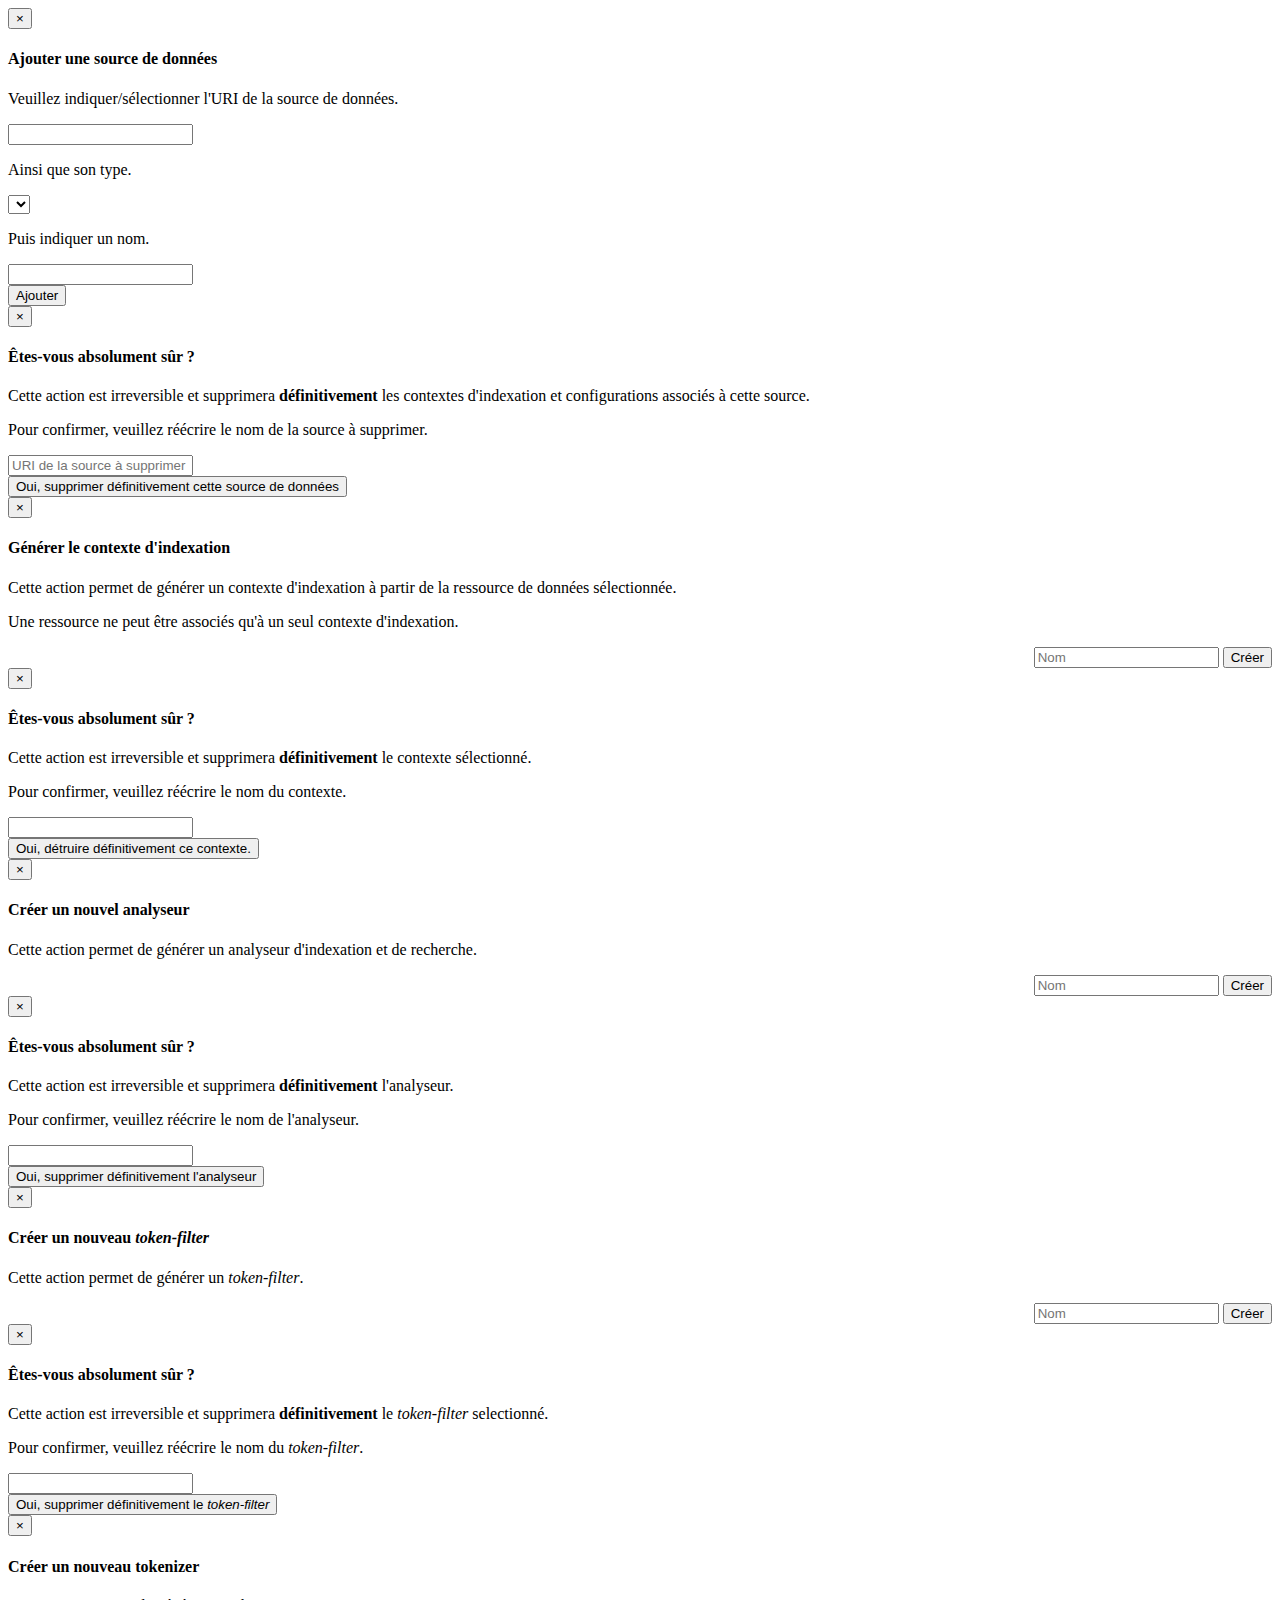
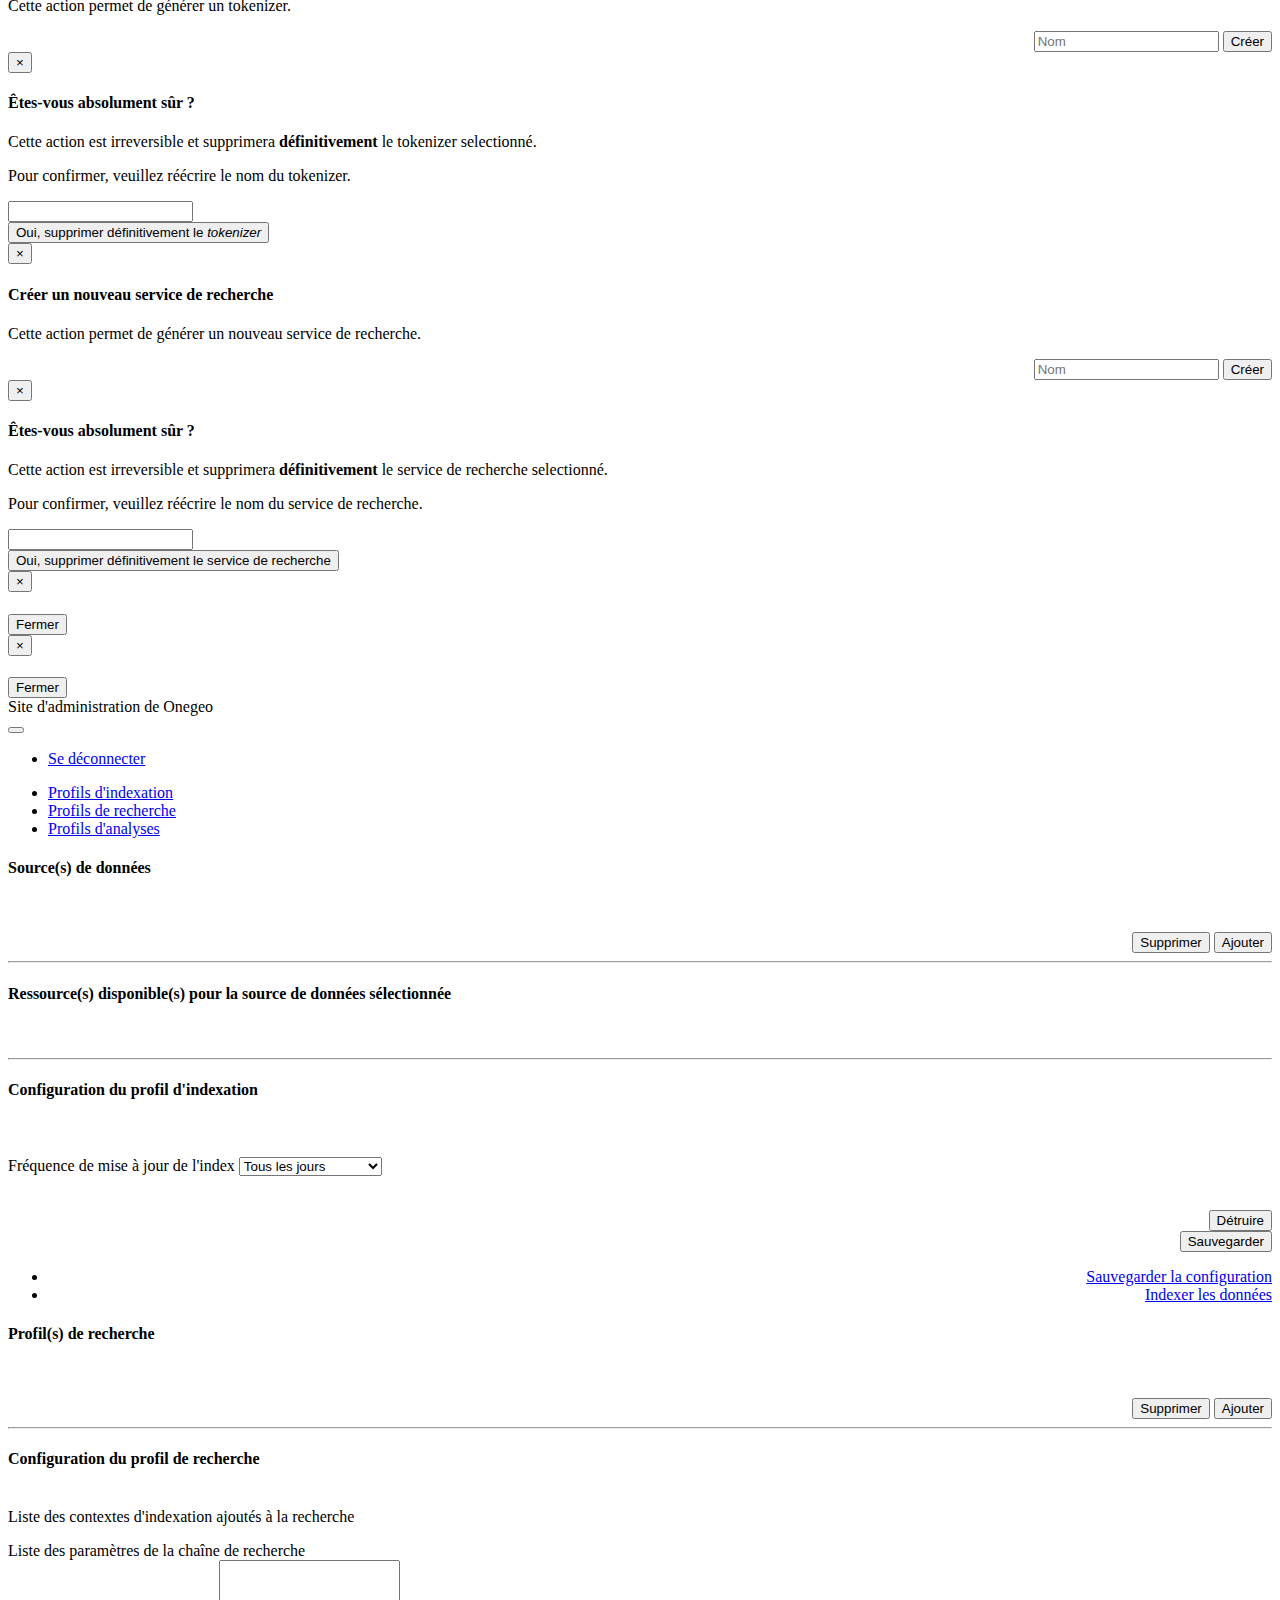
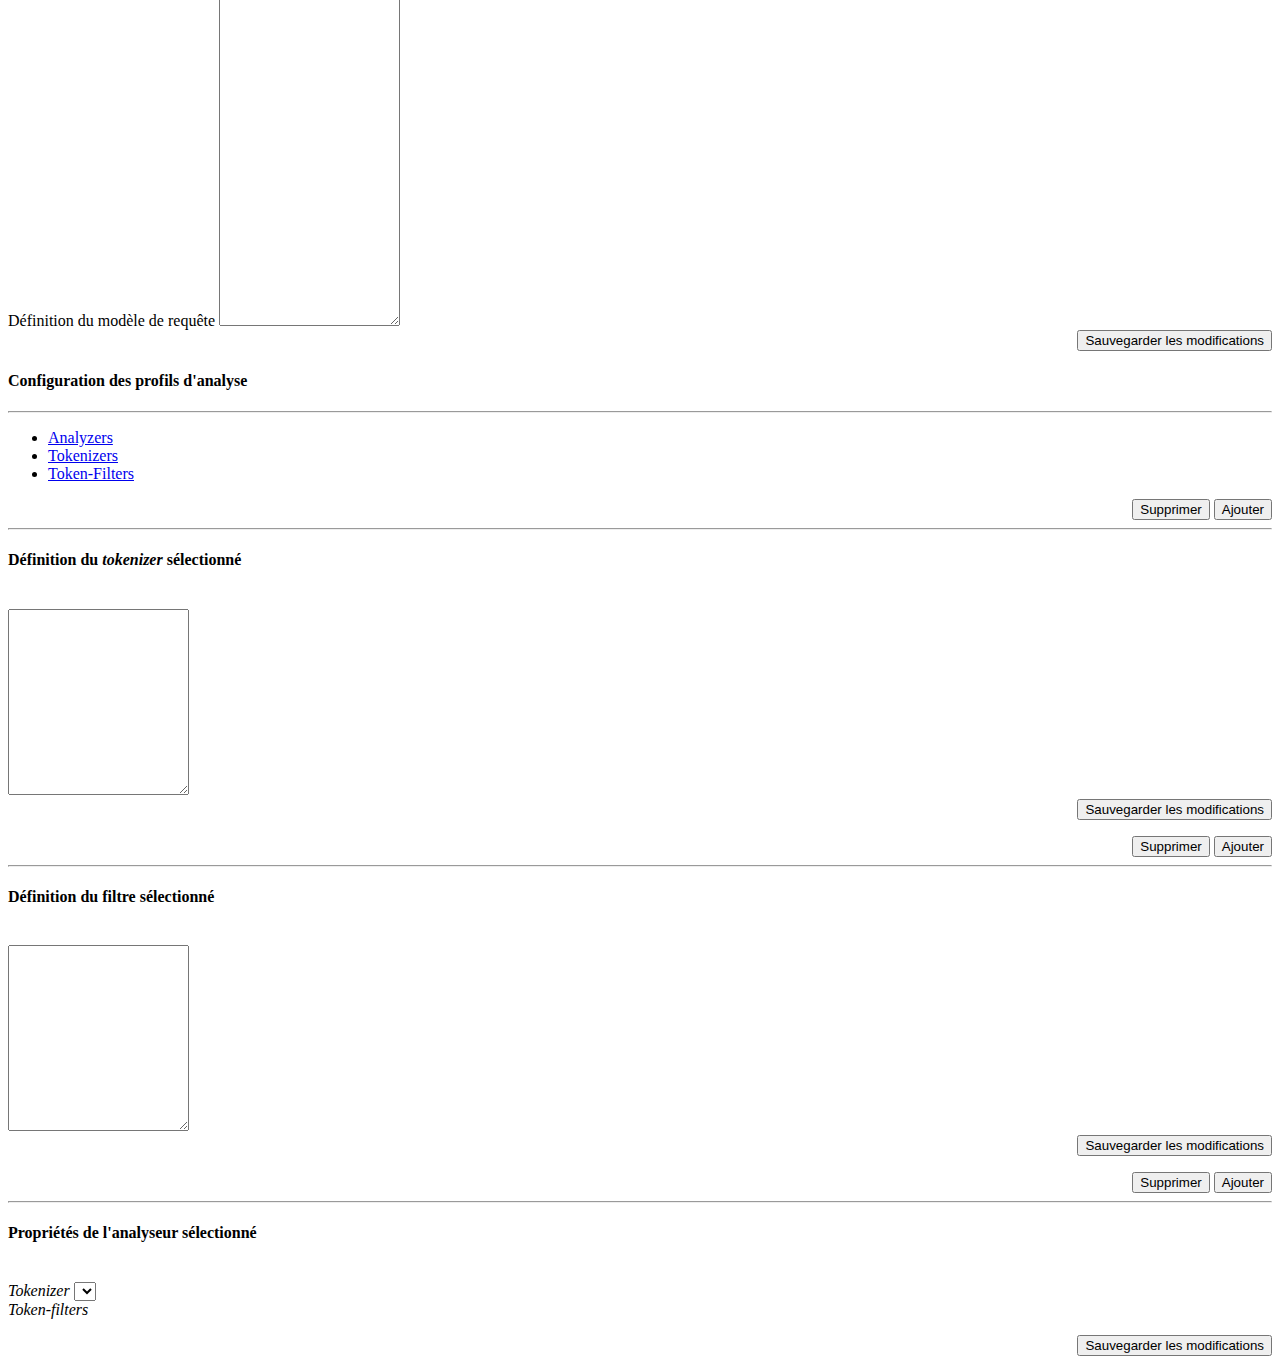
==== index.html @ 5108c3b1 "Dev" ====
<!DOCTYPE html>
<html lang="fr">
    <head>
        <meta charset="UTF-8">
        <meta name="viewport" content="width=device-width, initial-scale=1, maximum-scale=1, user-scalable=no">
        <script>;window.isMobile=(function(a){if (/(android|bb\d+|meego).+mobile|avantgo|bada\/|blackberry|blazer|compal|elaine|fennec|hiptop|iemobile|ip(hone|od)|iris|kindle|lge |maemo|midp|mmp|mobile.+firefox|netfront|opera m(ob|in)i|palm( os)?|phone|p(ixi|re)\/|plucker|pocket|psp|series(4|6)0|symbian|treo|up\.(browser|link)|vodafone|wap|windows ce|xda|xiino/i.test(a)||/1207|6310|6590|3gso|4thp|50[1-6]i|770s|802s|a wa|abac|ac(er|oo|s\-)|ai(ko|rn)|al(av|ca|co)|amoi|an(ex|ny|yw)|aptu|ar(ch|go)|as(te|us)|attw|au(di|\-m|r |s )|avan|be(ck|ll|nq)|bi(lb|rd)|bl(ac|az)|br(e|v)w|bumb|bw\-(n|u)|c55\/|capi|ccwa|cdm\-|cell|chtm|cldc|cmd\-|co(mp|nd)|craw|da(it|ll|ng)|dbte|dc\-s|devi|dica|dmob|do(c|p)o|ds(12|\-d)|el(49|ai)|em(l2|ul)|er(ic|k0)|esl8|ez([4-7]0|os|wa|ze)|fetc|fly(\-|_)|g1 u|g560|gene|gf\-5|g\-mo|go(\.w|od)|gr(ad|un)|haie|hcit|hd\-(m|p|t)|hei\-|hi(pt|ta)|hp( i|ip)|hs\-c|ht(c(\-| |_|a|g|p|s|t)|tp)|hu(aw|tc)|i\-(20|go|ma)|i230|iac( |\-|\/)|ibro|idea|ig01|ikom|im1k|inno|ipaq|iris|ja(t|v)a|jbro|jemu|jigs|kddi|keji|kgt( |\/)|klon|kpt |kwc\-|kyo(c|k)|le(no|xi)|lg( g|\/(k|l|u)|50|54|\-[a-w])|libw|lynx|m1\-w|m3ga|m50\/|ma(te|ui|xo)|mc(01|21|ca)|m\-cr|me(rc|ri)|mi(o8|oa|ts)|mmef|mo(01|02|bi|de|do|t(\-| |o|v)|zz)|mt(50|p1|v )|mwbp|mywa|n10[0-2]|n20[2-3]|n30(0|2)|n50(0|2|5)|n7(0(0|1)|10)|ne((c|m)\-|on|tf|wf|wg|wt)|nok(6|i)|nzph|o2im|op(ti|wv)|oran|owg1|p800|pan(a|d|t)|pdxg|pg(13|\-([1-8]|c))|phil|pire|pl(ay|uc)|pn\-2|po(ck|rt|se)|prox|psio|pt\-g|qa\-a|qc(07|12|21|32|60|\-[2-7]|i\-)|qtek|r380|r600|raks|rim9|ro(ve|zo)|s55\/|sa(ge|ma|mm|ms|ny|va)|sc(01|h\-|oo|p\-)|sdk\/|se(c(\-|0|1)|47|mc|nd|ri)|sgh\-|shar|sie(\-|m)|sk\-0|sl(45|id)|sm(al|ar|b3|it|t5)|so(ft|ny)|sp(01|h\-|v\-|v )|sy(01|mb)|t2(18|50)|t6(00|10|18)|ta(gt|lk)|tcl\-|tdg\-|tel(i|m)|tim\-|t\-mo|to(pl|sh)|ts(70|m\-|m3|m5)|tx\-9|up(\.b|g1|si)|utst|v400|v750|veri|vi(rg|te)|vk(40|5[0-3]|\-v)|vm40|voda|vulc|vx(52|53|60|61|70|80|81|83|85|98)|w3c(\-| )|webc|whit|wi(g |nc|nw)|wmlb|wonu|x700|yas\-|your|zeto|zte\-/i.test(a.substr(0,4))){return true;}else{return false;};})(navigator.userAgent||navigator.vendor||window.opera);</script>
        <script src="libs/jquery/dist/jquery.min.js"></script>
        <script src="libs/bootstrap/dist/js/bootstrap.min.js"></script>
        <script src="libs/editablegrid/editablegrid.js"></script>
        <script src="libs/editablegrid/editablegrid_renderers.js"></script>
        <script src="libs/editablegrid/editablegrid_editors.js"></script>
        <script src="libs/editablegrid/editablegrid_validators.js"></script>
        <script src="libs/editablegrid/editablegrid_utils.js"></script>
        <script src="libs/editablegrid/editablegrid_charts.js"></script>
        <script src="libs/moment/min/moment-with-locales.min.js"></script>
        <script src="js/jquery.sortable.js"></script>  <!-- deprecated -->
        <script src="js/utils.js"></script>
        <script src="js/main.js"></script>
        <link rel="stylesheet" href="libs/bootstrap/dist/css/bootstrap.min.css"/>
        <link rel="stylesheet" href="libs/editablegrid/editablegrid.css"/>
        <link rel="stylesheet" href="styles/default.css"/>
    </head>
    <body>

        <!-- START MODALS -->
        <div id="modal-add-source" class="modal fade" tabindex="-1" role="dialog">
            <div class="modal-dialog" role="document">
                <div class="modal-content">
                    <div class="modal-header">
                        <button type="button" class="close" data-dismiss="modal" aria-label="Close">
                            <span aria-hidden="true">&times;</span>
                        </button>
                        <h4 class="modal-title">Ajouter une source de données</h4>
                    </div>
                    <div class="modal-body">
                        <p>Veuillez indiquer/sélectionner l'URI de la source de données.</p>
                        <form>
                            <div class="form-group">
                                <input list="source-options" id="source-uri" class="form-control" />
                                <datalist id="source-options"></datalist>
                            </div>
                            <div class="form-group">
                                <p>Ainsi que son type.</p>
                                <div class="form-group">
                                    <select id="source-mode" class="form-control"></select>
                                </div>
                            </div>
                            <div class="form-group">
                                <p>Puis indiquer un nom.</p>
                                <input type="text" class="form-control" id="source-name">
                            </div>
                        </form>
                        <button type="button" id="confirm-add-source" class="btn btn-default btn-block">Ajouter</button>
                    </div>
                </div>
            </div>
        </div>
        <div id="modal-del-source" class="modal fade" tabindex="-1" role="dialog">
            <div class="modal-dialog" role="document">
                <div class="modal-content">
                    <div class="modal-header">
                        <button type="button" class="close" data-dismiss="modal" aria-label="Close">
                            <span aria-hidden="true">&times;</span>
                        </button>
                        <h4 class="modal-title">Êtes-vous absolument sûr ?</h4>
                    </div>
                    <div class="modal-body">
                        <p>Cette action est irreversible et supprimera <strong>définitivement</strong> les contextes d'indexation et configurations associés à cette source.</p>
                        <form>
                            <div class="form-group">
                                <p>Pour confirmer, veuillez réécrire le nom de la source à supprimer.</p>
                                <input type="text" class="form-control" id="control-source-name" placeholder="URI de la source à supprimer">
                            </div>
                        </form>
                        <button type="button" id="confirm-del-source" class="btn btn-danger btn-block">Oui, supprimer définitivement cette source de données</button>
                    </div>
                </div>
            </div>
        </div>
        <div id="modal-add-context" class="modal fade" tabindex="-1" role="dialog">
            <div class="modal-dialog" role="document">
                <div class="modal-content">
                    <div class="modal-header">
                        <button type="button" class="close" data-dismiss="modal" aria-label="Close">
                            <span aria-hidden="true">&times;</span>
                        </button>
                        <h4 class="modal-title">Générer le contexte d'indexation</h4>
                    </div>
                    <div class="modal-body">
                        <p>Cette action permet de générer un contexte d'indexation à partir de la ressource de données sélectionnée.</p>
                        <p>Une ressource ne peut être associés qu'à un seul contexte d'indexation.</p>
                        <div align="right">
                            <form class="form-inline">
                                <input type="text" class="form-control" id="context-name" placeholder="Nom">
                                <button type="button" id="confirm-add-context" class="btn btn-default">Créer <span class="glyphicon glyphicon-send"></span></button>
                            </form>
                        </div>
                    </div>
                </div>
            </div>
        </div>
        <div id="modal-del-context" class="modal fade" tabindex="-1" role="dialog">
            <div class="modal-dialog" role="document">
                <div class="modal-content">
                    <div class="modal-header">
                        <button type="button" class="close" data-dismiss="modal" aria-label="Close">
                            <span aria-hidden="true">&times;</span>
                        </button>
                        <h4 class="modal-title">Êtes-vous absolument sûr ?</h4>
                    </div>
                    <div class="modal-body">
                        <p>Cette action est irreversible et supprimera <strong>définitivement</strong> le contexte sélectionné.</p>
                        <form>
                            <div class="form-group">
                                <p>Pour confirmer, veuillez réécrire le nom du contexte.</p>
                                <input type="text" class="form-control" id="control-context-name">
                            </div>
                        </form>
                        <button type="button" id="confirm-del-context" class="btn btn-danger btn-block">Oui, détruire définitivement ce contexte.</button>
                    </div>
                </div>
            </div>
        </div>
        <div id="modal-add-analyzer" class="modal fade" tabindex="-1" role="dialog">
            <div class="modal-dialog" role="document">
                <div class="modal-content">
                    <div class="modal-header">
                        <button type="button" class="close" data-dismiss="modal" aria-label="Close">
                            <span aria-hidden="true">&times;</span>
                        </button>
                        <h4 class="modal-title">Créer un nouvel analyseur</h4>
                    </div>
                    <div class="modal-body">
                        <p>Cette action permet de générer un analyseur d'indexation et de recherche.</p>
                        <div align="right">
                            <form class="form-inline">
                                <input type="text" class="form-control" id="analyzer-name" placeholder="Nom">
                                <button type="button" id="confirm-add-analyzer" class="btn btn-default">Créer <span class="glyphicon glyphicon-send"></span></button>
                            </form>
                        </div>
                    </div>
                </div>
            </div>
        </div>
        <div id="modal-del-analyzer" class="modal fade" tabindex="-1" role="dialog">
            <div class="modal-dialog" role="document">
                <div class="modal-content">
                    <div class="modal-header">
                        <button type="button" class="close" data-dismiss="modal" aria-label="Close">
                            <span aria-hidden="true">&times;</span>
                        </button>
                        <h4 class="modal-title">Êtes-vous absolument sûr ?</h4>
                    </div>
                    <div class="modal-body">
                        <p>Cette action est irreversible et supprimera <strong>définitivement</strong> l'analyseur.</p>
                        <form>
                            <div class="form-group">
                                <p>Pour confirmer, veuillez réécrire le nom de l'analyseur.</p>
                                <input type="text" class="form-control" id="control-analyzer-name">
                            </div>
                        </form>
                        <button type="button" id="confirm-del-analyzer" class="btn btn-danger btn-block">Oui, supprimer définitivement l'analyseur</button>
                    </div>
                </div>
            </div>
        </div>
        <div id="modal-add-tokenfilter" class="modal fade" tabindex="-1" role="dialog">
            <div class="modal-dialog" role="document">
                <div class="modal-content">
                    <div class="modal-header">
                        <button type="button" class="close" data-dismiss="modal" aria-label="Close">
                            <span aria-hidden="true">&times;</span>
                        </button>
                        <h4 class="modal-title">Créer un nouveau <i>token-filter</i></h4>
                    </div>
                    <div class="modal-body">
                        <p>Cette action permet de générer un <i>token-filter</i>.</p>
                        <div align="right">
                            <form class="form-inline">
                                <input type="text" class="form-control" id="tokenfilter-name" placeholder="Nom">
                                <button type="button" id="confirm-add-tokenfilter" class="btn btn-default">Créer <span class="glyphicon glyphicon-send"></span></button>
                            </form>
                        </div>
                    </div>
                </div>
            </div>
        </div>
        <div id="modal-del-tokenfilter" class="modal fade" tabindex="-1" role="dialog">
            <div class="modal-dialog" role="document">
                <div class="modal-content">
                    <div class="modal-header">
                        <button type="button" class="close" data-dismiss="modal" aria-label="Close">
                            <span aria-hidden="true">&times;</span>
                        </button>
                        <h4 class="modal-title">Êtes-vous absolument sûr ?</h4>
                    </div>
                    <div class="modal-body">
                        <p>Cette action est irreversible et supprimera <strong>définitivement</strong> le <i>token-filter</i> selectionné.</p>
                        <form>
                            <div class="form-group">
                                <p>Pour confirmer, veuillez réécrire le nom du <i>token-filter</i>.</p>
                                <input type="text" class="form-control" id="control-tokenfilter-name">
                            </div>
                        </form>
                        <button type="button" id="confirm-del-tokenfilter" class="btn btn-danger btn-block">Oui, supprimer définitivement le <i>token-filter</i></button>
                    </div>
                </div>
            </div>
        </div>
        <div id="modal-add-tokenizer" class="modal fade" tabindex="-1" role="dialog">
            <div class="modal-dialog" role="document">
                <div class="modal-content">
                    <div class="modal-header">
                        <button type="button" class="close" data-dismiss="modal" aria-label="Close">
                            <span aria-hidden="true">&times;</span>
                        </button>
                        <h4 class="modal-title">Créer un nouveau tokenizer</h4>
                    </div>
                    <div class="modal-body">
                        <p>Cette action permet de générer un tokenizer.</p>
                        <div align="right">
                            <form class="form-inline">
                                <input type="text" class="form-control" id="tokenizer-name" placeholder="Nom">
                                <button type="button" id="confirm-add-tokenizer" class="btn btn-default">Créer <span class="glyphicon glyphicon-send"></span></button>
                            </form>
                        </div>
                    </div>
                </div>
            </div>
        </div>
        <div id="modal-del-tokenizer" class="modal fade" tabindex="-1" role="dialog">
            <div class="modal-dialog" role="document">
                <div class="modal-content">
                    <div class="modal-header">
                        <button type="button" class="close" data-dismiss="modal" aria-label="Close">
                            <span aria-hidden="true">&times;</span>
                        </button>
                        <h4 class="modal-title">Êtes-vous absolument sûr ?</h4>
                    </div>
                    <div class="modal-body">
                        <p>Cette action est irreversible et supprimera <strong>définitivement</strong> le tokenizer selectionné.</p>
                        <form>
                            <div class="form-group">
                                <p>Pour confirmer, veuillez réécrire le nom du tokenizer.</p>
                                <input type="text" class="form-control" id="control-tokenizer-name">
                            </div>
                        </form>
                        <button type="button" id="confirm-del-tokenizer" class="btn btn-danger btn-block">Oui, supprimer définitivement le <i>tokenizer</i></button>
                    </div>
                </div>
            </div>
        </div>
        <div id="modal-add-model" class="modal fade" tabindex="-1" role="dialog">
            <div class="modal-dialog" role="document">
                <div class="modal-content">
                    <div class="modal-header">
                        <button type="button" class="close" data-dismiss="modal" aria-label="Close">
                            <span aria-hidden="true">&times;</span>
                        </button>
                        <h4 class="modal-title">Créer un nouveau service de recherche</h4>
                    </div>
                    <div class="modal-body">
                        <p>Cette action permet de générer un nouveau service de recherche.</p>
                        <div align="right">
                            <form class="form-inline">
                                <input type="text" class="form-control" id="model-name" placeholder="Nom">
                                <button type="button" id="confirm-add-model" class="btn btn-default">Créer <span class="glyphicon glyphicon-send"></span></button>
                            </form>
                        </div>
                    </div>
                </div>
            </div>
        </div>
        <div id="modal-del-model" class="modal fade" tabindex="-1" role="dialog">
            <div class="modal-dialog" role="document">
                <div class="modal-content">
                    <div class="modal-header">
                        <button type="button" class="close" data-dismiss="modal" aria-label="Close">
                            <span aria-hidden="true">&times;</span>
                        </button>
                        <h4 class="modal-title">Êtes-vous absolument sûr ?</h4>
                    </div>
                    <div class="modal-body">
                        <p>Cette action est irreversible et supprimera <strong>définitivement</strong> le service de recherche selectionné.</p>
                        <form>
                            <div class="form-group">
                                <p>Pour confirmer, veuillez réécrire le nom du service de recherche.</p>
                                <input type="text" class="form-control" id="control-model-name">
                            </div>
                        </form>
                        <button type="button" id="confirm-del-model" class="btn btn-danger btn-block">Oui, supprimer définitivement le service de recherche</button>
                    </div>
                </div>
            </div>
        </div>
        <div id="modal-error" class="modal fade" tabindex="-1" role="dialog">
            <div class="modal-dialog modal-sm" role="document">
                <div class="modal-content">
                    <div class="modal-header">
                        <button type="button" class="close" data-dismiss="modal" aria-label="Close">
                            <span aria-hidden="true">&times;</span>
                        </button>
                        <h4 class="modal-title"></h4>
                    </div>
                    <div class="modal-body">
                        <p></p>
                    </div>
                    <div class="modal-footer">
                        <button type="button" class="btn btn-default" data-dismiss="modal">Fermer</button>
                    </div>
                </div>
            </div>
        </div>
        <div id="modal-success" class="modal fade" tabindex="-1" role="dialog">
            <div class="modal-dialog modal-sm" role="document">
                <div class="modal-content">
                    <div class="modal-header">
                        <button type="button" class="close" data-dismiss="modal" aria-label="Close">
                            <span aria-hidden="true">&times;</span>
                        </button>
                        <h4 class="modal-title"></h4>
                    </div>
                    <div class="modal-body">
                        <p></p>
                    </div>
                    <div class="modal-footer">
                        <button type="button" class="btn btn-default" data-dismiss="modal">Fermer</button>
                    </div>
                </div>
            </div>
        </div>
        <!-- END MODALS -->

        <!-- START HEADER -->
        <div class="page-header">
            <div class="container">
                <div class="row">
                    <div class="col-md-offset-0 col-md-12">
                        <span class="title">Site d'administration de Onegeo</span>
                        <div class="btn-group login">
                            <button type="button" class="btn btn-lg dropdown-toggle" data-toggle="dropdown" aria-haspopup="true" aria-expanded="false"><span class="glyphicon glyphicon-user"></span></button>
                            <ul class="dropdown-menu">
                                <li><a href="#" id="log-out">Se déconnecter</a></li>
                            </ul>
                        </div>
                    </div>
                </div>
            </div>
        </div>
        <!-- END HEADER -->

        <!-- START MAIN CONTAINER -->
        <div class="container">
            <div class="row">
                <div class="col-md-offset-0 col-md-12">
                    <ul id="menu" class="nav nav-default" role="tablist">
                        <li role="presentation">
                            <a href="#indices" aria-controls="indices" role="tab" data-toggle="tab">Profils d'indexation</a>
                        </li>
                        <li role="presentation">
                            <a href="#profiles" aria-controls="profiles" role="tab" data-toggle="tab">Profils de recherche</a>
                        </li>
                        <li role="presentation">
                            <a href="#analysis" aria-controls="analysis" role="tab" data-toggle="tab">Profils d'analyses</a>
                        </li>
                    </ul>
                </div>
            </div>
        </div>
        <div class="main-container">
            <div class="container">
                <div class="row">
                    <div class="col-md-offset-0 col-md-12">
                        <div class="tab-content">

                            <!-- PROFILS D'INDEXATION -->
                            <div role="tabpanel" class="tab-pane fade in active" id="indices">

                                <div id="sources-container">
                                    <h4>Source(s) de données</h4>
                                    <br />
                                    <div id="table-sources" class="table-responsive"></div>
                                    <nav aria-label="Page navigation" style="text-align: center;">
                                        <ul id="table-sources-paginator" class="pagination pagination-sm"></ul>
                                    </nav>
                                    <div align="right">
                                        <button type="button" id="del-source" class="btn btn-sm btn-danger" data-toggle="modal" data-target="#modal-del-source">Supprimer <span class="glyphicon glyphicon-trash" aria-hidden="true"></span></button>
                                        <button type="button" id="add-source" class="btn btn-sm btn-default" data-toggle="modal" data-target="#modal-add-source">Ajouter</button>
                                    </div>
                                </div>

                                <div id="resources-container">
                                    <hr />
                                    <h4>Ressource(s) disponible(s) pour la source de données sélectionnée</h4>
                                    <br />
                                    <div id="table-resources" class="table-responsive"></div>
                                    <nav aria-label="Page navigation" style="text-align: center;">
                                        <ul id="table-resources-paginator" class="pagination pagination-sm"></ul>
                                    </nav>
                                </div>

                                <div id="context-container">
                                    <hr />
                                    <h4>Configuration du profil d'indexation  <strong id="context-label"></strong></h4>
                                    <br />
                                    <div class="alert" role="alert" id="tasks-info"></div>
                                    <br />
                                    <form class="form-inline">
                                        <div class="form-group">
                                            <label for="reindex-frequency">Fréquence de mise à jour de l'index</label>
                                            <select id="reindex-frequency" class="form-control">
                                                <option value="daily">Tous les jours</option>
                                                <option value="weekly">Toutes les semaines</option>
                                                <option value="monthly">Tous les mois</option>
                                            </select>
                                        </div>
                                    </form>
                                    <br />
                                    <div id="table-context-properties" class="table-responsive"></div>
                                    <nav aria-label="Page navigation" style="text-align: center;">
                                        <ul id="table-context-paginator" class="pagination pagination-sm"></ul>
                                    </nav>
                                    <div align="right">
                                        <button type="button" id="del-context" class="btn btn-sm btn-danger" data-toggle="modal" data-target="#modal-del-context">Détruire <span class="glyphicon glyphicon-trash" aria-hidden="true"></span></button>
                                        <div class="btn-group">
                                            <button type="button" class="btn btn-default btn-sm dropdown-toggle" data-toggle="dropdown" aria-haspopup="true" aria-expanded="false">Sauvegarder <span class="caret"></span></button>
                                            <ul class="dropdown-menu">
                                                <li><a href="#" id="update-context">Sauvegarder la configuration</a></li>
                                                <li><a href="#" id="update-context-force-rebuild">Indexer les données</a></li>
                                            </ul>
                                        </div>
                                    </div>
                                </div>
                            </div>

                            <!-- PROFILS DE RECHERCHE -->
                            <div role="tabpanel" class="tab-pane fade" id="profiles">

                                <div id="models-container">
                                    <h4>Profil(s) de recherche</h4>
                                    <br />
                                    <div id="table-models" class="table-responsive"></div>
                                    <nav aria-label="Page navigation" style="text-align: center;">
                                        <ul id="table-models-paginator" class="pagination pagination-sm"></ul>
                                    </nav>
                                    <div align="right">
                                        <button type="button" id="del-model" class="btn btn-sm btn-danger" data-toggle="modal" data-target="#modal-del-model">Supprimer <span class="glyphicon glyphicon-trash" aria-hidden="true"></span></button>
                                        <button type="button" id="add-model" class="btn btn-sm btn-default" data-toggle="modal" data-target="#modal-add-model">Ajouter</button>
                                    </div>
                                </div>

                                <div id="model-properties">
                                    <hr />
                                    <h4>Configuration du profil de recherche</h4>
                                    <br />
                                    <form>
                                        <div class="form-group">
                                            <label class="control-label">Liste des contextes d'indexation ajoutés à la recherche</label>
                                            <div class="row">
                                                <div class="col-sm-6">
                                                    <ul id="chosen-contexts" class="connected list-chosen grabbable"></ul>
                                                </div>
                                                <div class="col-sm-6">
                                                    <ul id="choice-contexts" class="connected list-choice grabbable"></ul>
                                                </div>
                                            </div>
                                        </div>

                                        <label class="control-label" for="table-model-qs">Liste des paramètres de la chaîne de recherche</label>
                                        <div id="table-model-qs" class="table-responsive"></div>

                                        <div class="form-group">
                                            <label for="model-config-json">Définition du modèle de requête<a class="btn btn-link"><span class="glyphicon glyphicon-info-sign"></span></a> </label>
                                            <textarea class="form-control" id="model-config-json" rows="24"></textarea>
                                        </div>
                                        <div class="form-group" align="right">
                                            <button type="button" id="update-model" class="btn btn-sm btn-default">Sauvegarder les modifications</button>
                                        </div>
                                    </form>
                                </div>
                            </div>

                            <!-- PROFILS D'ANALYSE -->
                            <div role="tabpanel" class="tab-pane fade" id="analysis">
                                <h4>Configuration des profils d'analyse</h4>
                                <hr />
                                <div class="row">
                                    <div class="col-md-2">
                                        <ul class="nav nav-pills nav-stacked">
                                            <li role="presentation">
                                                <a href="#analyzers" aria-controls="analyzers" role="tab" data-toggle="tab">Analyzers</a>
                                            </li>
                                            <li role="presentation">
                                                <a href="#tokenizers" aria-controls="tokenizers" role="tab" data-toggle="tab">Tokenizers</a>
                                            </li>
                                            <li role="presentation">
                                                <a href="#tokenfilters" aria-controls="filters" role="tab" data-toggle="tab">Token-Filters</a>
                                            </li>
                                        </ul>
                                    </div>
                                    <div class="col-md-10">
                                        <div class="tab-content">

                                            <!-- TOKENIZERS -->
                                            <div role="tabpanel" class="tab-pane fade" id="tokenizers">
                                                <div id="tokenizers-container">
                                                    <div id="table-tokenizers" class="table-responsive"></div>
                                                    <nav aria-label="Page navigation" style="text-align: center;">
                                                        <ul id="table-tokenizers-paginator" class="pagination pagination-sm"></ul>
                                                    </nav>
                                                    <div align="right">
                                                        <button type="button" id="del-tokenizer" class="btn btn-sm btn-danger" data-toggle="modal" data-target="#modal-del-tokenizer">Supprimer <span class="glyphicon glyphicon-trash" aria-hidden="true"></span></button>
                                                        <button type="button" id="add-tokenizer" class="btn btn-sm btn-default" data-toggle="modal" data-target="#modal-add-tokenizer">Ajouter</button>
                                                    </div>
                                                </div>
                                                <div id="tokenizer-properties">
                                                    <hr />
                                                    <h4>Définition du <em>tokenizer</em> sélectionné</h4>
                                                    <br />
                                                    <form>
                                                        <div class="form-group">
                                                            <textarea class="form-control" id="tokenizer-config-json" rows="12"></textarea>
                                                        </div>
                                                        <div class="form-group" align="right">
                                                            <button type="button" id="update-tokenizer" class="btn btn-sm btn-default">Sauvegarder les modifications</button>
                                                        </div>
                                                    </form>
                                                </div>
                                            </div>

                                            <!-- TOKEN FILTERS -->
                                            <div role="tabpanel" class="tab-pane fade" id="tokenfilters">
                                                <div id="tokenfilters-container">
                                                    <div id="table-tokenfilters" class="table-responsive"></div>
                                                    <nav aria-label="Page navigation" style="text-align: center;">
                                                        <ul id="table-tokenfilters-paginator" class="pagination pagination-sm"></ul>
                                                    </nav>
                                                    <div align="right">
                                                        <button type="button" id="del-tokenfilter" class="btn btn-sm btn-danger" data-toggle="modal" data-target="#modal-del-tokenfilter">Supprimer <span class="glyphicon glyphicon-trash" aria-hidden="true"></span></button>
                                                        <button type="button" id="add-tokenfilter" class="btn btn-sm btn-default" data-toggle="modal" data-target="#modal-add-tokenfilter">Ajouter</button>
                                                    </div>
                                                </div>
                                                <div id="tokenfilter-properties">
                                                    <hr />
                                                    <h4>Définition du filtre sélectionné</h4>
                                                    <br />
                                                    <form>
                                                        <div class="form-group">
                                                            <textarea class="form-control" id="tokenfilter-config-json" rows="12"></textarea>
                                                        </div>
                                                        <div class="form-group" align="right">
                                                            <button type="button" id="update-tokenfilter" class="btn btn-sm btn-default">Sauvegarder les modifications</button>
                                                        </div>
                                                    </form>
                                                </div>
                                            </div>

                                            <!-- ANALYZERS -->
                                            <div role="tabpanel" class="tab-pane fade" id="analyzers">
                                                <div id="analyzers-container">
                                                    <div id="table-analyzers" class="table-responsive"></div>
                                                    <nav aria-label="Page navigation" style="text-align: center;">
                                                        <ul id="table-analyzers-paginator" class="pagination pagination-sm"></ul>
                                                    </nav>
                                                    <div class="form-group" align="right">
                                                        <button type="button" id="del-analyzer" class="btn btn-sm btn-danger" data-toggle="modal" data-target="#modal-del-analyzer">Supprimer <span class="glyphicon glyphicon-trash" aria-hidden="true"></span></button>
                                                        <button type="button" id="add-analyzer" class="btn btn-sm btn-default" data-toggle="modal" data-target="#modal-add-analyzer">Ajouter</button>
                                                    </div>
                                                </div>
                                                <div id="analyzers-properties">
                                                    <hr />
                                                    <h4>Propriétés de l'analyseur sélectionné</h4>
                                                    <br />
                                                    <form class="form-horizontal">
                                                        <div class="form-group">
                                                            <label class="control-label" for="choice-tokenizer"><i>Tokenizer</i></label>
                                                            <select id="choice-tokenizer" class="form-control"></select>
                                                        </div>
                                                        <div class="form-group">
                                                            <label class="control-label" for="chosen-filters"><i>Token-filters</i></label>
                                                            <div class="row">
                                                                <div class="col-sm-6">
                                                                    <ul id="chosen-filters" class="connected list-chosen grabbable"></ul>
                                                                </div>
                                                                <div class="col-sm-6">
                                                                    <ul id="choice-filters" class="connected list-choice grabbable"></ul>
                                                                </div>
                                                            </div>
                                                        </div>
                                                        <!--
                                                        <div class="form-group">
                                                            <textarea class="form-control" id="analyzer-config-json" rows="12"></textarea>
                                                        </div>
                                                        -->
                                                        <div align="right">
                                                            <button type="button" id="update-analyzer" class="btn btn-sm btn-default">Sauvegarder les modifications</button>
                                                        </div>
                                                    </form>
                                                </div>
                                            </div>

                                        </div>
                                    </div>
                                </div>
                            </div>
                        </div>
                    </div>
                </div>
            </div>
        </div>
    </body>
    <script>

let DATE_FORMAT = "dddd Do MMMM YYYY à HH:mm:ss",

    API_BASE_URL = window.location.origin + '/onegeo/api/',

    ERROR,
    SUCCESS,

    SOURCES = [],
    RESOURCES = [],
    CONTEXTS = [],
    CONTEXT_PROPERTIES = [],
    MODELS = [],
    TOKENIZERS = [],
    TOKEN_FILTERS = [],
    ANALYZERS = [],

    CURRENT_SOURCE,
    CURRENT_SOURCE_PK,

    CURRENT_RESOURCE,
    CURRENT_RESOURCE_PK,

    CURRENT_CONTEXT,
    CURRENT_CONTEXT_PK,

    CURRENT_MODEL,
    CURRENT_MODEL_PK,

    CURRENT_TOKENIZER,
    CURRENT_TOKENIZER_PK,

    CURRENT_FILTER,
    CURRENT_FILTER_PK,

    CURRENT_ANALYZER,
    CURRENT_ANALYZER_PK,

    GRID_CLASS_NAME_PROPERTY = 'table table-striped table-bordered table-hover table-condensed',

    SOURCES_CONTAINER = 'table-sources',
    RESOURCES_CONTAINER = 'table-resources',
    CONTEXTS_CONTAINER = 'table-contexts',
    CONTEXT_PROPERTIES_CONTAINER = 'table-context-properties',
    MODELS_CONTAINER = 'table-models',
	MODEL_QS_CONTAINER = 'table-model-qs',
    TOKENIZERS_CONTAINER = 'table-tokenizers',
    FILTERS_CONTAINER = 'table-tokenfilters',
    ANALYZERS_CONTAINER = 'table-analyzers',

    SOURCE_METADATA = [
        {
            name: 'name',
            label: 'Nom',
            editable: false,
            datatype: 'string'
        }, {
            name: 'mode',
            label: 'Type de source',
            editable: false,
            datatype: 'string'
        }, {
            name: 'uri',
            label: 'URI de la source de données',
            editable: false,
            datatype: 'url'
        }
    ],
    RESOURCE_METADATA = [
        {
            name: 'name',
            label: 'Nom de la ressource',
            editable: false,
            datatype: 'string'
        }, {
            name: 'context',
            label: "Contexte d'indexation",
            editable: false,
            datatype: 'html'
        }
    ],
    CONTEXT_METADATA = [
        {
            name: 'name',
            label: 'Nom du contexte',
            editable: false,
            datatype: 'string'
        }, {
            name: 'resource',
            label: 'Nom de la ressource',
            editable: false,
            datatype: 'string'
        }, {
            name: 'source',
            label: 'URI de la source de données',
            editable: false,
            datatype: 'string'
        }, {
            name: 'analyzer',
            label: 'Analyseur par défaut',
            editable: true,
            datatype: 'string',
            values: {}
        }, {
            name: 'search_analyzer',
            label: 'Analyseur de recherche par défaut',
            editable: true,
            datatype: 'string',
            values: {}
        }
    ],
    CONTEXT_PROPERTY_METADATA = [
        {
            name: 'rejected',
            label: 'Exclure',
            editable: true,
            datatype: 'boolean'
        }, {
            name: 'count',
            label: 'Occurance',
            editable: false,
            datatype: 'integer'
        }, {
            name: 'name',
            label: 'Nom',
            editable: false,
            datatype: 'string'
        }, {
            name: 'alias',
            label: 'Alias',
            editable: true,
            datatype: 'string'
        }, {
            name: 'type',
            label: 'Type',
            editable: true,
            datatype: 'string',
            values: {
                binary: 'binary',
                boolean: 'boolean',
                byte: 'byte',
                date: 'date',
                date_range: 'date_range',
                double: 'double',
                double_range: 'double_range',
                float: 'float',
                float_range: 'float_range',
                half_float: 'half_float',
                integer: 'integer',
                integer_range: 'integer_range',
                ip: 'ip',
                keyword: 'keyword',
                long: 'long',
                long_range: 'long_range',
                pdf: 'pdf',
                scaled_float: 'scaled_float',
                short: 'short',
                text: 'text'
            }
        }, {
            name: 'pattern',
            label: 'pattern',
            editable: true,
            datatype: 'string'
        }, {
            name: 'searchable',
            label: 'Analyser',
            editable: true,
            datatype: 'boolean'
        }, {
            name: 'analyzer',
            label: 'Analyseur',
            editable: true,
            datatype: 'string',
            values: {}
        }, {
            name: 'search_analyzer',
            label: 'Analyseur (recherche)',
            editable: true,
            datatype: 'string',
            values: {}
        }, {
            name: 'weight',
            label: 'Poids',
            editable: true,
            datatype: 'integer'
        }
    ],
    MODELS_METADATA = [
        {
            name: 'name',
            label: 'Nom',
            editable: false,
            datatype: 'string'
        },
        {
            name: 'url',
            label: 'URL du service',
            editable: false,
            datatype: 'url'
        }
    ],
    MODEL_QS_METADATA = [
        {
            name: 'key',
            label: 'Paramètre de la chaîne de requête',
            editable: false,
            datatype: 'string'
        },
        {
            name: 'description',
            label: 'Description',
            editable: false,
            datatype: 'string'
        },
        {
            name: 'type',
            label: 'Type',
            editable: false,
            datatype: 'string'
        }
    ],
    TOKENIZERS_METADATA = [
        {
            name: 'reserved',
            label: 'Editable',
            editable: false,
            datatype: 'boolean'
        }, {
            name: 'name',
            label: 'Nom',
            editable: false,
            datatype: 'string'
        }
    ],
    FILTERS_METADATA = [
        {
            name: 'reserved',
            label: 'Editable',
            editable: false,
            datatype: 'boolean'
        }, {
            name: 'name',
            label: 'Nom',
            editable: false,
            datatype: 'string'
        }
    ],
    ANALYZERS_METADATA = [
        {
            name: 'reserved',
            label: 'Editable',
            editable: false,
            datatype: 'boolean'
        }, {
            name: 'name',
            label: 'Nom',
            editable: false,
            datatype: 'string'
        }
    ],

    sourcesGrid = new EditableGrid('Sources', {pageSize: 5}),
    resourcesGrid = new EditableGrid('Resources', {pageSize: 10}),
    contextsGrid = new EditableGrid('Contexts', {pageSize: 10}),
    contextPropertiesGrid = new EditableGrid('ContextProperties'),
    modelsGrid = new EditableGrid('Models', {pageSize: 10}),
	modelQsGrid = new EditableGrid('ModelQs'),
    tokenizersGrid = new EditableGrid('Tokenizers', {pageSize: 10}),
    filtersGrid = new EditableGrid('Filters', {pageSize: 10}),
    analyzersGrid = new EditableGrid('Analyzers', {pageSize: 10});


function sourcesParser(data){
    SOURCES = data;  // set global
    const m = [];
    for (let i = 0; i < data.length; i ++) {
        m.push({
            id: i,
            values: [
                data[i].name,
                data[i].mode,
                data[i].uri
            ]
        });
    };
    return m;
};

function resourcesParser(data){
    RESOURCES = data;  // set global
    const m = [];
    for (let i = 0; i < data.length; i ++) {
        m.push({
            id: i,
            values: [
                data[i].name
            ]
        });
    };
    return m;
};

function modelsParser(data){
    MODELS = data;  // set global
    const m = [];
    for (let i = 0; i < data.length; i ++) {
        m.push({
            id: i,
            values: [
                data[i].name,
                API_BASE_URL + 'profiles/' + data[i].name + '/search?'
            ]
        });
    };
    return m;
};

function modelQsParser(data){
    const m = [];
    for (let i = 0; i < data.length; i ++) {
        m.push({
            id: i,
            values: [
                data[i].key,
                data[i].description || '',
                data[i].type || ''
            ]
        });
    };
    return m;
};

function tokenizersParser(data){
    TOKENIZERS = data;  // set global
    const m = [];
    for (let i = 0; i < data.length; i ++) {
        m.push({
            id: i,
            values: [
                data[i].reserved,
                data[i].name
            ]
        });
    };
    return m;
};

function filtersParser(data){
    TOKEN_FILTERS = data;  // set global
    const m = [];
    for (let i = 0; i < data.length; i ++) {
        m.push({
            id: i,
            values: [
                data[i].reserved,
                data[i].name
            ]
        });
    };
    return m;
};


function analyzersParser(data){
    ANALYZERS = data;  // set global
    const m = [];
    for (let i = 0; i < data.length; i ++) {
        m.push({
            id: i,
            values: [
                data[i].reserved,
                data[i].name
            ]
        });
    };
    return m;
};


function InfoHeaderRenderer(message){
    this.message = message;
};

InfoHeaderRenderer.prototype = new CellRenderer();

InfoHeaderRenderer.prototype.render = function(cell, value){
    if (value) {

        const $link = $('<a>')
            .attr({
                class: 'btn btn-link'
            })
            .popover({
                content: this.message,
                html: true,
                placement: 'top',
                template: '<div class="popover popover-info" role="tooltip"><div class="arrow"></div><h3 class="popover-title"></h3><div class="popover-content"></div></div>',
                trigger: 'hover'
            })
            .html('<span class="glyphicon glyphicon-info-sign"></span>');

        $(cell)
            .prepend('<br/>')
            .prepend($link);
    };
};


EditableGrid.prototype.updatePaginator = function(grid){

    const paginator = $('#' + this.currentContainerid + '-paginator').empty();
    const pageCount = this.getPageCount();

    const interval = this.getSlidingPageInterval(9);
    if (interval == null) {
        return;
    };

    const pages = this.getPagesInInterval(interval, function(pageIndex, isCurrent){
        const pageLink = $('<li>').html('<a href="#">' + (pageIndex + 1) + '</a>');
        if (isCurrent) {
            return pageLink.addClass('active');
        };
        return pageLink.click(function(e){
            e.stopPropagation();
            grid.setPageIndex(parseInt(e.currentTarget.innerText) - 1);
            selectRow(grid, rowIdOnTop(grid));
            e.preventDefault();
        });
    });

    const firstLink = $('<li>').html('<a href="#" aria-label="First page"><span class="glyphicon glyphicon-fast-backward" aria-hidden="true"></span></a>');
    if (!this.canGoBack()) {
        firstLink.addClass('disabled');
    } else {
        firstLink.click(function(e){
            e.stopPropagation();
            grid.firstPage();
            selectRow(grid, rowIdOnTop(grid));
            e.preventDefault();
        });
    };
    paginator.append(firstLink);

    const prevLink = $('<li>').html('<a href="#" aria-label="Previous page"><span class="glyphicon glyphicon-backward" aria-hidden="true"></span></a>');
    if (!this.canGoBack()) {
        prevLink.addClass('disabled');
    } else {
        prevLink.click(function(e){
            e.stopPropagation();
            grid.prevPage();
            selectRow(grid, rowIdOnTop(grid));
            e.preventDefault();
        });
    };
    paginator.append(prevLink);

    for (p = 0; p < pages.length; p++) {
        paginator.append(pages[p]);
    };

    const nextLink = $('<li>').html('<a href="#" aria-label="Next page"><span class="glyphicon glyphicon-forward" aria-hidden="true"></span></a>');
    if (!this.canGoForward()) {
        nextLink.addClass('disabled');
    } else {
        nextLink.click(function(e){
            e.stopPropagation();
            grid.nextPage();
            selectRow(grid, rowIdOnTop(grid));
            e.preventDefault();
        });
    };
    paginator.append(nextLink);

    const lastLink = $('<li>').html('<a href="#" aria-label="Last page"><span class="glyphicon glyphicon-fast-forward aria-hidden="true"></span></a>');
    if (!this.canGoForward()) {
        lastLink.addClass('disabled');
    } else {
        lastLink.click(function(e){
            e.stopPropagation();
            grid.lastPage();
            selectRow(grid, rowIdOnTop(grid));
            e.preventDefault();
        });
    };
    paginator.append(lastLink);
};


sourcesGrid.initializeGrid = function(){
    let grid = sourcesGrid;
    with (this) {
        rowSelected = function(pRowIdx, nRowIdx){
            CURRENT_SOURCE_PK = grid.getRowId(nRowIdx);
            CURRENT_SOURCE = getSource(CURRENT_SOURCE_PK);
            switchSelection(grid, pRowIdx, nRowIdx);

            Method.getResources(CURRENT_SOURCE.location, function(res){
                CURRENT_SOURCE.addResources(res);
            }, function(err){
                if (err.status == 423) {
                    // TODO
                    return errorHandler(err);
                } else {
                    return errorHandler(err);
                };
            }, function(){
                updateResources(getResources(CURRENT_SOURCE_PK), 0);
            }, null)
        };
        tableRendered = function(){
            this.updatePaginator(grid);
        };
    };
};


resourcesGrid.initializeGrid = function(){

    const grid = resourcesGrid;

    with (this) {
        rowSelected = function(pRowIdx, nRowIdx){
            CURRENT_RESOURCE_PK = grid.getRowId(nRowIdx);
            CURRENT_RESOURCE = getResource(CURRENT_SOURCE_PK, CURRENT_RESOURCE_PK)
            switchSelection(grid, pRowIdx, nRowIdx);
            if (CURRENT_RESOURCE.index) {
                $('#context-container').show();
                Method.getContext(
                    CURRENT_RESOURCE.index,
                    updateContext,
                    function errorHandler(jqXHR, textStatus, errorThrown){
                        if (jqXHR.status === 500) {
                            ERROR = "Le serveur ne répond pas !<br/>Veuillez contacter l'administrateur du site.";
                        } else {
                            ERROR = (jqXHR.responseJSON) ? jqXHR.responseJSON.error : undefined;
                        };
                        $modalError.modal('show');
                    },
                    null,
                    function(){
                        Method.getContextTasks(CURRENT_CONTEXT.location, updateTasks, errorHandler, null, null);
                    });
            } else {
                $('#context-container').hide();
            };
        };

        setCellRenderer('context', new CellRenderer({
            render: function(cell, value){
                cell.style.textAlign = 'center';
                cell.style.width = '205px';
                const rowId = grid.getRowId(cell.rowIndex);
                const resource = getResource(CURRENT_SOURCE_PK, rowId);
                if (resource.index) {
                    cell.innerHTML = '<span class="glyphicon glyphicon-pencil"></span>';
                } else {
                    cell.innerHTML = '<button type="button" id="new-context" class="btn btn-xs btn-default btn-block" data-toggle="modal" data-target="#modal-add-context">Créer</button>';
                };
            }
        }));

        tableRendered = function(){
            this.updatePaginator(grid);
        };

    };
};


contextPropertiesGrid.initializeRow = function (row, rowIndex, columnId, value){
    const $row = $(row);

    if (columnId == 0 && value == true) {
        $row.find('td:not(:first-child) input').prop('disabled', true);
        $row.find('td:not(:first-child)').addClass('text-muted');
    } else if (columnId == 0 && value == false) {
        $row.find('td:not(:first-child) input').prop('disabled', false);
        $row.find('td:not(:first-child)').removeClass('text-muted');
    };

    if (columnId == 4 && ['text', 'pdf'].indexOf(value) == -1) {
        contextPropertiesGrid.setValueAt(rowIndex, 6, false, true)
        contextPropertiesGrid.setValueAt(rowIndex, 7, null, true);
        contextPropertiesGrid.setValueAt(rowIndex, 8, null, true);
    };

    if (columnId == 6 && value == false) {
        contextPropertiesGrid.setValueAt(rowIndex, 7, null, true);
        contextPropertiesGrid.setValueAt(rowIndex, 8, null, true);
    };
};

contextPropertiesGrid.initializeGrid = function(){

    let grid = contextPropertiesGrid;

    with (this) {

        setHeaderRenderer('rejected', new InfoHeaderRenderer("Si coché, l'attribut ne sera pas indéxé."));
        setHeaderRenderer('searchable', new InfoHeaderRenderer("Si coché, l'attribut sera analysé."));
        setHeaderRenderer('analyzer', new InfoHeaderRenderer("Analyseur utilisé pour l'indexation des données."));
        setHeaderRenderer('search_analyzer', new InfoHeaderRenderer("Analyseur utilisé lors d'une recherche."));

        let row;
        rowSelected = function(_, rowId) {
            row = rowId;
        };

        addCellValidator('pattern', new CellValidator({
            isValid: function(value){
                const $ce11 = $(grid.getRow(row)).find('td.editablegrid-type');
                const $cell = $(grid.getRow(row)).find('td.editablegrid-pattern');
                $ce11.removeClass('danger');
                $cell.removeClass('danger');
                if ([null, undefined, ''].indexOf(value) != -1) {
                    return true;
                };
                if (grid.getValueAt(row, 4) != 'date') {
                    $ce11.addClass('danger');
                    $cell.addClass('danger');
                    return false;
                };
                return true;
            }
        }));

        addCellValidator('searchable', new CellValidator({
            isValid: function(value){
                let resp = true;
                const $row = $(grid.getRow(row));
                const $cell4 = $row.find('td.editablegrid-type');
                const $cell6 = $row.find('td.editablegrid-searchable');
                if (value && ['text', 'pdf'].indexOf(grid.getValueAt(row, 4)) == -1) {
                    $cell4.addClass('danger');
                    $cell6.addClass('danger');
                    resp = false;
                } else {
                    $cell4.removeClass('danger');
                    $cell6.removeClass('danger');
                };
                return resp;
            }
        }));

        addCellValidator('analyzer', new CellValidator({
            isValid: function(value){
                let resp = true;
                const $row = $(grid.getRow(row));
                const $cell4 = $row.find('td.editablegrid-type');
                const $cell6 = $row.find('td.editablegrid-searchable');
                const $cell7 = $row.find('td.editablegrid-analyzer');
                $cell4.removeClass('danger');
                $cell6.removeClass('danger');
                $cell7.removeClass('danger');
                if ([null, undefined, ''].indexOf(value) != -1) {
                    return true;
                };
                if (grid.getValueAt(row, 6) == false) {
                    $cell6.addClass('danger');
                    $cell7.addClass('danger');
                    resp = false;
                };
                if (['text', 'pdf'].indexOf(grid.getValueAt(row, 4)) == -1) {
                    $cell4.addClass('danger');
                    resp = false;
                };
                return resp;
            }
        }));

        addCellValidator('search_analyzer', new CellValidator({
            isValid: function(value){
                let resp = true;
                const $row = $(grid.getRow(row));
                const $cell4 = $row.find('td.editablegrid-type');
                const $cell6 = $row.find('td.editablegrid-searchable');
                const $cell7 = $row.find('td.editablegrid-analyzer');
                const $cell8 = $row.find('td.editablegrid-search_analyzer');
                $cell4.removeClass('danger');
                $cell6.removeClass('danger');
                $cell7.removeClass('danger');
                $cell8.removeClass('danger');
                if (value == '' || value == null || value == undefined) {
                    return true;
                };
                if ([null, undefined, ''].indexOf(grid.getValueAt(row, 7)) != -1) {
                    $cell7.addClass('danger');
                    $cell8.addClass('danger');
                    resp = false;
                };
                if (grid.getValueAt(row, 6) == false) {
                    $cell6.addClass('danger');
                    resp = false;
                };
                if (['text', 'pdf'].indexOf(grid.getValueAt(row, 4)) == -1) {
                    $cell4.addClass('danger');
                    resp = false;
                };
                return resp;
            }
        }));

        tableRendered = function(){
            this.updatePaginator(grid);
        };

        modelChanged = function(rowIndex, columnIndex, oldValue, newValue, row){
            grid.initializeRow(row, rowIndex, columnIndex, newValue);
        };

    };

};


modelsGrid.initializeGrid = function(){

    let grid = modelsGrid;

    with (this) {
        rowSelected = function(pRowIdx, nRowIdx){
            CURRENT_MODEL_PK = grid.getRowId(nRowIdx);
            CURRENT_MODEL = getModel(CURRENT_MODEL_PK)
            updateModelConfiguration(CURRENT_MODEL);
            switchSelection(grid, pRowIdx, nRowIdx);
        };

        tableRendered = function(){
            this.updatePaginator(grid);
        };
    };
};


modelQsGrid.initializeGrid = function(){

    let grid = modelQsGrid;

};


tokenizersGrid.initializeGrid = function(){

    let grid = tokenizersGrid;

    with (this) {
        rowSelected = function(pRowIdx, nRowIdx){
            CURRENT_TOKENIZER_PK = grid.getRowId(nRowIdx);
            CURRENT_TOKENIZER = getTokenizer(CURRENT_TOKENIZER_PK)
            updateTokenizerConfiguration(CURRENT_TOKENIZER);
            switchSelection(grid, pRowIdx, nRowIdx);
        };

        setCellRenderer('reserved', new CellRenderer({
            render: function(cell, value){
                cell.style.textAlign = 'center';
                cell.style.width = '32px';
                if (value == false) {
                    cell.innerHTML = '<span class="glyphicon glyphicon-pencil"></span>';
                } else {
                    cell.innerHTML = '';
                };
            }
        }));

        setHeaderRenderer('reserved', new CellRenderer({
            render: function(cell, value){
                cell.style.textAlign = 'center';
                cell.style.width = '32px';
                cell.innerHTML = '<span class="glyphicon glyphicon-pencil"></span>';
            }
        }));

        tableRendered = function(){
            this.updatePaginator(grid);
        };
    };
};


filtersGrid.initializeGrid = function(){

    let grid = filtersGrid;

    with (this) {
        rowSelected = function(pRowIdx, nRowIdx){
            CURRENT_FILTER_PK = grid.getRowId(nRowIdx);
            CURRENT_FILTER = getFilter(CURRENT_FILTER_PK);
            updateFilterConfiguration(CURRENT_FILTER);
            switchSelection(grid, pRowIdx, nRowIdx);
        };

        setCellRenderer('reserved', new CellRenderer({
            render: function(cell, value){
                cell.style.textAlign = 'center';
                cell.style.width = '32px';
                if (value == false) {
                    cell.innerHTML = '<span class="glyphicon glyphicon-pencil"></span>';
                } else {
                    cell.innerHTML = '';
                };
            }
        }));

        setHeaderRenderer('reserved', new CellRenderer({
            render: function(cell, value){
                cell.style.textAlign = 'center';
                cell.style.width = '32px';
                cell.innerHTML = '<span class="glyphicon glyphicon-pencil"></span>';
            }
        }));

        tableRendered = function(){
            this.updatePaginator(grid);
        };
    };
};


analyzersGrid.initializeGrid = function(){

    let grid = analyzersGrid;

    with (this) {
        rowSelected = function(pRowIdx, nRowIdx){
            CURRENT_ANALYZER_PK = grid.getRowId(nRowIdx);
            CURRENT_ANALYZER = getAnalyzer(CURRENT_ANALYZER_PK);
            updateAnalyzerConfiguration(CURRENT_ANALYZER);
            switchSelection(grid, pRowIdx, nRowIdx);
        };

        setCellRenderer('reserved', new CellRenderer({
            render: function(cell, value){
                cell.style.textAlign = 'center';
                cell.style.width = '32px';
                if (value == false) {
                    cell.innerHTML = '<span class="glyphicon glyphicon-pencil"></span>';
                } else {
                    cell.innerHTML = '';
                };
            }
        }));

        setHeaderRenderer('reserved', new CellRenderer({
            render: function(cell, value){
                cell.style.textAlign = 'center';
                cell.style.width = '32px';
                cell.innerHTML = '<span class="glyphicon glyphicon-pencil"></span>';
            }
        }));

        tableRendered = function(){
            this.updatePaginator(grid);
        };
    };
};


function getSourceByLocation(location){
    for (const source of SOURCES) {
        if (source.location === location) {
            return source;
        };
    };
};


function getResourceByLocation(location){
    for (const source of SOURCES) {
        for (const resource of source.resources) {
            if (resource.location === location) {
                return [resource, source];
            };
        };
    };
};


function retreiveRowByKey(grid, obj, key, col){
    for (const row of grid.data) {
        if (obj[key] == row.columns[col]) {
            return row.id;
        };
    };
};


function retreiveSourceRow(obj){
    return retreiveRowByKey(sourcesGrid, obj, 'name', 0);
};


function retreiveResourceRow(obj){
    return retreiveRowByKey(resourcesGrid, obj, 'name', 0);
};


function retreiveAnalyzerRow(obj){
    return retreiveRowByKey(analyzersGrid, obj, 'name', 1);
};


function retreiveFilterRow(obj){
    return retreiveRowByKey(filtersGrid, obj, 'name', 1);
};


function retreiveTokenizerRow(obj){
    return retreiveRowByKey(tokenizersGrid, obj, 'name', 1);
};


function retreiveModelRow(obj){
    return retreiveRowByKey(modelsGrid, obj, 'name', 0);
};


function getSource(sourceId){
    return SOURCES[sourceId];
};


function getResources(sourceId){
    return SOURCES[sourceId].resources;
};


function getResource(sourceId, resourceId){
    return SOURCES[sourceId].resources[resourceId];
};


function getResourceProperties(sourceId, resourceId){
    return SOURCES[sourceId].resources[resourceId].columns;
};


function getContext(contextId){
    return CONTEXTS[contextId];
};


function getContextProperties(contextId){
    return CONTEXTS[contextId].columns;
};


function getAnalyzer(analyzerId){
    return ANALYZERS[analyzerId];
};


function getFilter(filterId){
    return TOKEN_FILTERS[filterId];
};


function getTokenizer(tokenizerId){
    return TOKENIZERS[tokenizerId];
};


function getFilterConfiguration(filterId){
    return TOKEN_FILTERS[filterId].config;
};


function getTokenizerConfiguration(tokenizerId){
    return TOKENIZERS[tokenizerId].config;
};


function getModel(modelId){
    return MODELS[modelId];
};


function rowIdOnTop(grid){
    if (grid.pageSize) {
        return grid.pageSize * grid.getCurrentPageIndex();
    };
    return 0;
};

function selectRow(grid, nRowIdx){
    if (nRowIdx === undefined) {
        return;
    };
    var pRowIdx = grid.lastSelectedRowIndex;
    if (pRowIdx > -1) {
        deselectRow(grid, pRowIdx);
    };
    grid.rowSelected(pRowIdx, nRowIdx);
    grid.lastSelectedRowIndex = nRowIdx;
};


function switchSelection(grid, p, n){
    $(grid.getRow(p)).toggleClass();
    $(grid.getRow(n)).toggleClass('selected');
};


function updateGrid(grid, containerId, metadata, data, row){

    const $grid = $('#' + containerId);

    grid.load({
        'metadata': metadata,
        'data': data
    });

    grid.renderGrid(containerId, GRID_CLASS_NAME_PROPERTY);

    grid.initializeGrid();
    grid.refreshGrid();

    if (data.length > 0) {
        selectRow(grid, row);
        $grid.show();
    } else {
        $grid.hide()
    };
};


function updateSources(arr, reinitialize){

    $('#sources-container').find('.alert').remove();
    if (arr.length === 0) {
        const alert = $('<div/>').attr({'class': 'alert alert-warning', 'role': 'alert'}).text("Vous n'avez défini aucune source de données !");
        $('#sources-container').find('br').after(alert);
        $('#resources-container').hide();
        $('#context-container').hide();
        $('#del-source').addClass('disabled').prop('disabled', true);
    } else {
        $('#sources-container').find('.alert').remove();
        $('#del-source').removeClass('disabled').prop('disabled', false);
    };

    const grid = sourcesGrid;
    if (reinitialize) {
        CURRENT_SOURCE = undefined
    };
    const row = (CURRENT_SOURCE) ? retreiveSourceRow(CURRENT_SOURCE) : rowIdOnTop(grid);
    const data = sourcesParser(arr) || [];

    updateGrid(grid, SOURCES_CONTAINER, SOURCE_METADATA, data, row);
};


function updateResources(arr, forceRow){

    if (arr.length > 0) {
        $('#resources-container').show();
    } else {
        $('#resources-container').hide();
        $('#context-container').hide();
    };

    const grid = resourcesGrid;
    let row = (CURRENT_RESOURCE) ? retreiveResourceRow(CURRENT_RESOURCE) : rowIdOnTop(grid);
    row = (forceRow != undefined) ? forceRow : row;
    const data = resourcesParser(arr) || [];

    updateGrid(grid, RESOURCES_CONTAINER, RESOURCE_METADATA, data, row);
};


function updateCurrentContext(obj){
    const columns = [];
    for (const row of obj) {
        const col = row.columns;
        columns.push({
            rejected: col[0],
            count: col[1],
            name: col[2],
            alias: col[3],
            type: col[4],
            pattern: col[5],
            searchable: col[6],
            analyzer: col[7],
            search_analyzer: col[8],
            weight: col[9]
        });
    };
    CURRENT_CONTEXT.columns = columns;
    CURRENT_CONTEXT.reindex_frequency = $('#reindex-frequency').val();
    return CURRENT_CONTEXT;
};


function updateContext(obj){

    CURRENT_CONTEXT = obj;

    if (obj) {
        $('#context-container').show();
    } else {
        $('#context-container').hide();
    };

    const data = [],
          columns = obj.columns;
    for (let i = 0; i < columns.length; i ++) {
        col = columns[i];
        data.push({
            id: i,
            values: [
                col.rejected,
                col.count,
                col.name,
                col.alias,
                col.type,
                col.pattern,
                col.searchable,
                col.analyzer,
                col.search_analyzer,
                col.weight
            ]
        });
    };
    updateContextProperties(data);
    $('#context-label').text(CURRENT_CONTEXT.name);
    $('#reindex-frequency').val(CURRENT_CONTEXT.reindex_frequency);
};


function updateTasks(data){

    const $tasksInfo = $('#tasks-info')
        .empty()
        .removeClass('alert-info')
        .removeClass('alert-success')
        .removeClass('alert-danger')
        .removeClass('alert-warning');

    if (data.length > 0) {
        const task = data[0];
        if (task.success == true) {
            $tasksInfo.addClass('alert-success')
            $tasksInfo.append('<p><strong>Fin : </strong>' + moment(task.dates.stop).format(DATE_FORMAT) + '</p>');
        } else if (task.success == false) {
            $tasksInfo.addClass('alert-danger');
        } else {
            $tasksInfo.addClass('alert-warning');
            $tasksInfo.append('<p><strong>Fin : </strong><button type="button" class="btn btn-default btn-xs" onclick="reloadContext();">Rafraîchir <span class="glyphicon glyphicon-refresh"></span></button></p>');
        };
        $tasksInfo.prepend('<p><strong>Début : </strong>' + moment(task.dates.start).format(DATE_FORMAT) + '</p>');
        $tasksInfo.prepend('<p><strong>Description : </strong>' + task.description + '</p>');
        $tasksInfo.prepend('<h4>Dernière opération réalisée</h4>');
    } else {
        $tasksInfo
            .addClass('alert-info')
            .html('Aucune tâche récente.');
    };

};


function updateContextProperties(data){
    Method.getAnalyzers(function(res){
        let values = {'': ''};
        for (const analyzer of res) {
            values[analyzer.name] = analyzer.name;
        };
        for (const meta of CONTEXT_PROPERTY_METADATA) {
            if (meta.name === 'analyzer' || meta.name === 'search_analyzer') {
                meta.values = values;
            };
        };

        const grid = contextPropertiesGrid;
        updateGrid(grid, CONTEXT_PROPERTIES_CONTAINER, CONTEXT_PROPERTY_METADATA, data, undefined);

        const rows = grid.tBody.rows;
        for (let i = 0; i < rows.length; i ++) {
            const row = rows[i];
            const values = grid.getRowValues(grid.getRowIndex(row.rowId));
            for (const k in values) {
                grid.initializeRow(row, grid.getRowIndex(row.rowId), grid.getColumnIndex(k), values[k]);
            };
        };


    }, errorHandler, null, null);
};


function updateAnalyzers(obj){

    $('#analyzers-container').find('.alert').remove();
    if (obj.length === 0) {
        const alert = $('<div/>').attr({'class': 'alert alert-warning', 'role': 'alert'}).text("Vous n'avez défini aucun analyseur !");
        $('#analyzers-container').find('br').after(alert);
        $('#del-analyzer').addClass('disabled').prop('disabled', true);
        $('#analyzers-properties').hide();
    } else {
        $('#analyzers-container').find('.alert').remove();
        $('#del-analyzer').removeClass('disabled').prop('disabled', false);
        $('#analyzers-properties').show();
    };

    const grid = analyzersGrid;
    const row = (CURRENT_ANALYZER) ? retreiveAnalyzerRow(CURRENT_ANALYZER) : rowIdOnTop(grid);
    const data = analyzersParser(obj) || [];

    updateGrid(grid, ANALYZERS_CONTAINER, ANALYZERS_METADATA, data, row);
};


var $choiceFilters = $('#choice-filters'),
    $chosenFilters = $('#chosen-filters'),
    $tokenizer = $('#choice-tokenizer');


    // function updateTokenizerConfiguration(obj){
    //
    //     $('#tokenizer-config-json').addClass('disabled').prop('disabled', true).val(undefined).hide();
    //     $('#update-tokenizer').addClass('disabled').prop('disabled', true).hide();
    //
    //     if (!('config' in obj) && obj.reserved === true) {
    //         $('#tokenizer-properties').hide();
    //     } else {
    //         $('#tokenizer-config-json').removeClass('disabled').prop('disabled', false).val(JSON.stringify(obj.config, null, 4)).show();
    //         $('#update-tokenizer').removeClass('disabled').prop('disabled', false).show();
    //         $('#tokenizer-properties').show();
    //     };
    // };


function updateAnalyzerConfiguration(data){

    $choiceFilters.empty();
    $chosenFilters.empty();
    $tokenizer.empty();

    let fun1 = function(res){
        $('<option/>').text('').appendTo($tokenizer).attr('selected', 'selected')
        for (const tokenizer of res) {
            const $opt = $('<option/>').text(tokenizer.name).appendTo($tokenizer);
            if (data.tokenizer === tokenizer.name) {
                $opt.attr('selected','selected');
            };
        };
    };

    let fun2 = Method.getFilters(function(res){
        if ('tokenfilters' in data) {
            for (const tokenfilter of data.tokenfilters){
                $('<li/>').text(tokenfilter).appendTo($chosenFilters);
            };
        };
        for (const tokenfilter of res) {
            if (('tokenfilters' in data) && (data.tokenfilters.indexOf(tokenfilter.name) == -1)) {
                $('<li/>').text(tokenfilter.name).appendTo($choiceFilters);
            } else if (!('filters' in data)) {
                $('<li/>').text(tokenfilter.name).appendTo($choiceFilters);
            };
        };
        $choiceFilters.sortable({connectWith: '.connected'});
        $chosenFilters.sortable({connectWith: '.connected'});

    }, errorHandler, null, null);

    // $('#analyzer-config-json').addClass('disabled').prop('disabled', true).val(undefined).hide();

    if (('tokenfilters' in data || 'tokenizer' in data) || data.reserved == false) {
        Method.getTokenizers(fun1, errorHandler, undefined, fun2);
        // $('#analyzer-config-json').removeClass('disabled').prop('disabled', false).val(JSON.stringify(data.config, null, 4)).show();
        $('#analyzers-properties').show();
    } else {
        $('#analyzers-properties').hide();
    };
};


function updateFilters(obj){

    $('#tokenfilters-container').find('.alert').remove();
    if (obj.length === 0) {
        const alert = $('<div/>').attr({'class': 'alert alert-warning', 'role': 'alert'}).text("Vous n'avez défini aucun filtre !");
        $('#tokenfilters-container').find('br').after(alert);
        $('#del-tokenfilter').addClass('disabled').prop('disabled', true);
        $('#tokenfilter-properties').hide();
    } else {
        $('#tokenfilters-container').find('.alert').remove();
        $('#del-tokenfilter').removeClass('disabled').prop('disabled', false);
        $('#tokenfilter-properties').show();
    };

    const grid = filtersGrid;
    const row = (CURRENT_FILTER) ? retreiveFilterRow(CURRENT_FILTER) : rowIdOnTop(grid);
    const data = filtersParser(obj) || [];
    updateGrid(grid, FILTERS_CONTAINER, FILTERS_METADATA, data, row);
};


function updateFilterConfiguration(obj){

    $('#tokenfilter-config-json').addClass('disabled').prop('disabled', true).val(undefined).hide();
    $('#update-tokenfilter').addClass('disabled').prop('disabled', true).hide();

    if (!('config' in obj) && obj.reserved === true) {
        $('#tokenfilter-properties').hide();
    } else {
        $('#tokenfilter-config-json').removeClass('disabled').prop('disabled', false).val(JSON.stringify(obj.config, null, 4)).show();
        $('#update-tokenfilter').removeClass('disabled').prop('disabled', false).show();
        $('#tokenfilter-properties').show();
    };

};


function updateTokenizers(obj){

    $('#tokenizers-container').find('.alert').remove();
    if (obj.length === 0) {
        const alert = $('<div/>').attr({'class': 'alert alert-warning', 'role': 'alert'}).text("Vous n'avez défini aucun tokenizer !");
        $('#tokenizers-container').find('br').after(alert);
        $('#del-tokenizer').addClass('disabled').prop('disabled', true);
        $('#tokenizer-properties').hide();
    } else {
        $('#tokenizers-container').find('.alert').remove();
        $('#del-tokenizer').removeClass('disabled').prop('disabled', false);
        $('#tokenizer-properties').show();
    };

    const grid = tokenizersGrid;
    const row = (CURRENT_TOKENIZER) ? retreiveTokenizerRow(CURRENT_TOKENIZER) : rowIdOnTop(grid);
    const data = tokenizersParser(obj) || [];

    updateGrid(grid, TOKENIZERS_CONTAINER, TOKENIZERS_METADATA, data, row);
};


function updateTokenizerConfiguration(obj){

    $('#tokenizer-config-json').addClass('disabled').prop('disabled', true).val(undefined).hide();
    $('#update-tokenizer').addClass('disabled').prop('disabled', true).hide();

    if (!('config' in obj) && obj.reserved === true) {
        $('#tokenizer-properties').hide();
    } else {
        $('#tokenizer-config-json').removeClass('disabled').prop('disabled', false).val(JSON.stringify(obj.config, null, 4)).show();
        $('#update-tokenizer').removeClass('disabled').prop('disabled', false).show();
        $('#tokenizer-properties').show();
    };
};


function updateModels(obj){

    $('#models-container').find('.alert').remove();
    if (obj.length === 0) {
        const alert = $('<div/>').attr({'class': 'alert alert-warning', 'role': 'alert'}).text("Vous n'avez défini aucun modèle !");
        $('#models-container').find('br').after(alert);
        $('#del-model').addClass('disabled').prop('disabled', true);
        $('#model-properties').hide();
    } else {
        $('#models-container').find('.alert').remove();
        $('#del-model').removeClass('disabled').prop('disabled', false);
        $('#model-properties').show();
    };

    const grid = modelsGrid;
    const row = (CURRENT_MODEL) ? retreiveModelRow(CURRENT_MODEL) : rowIdOnTop(grid);
    const data = modelsParser(obj) || [];

    updateGrid(grid, MODELS_CONTAINER, MODELS_METADATA, data, row);
};


var $choiceContexts = $('#choice-contexts'),
    $chosenContexts = $('#chosen-contexts');


function updateModelConfiguration(obj){

    $choiceContexts.empty();
    $chosenContexts.empty();

    $('#model-config-json').addClass('disabled').prop('disabled', true).val(undefined).hide();
    $updateModel.addClass('disabled').prop('disabled', true).hide();

    if (obj.config === null) {
        $('#model-properties').hide();
        return;
    };

    $('#model-config-json').removeClass('disabled').prop('disabled', false).val(JSON.stringify(obj.config, null, 4)).show();
    $updateModel.removeClass('disabled').prop('disabled', false).show();
    $('#model-properties').show();

    Method.getContexts(
        function(res){
            for (const context of obj.indices){
                $('<li/>').text(context).appendTo($chosenContexts);
            };
            for (const context of res) {
                if (obj.indices.indexOf(context.name) == -1) {
                    $('<li/>').text(context.name).appendTo($choiceContexts);
                };
            };
            $choiceContexts.sortable({connectWith: '.connected'});
            $chosenContexts.sortable({connectWith: '.connected'});
        },
        errorHandler,
        null,
        null
    );

    $('#table-model-qs').addClass('disabled').prop('disabled', true).hide();
    $('label[for="table-model-qs"]').addClass('disabled').prop('disabled', true).hide();
    if (obj.qs_params) {
        const data = modelQsParser(obj.qs_params) || [];
        updateGrid(modelQsGrid, MODEL_QS_CONTAINER, MODEL_QS_METADATA, data, 0);
       $('#table-model-qs').removeClass('disabled').prop('disabled', false).show();
       $('label[for="table-model-qs"]').removeClass('disabled').prop('disabled', false).show();
    };

	$('#model-properties').find('.alert').remove();
    if (obj.extended) {
        const alert = $('<div/>').attr({'class': 'alert alert-warning', 'role': 'alert'}).text('Un plugin est actif !');
        $('#model-properties').find('br').after(alert);
    }

};


function loadTab(hash){
    if (hash === '#indices') {
        Method.getSources(updateSources, errorHandler, null, null);
    };
    if (hash === '#profiles') {
        Method.getModels(updateModels, errorHandler, null, null);
    };
    if (hash === '#analysis') {
        $('#analysis a[href="#analyzers"]').tab('show');
    };
};


function closeAllModal(){
    $('.modal').modal('hide');
};


var $modalError = $('#modal-error')
    .on('show.bs.modal', function(e){
        closeAllModal();
        $(this).find('.modal-header h4').html("( ⧉ ⦣ ⧉ )");
        $(this).find('.modal-body p').html(ERROR || "Une erreur s'est produite...");
    })
    .on('hidden.bs.modal', function(e){
        ERROR = undefined;
    });


var $modalSuccess = $('#modal-success')
    .on('show.bs.modal', function(e){
        closeAllModal();
        $(this).find('.modal-header h4').html('');
        $(this).find('.modal-body p').html(SUCCESS || "L'opération a réussie !");
    })
    .on('hidden.bs.modal', function(e){
        SUCCESS = undefined;
    });


function errorHandler(jqXHR, textStatus, errorThrown){

    if (jqXHR.status === 500) {
        ERROR = "Le serveur ne répond pas !<br/>Veuillez contacter l'administrateur du site.";
    } else {
        ERROR = (jqXHR.responseJSON) ? jqXHR.responseJSON.error : undefined;
    };
    $modalError.modal('show');
};


function doneHandler(response, textStatus, jqXHR){
    SUCCESS = (jqXHR.responseJSON) ? jqXHR.responseJSON.message : undefined;
    $modalSuccess.modal('show');
};


// SOURCES & RESOURCES //

var $sourceMode = $('#source-mode');


var $sourceUri = $('#source-uri')
    .on('input', function(e){
        let m;
        const regex_file = /^file:\/\//g,
              regex_wfs = /wfs/g,
              regex_geonet = /geonet/g;

        if ((m = regex_file.exec($(this).val())) !== null) {
            $sourceMode.val('pdf');
        };
        if ((m = regex_wfs.exec($(this).val())) !== null) {
            $sourceMode.val('wfs');
        };
        if ((m = regex_geonet.exec($(this).val())) !== null) {
            $sourceMode.val('geonet');
        };
    });


var $sourceName = $('#source-name')
    .on('input', function(e){
        let m;
        const regex = /^[a-z0-9_]{2,100}$/g;
        if ((m = regex.exec($(this).val())) !== null) {
            $confirmAddSource.removeClass('disabled').prop('disabled', false);
        } else {
            $confirmAddSource.addClass('disabled').prop('disabled', true);
        };
    });


var $confirmAddSource = $('#confirm-add-source')
    .on('click', function(e){
        const data = {
            uri: $sourceUri.val(),
            name: $sourceName.val(),
            mode: $sourceMode.val()
        };
        Method.postSource(data, null, errorHandler, doneHandler, function(){
            Method.getSources(updateSources, errorHandler, null, null);
        });
    })
    .addClass('disabled')
    .prop('disabled', true);


var $modalAddSource = $('#modal-add-source')
    .on('show.bs.modal', function(e){
        const $this = $(this);
        $this.find('datalist').empty();
        $sourceUri.val('');
        $sourceName.val('');

        Method.getAvailableModes(function(obj){
            for (const k in obj) {
                $('<option value="' + k +'">').text(obj[k]).appendTo($sourceMode);
            };
        }, errorHandler, function(){
            Method.getAvailableSources(function(res){
                for (const v of res) {
                    $('<option value="' + v +'">').appendTo($this.find('datalist'));
                };
            }, errorHandler, null, null);
        }, null);
    })
    .on('hidden.bs.modal', function(e){
        const $this = $(this);
        $this.find('select').empty();
        $this.find('input[name="source"]').val('');
    });


var $confirmDelSource = $('#confirm-del-source')
    .on('click', function(e){
        Method.deleteSource(CURRENT_SOURCE.location, null, errorHandler, doneHandler, function(){
            Method.getSources(function(res){
                updateSources(res, true);
            }, errorHandler, null, null);
        });
    })
    .addClass('disabled')
    .prop('disabled', true);


var $controlSourceName = $('#control-source-name')
    .on('input', function(e){
        if ($(this).val() === CURRENT_SOURCE.name) {
            $confirmDelSource.removeClass('disabled').prop('disabled', false);
        } else {
            $confirmDelSource.addClass('disabled').prop('disabled', true);
        };
    });


var $modalDelSource = $('#modal-del-source')
    .on('show.bs.modal', function(e){
        $controlSourceName.val('');
    })
    .on('hidden.bs.modal', function(e){
        $controlSourceName.val('');
    });


// CONTEXTS //


function reloadSources() {
    Method.getSources(updateSources, errorHandler, null, null);
};


function reloadContext() {
    Method.getContext(
        CURRENT_CONTEXT.location,
        updateContext,
        errorHandler,
        null,
        function(){
            Method.getContextTasks(CURRENT_CONTEXT.location, updateTasks, errorHandler, null, null)
        });
};


var $contextName = $('#context-name')
    .on('input', function(e){
        let m;
        const regex = /^[a-z0-9_]{2,100}$/g;
        if ((m = regex.exec($(this).val())) !== null) {
            $confirmAddContext.removeClass('disabled').prop('disabled', false);
        } else {
            $confirmAddContext.addClass('disabled').prop('disabled', true);
        };
    })
    .keyup(function(e){
        if (e.keyCode == 13) {
            // TODO
        };
    });


var $confirmAddContext = $('#confirm-add-context')
    .on('click', function(e){
        const data = {
            name: $contextName.val(),
            resource: CURRENT_RESOURCE.location
        };
        Method.postContext(data, null, errorHandler, doneHandler, reloadSources);
    });


var $modalAddContext = $('#modal-add-context')
    .on('show.bs.modal', function(e){
        $contextName.val(CamelToSnake(NoDot(CURRENT_RESOURCE.name)));
    })
    .on('hidden.bs.modal', function(e){
        $contextName.val('');
    });


var $confirmDelContext = $('#confirm-del-context')
    .on('click', function(e){
        Method.deleteContext(CURRENT_CONTEXT.location, null, errorHandler, doneHandler, reloadSources);
    })
    .addClass('disabled').prop('disabled', true);


var $controlContextName = $('#control-context-name')
    .on('input', function(e){
        if ($(this).val() === CURRENT_CONTEXT.name) {
            $confirmDelContext.removeClass('disabled').prop('disabled', false);
        } else {
            $confirmDelContext.addClass('disabled').prop('disabled', true);
        };
    });


var $modalDelContext = $('#modal-del-context')
    .on('show.bs.modal', function(e){
        $controlContextName.val('');
    })
    .on('hidden.bs.modal', function(e){
        $controlContextName.val('');
    });


var $updateContext = $('#update-context')
    .on('click', function(e){
        const data = updateCurrentContext(contextPropertiesGrid.data);
        Method.putContext(data, null, errorHandler, doneHandler, reloadContext);
    });


var $updateContextForceRebuild = $('#update-context-force-rebuild')
    .on('click', function(e){
        const data = updateCurrentContext(contextPropertiesGrid.data);
        Method.putContext(data, function(){
            Method.action({type: 'rebuild', index: CURRENT_CONTEXT.name}, null, errorHandler, doneHandler, reloadContext);
        }, errorHandler, null, null);
    });


// MODELS //


function reloadModels() {
    Method.getModels(updateModels, errorHandler, null, null);
};


var $modelName = $('#model-name')
    .on('input', function(e){
        let m;
        const regex = /^[a-z0-9_]{2,100}$/g;
        if ((m = regex.exec($(this).val())) !== null) {
            $confirmAddModel.removeClass('disabled').prop('disabled', false);
        } else {
            $confirmAddModel.addClass('disabled').prop('disabled', true);
        };
    });


var $confirmAddModel = $('#confirm-add-model')
    .on('click', function(e){
        Method.postModel({name: $modelName.val()}, null, errorHandler, doneHandler, reloadModels);
    });


var $modalAddModel = $('#modal-add-model')
    .on('show.bs.modal', function(e){
        $modelName.val('');
        $confirmAddModel.addClass('disabled').prop('disabled', true);
    })
    .on('hidden.bs.modal', function(e){
        $modelName.val('');
        $confirmAddModel.addClass('disabled').prop('disabled', true);
    });


var $confirmDelModel = $('#confirm-del-model')
    .on('click', function(e){
        Method.deleteModel(CURRENT_MODEL.location, null, errorHandler, doneHandler, reloadModels);
    })
    .addClass('disabled').prop('disabled', true);


var $controlModelName = $('#control-model-name')
    .on('input', function(e){
        if ($(this).val() === CURRENT_MODEL.name) {
            $confirmDelModel.removeClass('disabled').prop('disabled', false);
        } else {
            $confirmDelModel.addClass('disabled').prop('disabled', true);
        };
    });


var $modalDelModel = $('#modal-del-model')
    .on('show.bs.modal', function(e){
        $controlModelName.val('');
    })
    .on('hidden.bs.modal', function(e){
        $controlModelName.val('');
    });


var $updateModel = $('#update-model')
    .on('click', function(e){

        const model = CURRENT_MODEL;

        model.indices = [];
        $('#chosen-contexts > li').each(function(m){
            model.indices.push($(this).text());
        });

        try {
            model.config = JSON.parse($('#model-config-json').val());
        } catch (err) {
            ERROR = 'Le document JSON est malformé : <br />' + err;
            $modalError.modal('show');
            return;
        };

        console.log(model)

        Method.putModel(model, null, errorHandler, doneHandler, reloadModels);
    });


// TOKENIZERS //


function reloadTokenizers() {
    Method.getTokenizers(updateTokenizers, errorHandler, null, null);
};


var $tokenizerName = $('#tokenizer-name')
    .on('input', function(e){
        let m;
        const regex = /^[a-z0-9_]{2,100}$/g;
        if ((m = regex.exec($(this).val())) !== null) {
            $confirmAddTokenizer.removeClass('disabled').prop('disabled', false);
        } else {
            $confirmAddTokenizer.addClass('disabled').prop('disabled', true);
        };
    });


var $confirmAddTokenizer = $('#confirm-add-tokenizer')
    .on('click', function(e){
        Method.postTokenizer({name: $tokenizerName.val()}, null, errorHandler, doneHandler, reloadTokenizers);
    });


var $modalAddTokenizer = $('#modal-add-tokenizer')
    .on('show.bs.modal', function(e){
        $tokenizerName.val('');
        $confirmAddTokenizer.addClass('disabled').prop('disabled', true);
    })
    .on('hidden.bs.modal', function(e){
        $tokenizerName.val('');
        $confirmAddTokenizer.addClass('disabled').prop('disabled', true);
    });


var $confirmDelTokenizer = $('#confirm-del-tokenizer')
    .on('click', function(e){
        Method.deleteTokenizer(CURRENT_TOKENIZER.location, null, errorHandler, doneHandler, reloadTokenizers);
    })
    .addClass('disabled').prop('disabled', true);


var $controlTokenizerName = $('#control-tokenizer-name')
    .on('input', function(e){
        if ($(this).val() === CURRENT_TOKENIZER.name) {
            $confirmDelTokenizer.removeClass('disabled').prop('disabled', false);
        } else {
            $confirmDelTokenizer.addClass('disabled').prop('disabled', true);
        };
    });


var $modalDelTokenizer = $('#modal-del-tokenizer')
    .on('show.bs.modal', function(e){
        $controlTokenizerName.val('');
    })
    .on('hidden.bs.modal', function(e){
        $controlTokenizerName.val('');
    });


var $updateTokenizer = $('#update-tokenizer')
    .on('click', function(e){
        const config = $('#tokenizer-config-json').val();
        try {
            JSON.parse(config);
        } catch (err) {
            ERROR = 'Le document JSON est malformé : <br />' + err;
            $modalError.modal('show');
            return;
        };
        const data = {
            name: CURRENT_TOKENIZER.name,
            location: CURRENT_TOKENIZER.location,
            config: JSON.parse(config)
        };
        Method.putTokenizer(data, null, errorHandler, doneHandler, reloadTokenizers);
    });


// TOKEN FILTERS //


function reloadFilters() {
    Method.getFilters(updateFilters, errorHandler, null, null);
};


var $tokenFilterName = $('#tokenfilter-name')
    .on('input', function(e){
        let m;
        const regex = /^[a-z0-9_]{2,100}$/g;
        if ((m = regex.exec($(this).val())) !== null) {
            $confirmAddTokenFilter.removeClass('disabled').prop('disabled', false);
        } else {
            $confirmAddTokenFilter.addClass('disabled').prop('disabled', true);
        };
    });


var $confirmAddTokenFilter = $('#confirm-add-tokenfilter')
    .on('click', function(e){
        Method.postFilter({name: $tokenFilterName.val()}, null, errorHandler, doneHandler, reloadFilters);
    });


var $modalAddFilter = $('#modal-add-tokenfilter')
    .on('show.bs.modal', function(e){
        $tokenFilterName.val('');
        $confirmAddTokenFilter.addClass('disabled').prop('disabled', true);
    })
    .on('hidden.bs.modal', function(e){
        $tokenFilterName.val('');
        $confirmAddTokenFilter.addClass('disabled').prop('disabled', true);
    });


var $confirmDelFilter = $('#confirm-del-tokenfilter')
    .on('click', function(e){
        Method.deleteFilter(CURRENT_FILTER.location, null, errorHandler, doneHandler, reloadFilters);
    })
    .addClass('disabled').prop('disabled', true);


var $controlTokenFilterName = $('#control-tokenfilter-name')
    .on('input', function(e){
        if ($(this).val() === CURRENT_FILTER.name) {
            $confirmDelFilter.removeClass('disabled').prop('disabled', false);
        } else {
            $confirmDelFilter.addClass('disabled').prop('disabled', true);
        };
    });


var $modalDelTokenFilter = $('#modal-del-tokenfilter')
    .on('show.bs.modal', function(e){
        $controlTokenFilterName.val('');
    })
    .on('hidden.bs.modal', function(e){
        $controlTokenFilterName.val('');
    });


$('#update-tokenfilter')
    .on('click', function(e){
        const config = $('#tokenfilter-config-json').val();
        try {
            JSON.parse(config);
        } catch (err) {
            ERROR = 'Le document JSON est malformé : <br />' + err;
            $modalError.modal('show');
            return;
        };

        const data = {
            name: CURRENT_FILTER.name,
            location: CURRENT_FILTER.location,
            config: JSON.parse(config)
        };
        Method.putFilter(data, null, errorHandler, doneHandler, reloadFilters);
    });


// ANALYZERS //


function reloadAnalyzers() {
    Method.getAnalyzers(updateAnalyzers, errorHandler, null, null);
};


var $analyzerName = $('#analyzer-name')
    .on('input', function(e){
        let m;
        const regex = /^[a-z0-9_]{2,100}$/g;
        if ((m = regex.exec($(this).val())) !== null) {
            $confirmAddAnalyzer.removeClass('disabled').prop('disabled', false);
        } else {
            $confirmAddAnalyzer.addClass('disabled').prop('disabled', true);
        };
    });


var $confirmAddAnalyzer = $('#confirm-add-analyzer')
    .on('click', function(e){
        Method.postAnalyzer({name: $analyzerName.val() }, null, errorHandler, doneHandler, reloadAnalyzers);
    });


var $modalAddAnalyzer = $('#modal-add-analyzer')
    .on('show.bs.modal', function(e){
        $analyzerName.val('');
        $confirmAddAnalyzer.addClass('disabled').prop('disabled', true);
    })
    .on('hidden.bs.modal', function(e){
        $analyzerName.val('');
        $confirmAddAnalyzer.addClass('disabled').prop('disabled', true);
    });


var $confirmDelAnalyzer = $('#confirm-del-analyzer')
    .on('click', function(e){
        Method.deleteAnalyzer(CURRENT_ANALYZER.location, null, errorHandler, doneHandler, reloadAnalyzers);
    })
    .addClass('disabled').prop('disabled', true);


var $controlAnalyzerName = $('#control-analyzer-name')
    .on('input', function(e){
        if ($(this).val() === CURRENT_ANALYZER.name) {
            $confirmDelAnalyzer.removeClass('disabled').prop('disabled', false);
        } else {
            $confirmDelAnalyzer.addClass('disabled').prop('disabled', true);
        };
    });


var $modalDelAnalyzer = $('#modal-del-analyzer')
    .on('show.bs.modal', function(e){
        $controlAnalyzerName.val('');
    })
    .on('hidden.bs.modal', function(e){
        $controlAnalyzerName.val('');
    });


var $updateAnalyzer = $('#update-analyzer')
    .on('click', function(e){
        const analyzer = CURRENT_ANALYZER;
        analyzer.filters = [];
        $('#chosen-filters > li').each(function(m){
            analyzer.filters.push($(this).text());
        });
        analyzer.tokenizer = $('#choice-tokenizer').val();
        // analyzer.config = JSON.parse($('#analyzer-config-json').val());
        Method.putAnalyzer(analyzer, null, errorHandler, doneHandler, reloadAnalyzers);
    });


//

let HASH_MENU = [];
$('#menu a[data-toggle="tab"]')
    .each(function(e){
        HASH_MENU.push($(this).prop('hash'));
    })
    .on('hide.bs.tab', function(e){
        e.stopPropagation();
        closeAllModal();
    })
    .on('show.bs.tab', function(e){
        e.stopPropagation();
        $this = $(e.target);
        $that = $(e.relatedTarget);
        $thisHash = $this.prop('hash');
        loadTab($thisHash);
        window.location = $thisHash;
    });

let ANALYSIS_MENU = [];
$('#analysis a[data-toggle="tab"]')
    .each(function(e){
        ANALYSIS_MENU.push($(this).prop('hash'));
    })
    .on('hide.bs.tab', function(e){
        e.stopPropagation();
        closeAllModal();
    })
    .on('show.bs.tab', function(e){
        e.stopPropagation();
        $this = $(e.target);
        $that = $(e.relatedTarget);

        if ($this.prop('hash') === '#tokenizers') {
            Method.getTokenizers(updateTokenizers, errorHandler, null, null);
        };
        if ($this.prop('hash') === '#tokenfilters') {
            Method.getFilters(updateFilters, errorHandler, null, null);
        };
        if ($this.prop('hash') === '#analyzers') {
            Method.getAnalyzers(updateAnalyzers, errorHandler, null, null);
        };
    });

$('textarea').keydown(function(e){
    if (e.keyCode === 9) {
        const $this = $(this);
        const start = this.selectionStart;
        const end = this.selectionEnd;
        const val = $this.val();
        $this.val(val.substring(0, start) + '\t' + val.substring(end));
        this.selectionStart = this.selectionEnd = start + 1;
        e.preventDefault();
    };
});


$('label[for="model-config-json"] a')
    .popover({
        content: 'Cf. Query DSL dans la documentation Elasticsearch.',
        html: true,
        placement: 'top',
        template: '<div class="popover popover-info" role="tooltip"><div class="arrow"></div><h3 class="popover-title"></h3><div class="popover-content"></div></div>',
        trigger: 'hover'
    });


$('pop-info').popover();


$('#log-out').click(function(e){
	e.preventDefault()
	const request = new XMLHttpRequest();
	request.open('get', '/', false, 'false', 'false');
	request.send();
	window.location.reload();
});

window.onhashchange = function(e){
    $('#menu a[href="' + window.location.hash + '"]').tab('show');
    e.preventDefault();
};


window.onload = function(e){
    const hash = window.location.hash;
    const h = (HASH_MENU.indexOf(hash) === -1) ? '#indices' : hash;
    $('#menu a[href="' + h + '"]').tab('show');
    moment.locale('fr');
    e.preventDefault();
};

    </script>
</html>
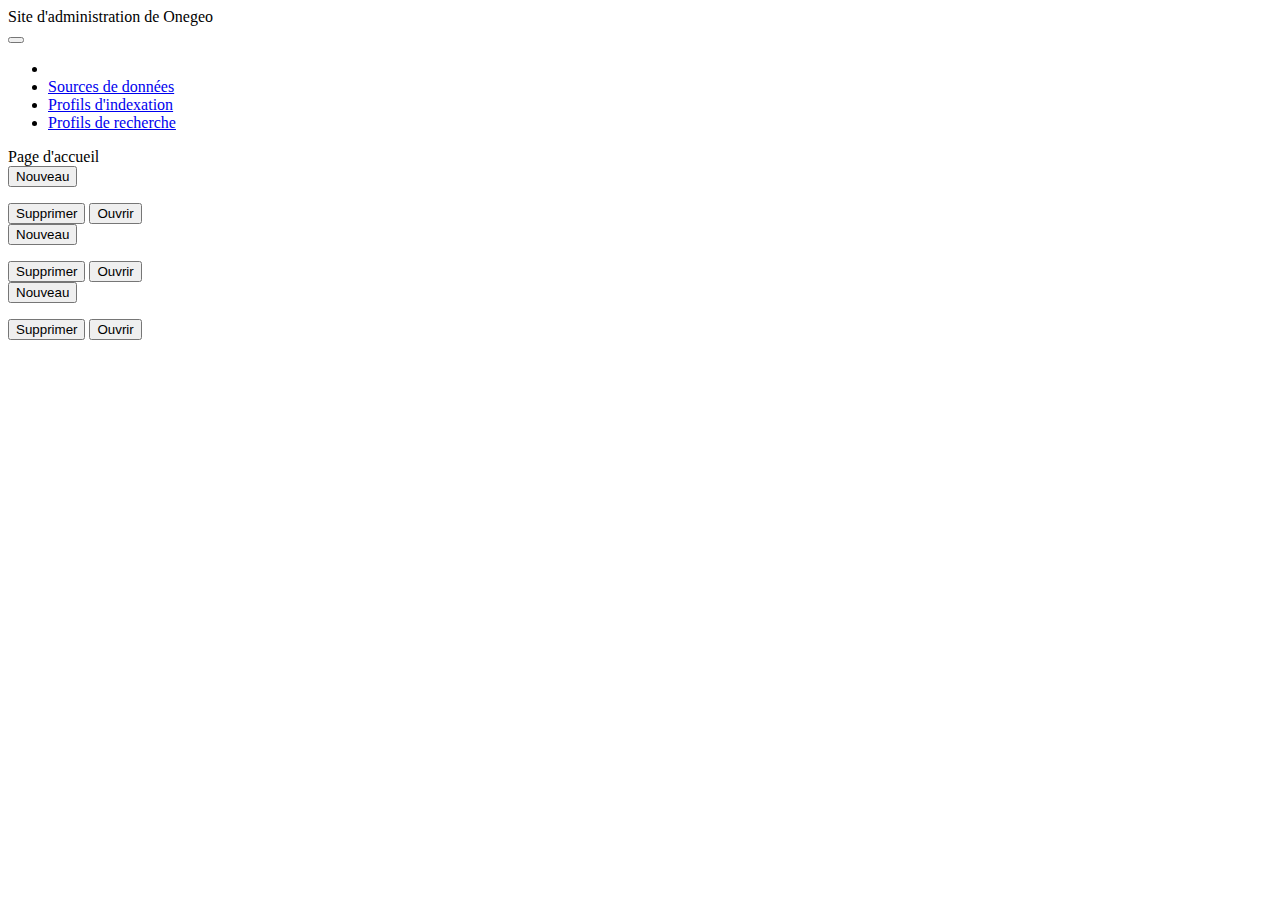
==== commit 8dcd475c: "Dev" ====
--- a/index.html
+++ b/index.html
@@ -1,2730 +1,492 @@
 <!DOCTYPE html>
 <html lang="fr">
-    <head>
-        <meta charset="UTF-8">
-        <meta name="viewport" content="width=device-width, initial-scale=1, maximum-scale=1, user-scalable=no">
-        <script>;window.isMobile=(function(a){if (/(android|bb\d+|meego).+mobile|avantgo|bada\/|blackberry|blazer|compal|elaine|fennec|hiptop|iemobile|ip(hone|od)|iris|kindle|lge |maemo|midp|mmp|mobile.+firefox|netfront|opera m(ob|in)i|palm( os)?|phone|p(ixi|re)\/|plucker|pocket|psp|series(4|6)0|symbian|treo|up\.(browser|link)|vodafone|wap|windows ce|xda|xiino/i.test(a)||/1207|6310|6590|3gso|4thp|50[1-6]i|770s|802s|a wa|abac|ac(er|oo|s\-)|ai(ko|rn)|al(av|ca|co)|amoi|an(ex|ny|yw)|aptu|ar(ch|go)|as(te|us)|attw|au(di|\-m|r |s )|avan|be(ck|ll|nq)|bi(lb|rd)|bl(ac|az)|br(e|v)w|bumb|bw\-(n|u)|c55\/|capi|ccwa|cdm\-|cell|chtm|cldc|cmd\-|co(mp|nd)|craw|da(it|ll|ng)|dbte|dc\-s|devi|dica|dmob|do(c|p)o|ds(12|\-d)|el(49|ai)|em(l2|ul)|er(ic|k0)|esl8|ez([4-7]0|os|wa|ze)|fetc|fly(\-|_)|g1 u|g560|gene|gf\-5|g\-mo|go(\.w|od)|gr(ad|un)|haie|hcit|hd\-(m|p|t)|hei\-|hi(pt|ta)|hp( i|ip)|hs\-c|ht(c(\-| |_|a|g|p|s|t)|tp)|hu(aw|tc)|i\-(20|go|ma)|i230|iac( |\-|\/)|ibro|idea|ig01|ikom|im1k|inno|ipaq|iris|ja(t|v)a|jbro|jemu|jigs|kddi|keji|kgt( |\/)|klon|kpt |kwc\-|kyo(c|k)|le(no|xi)|lg( g|\/(k|l|u)|50|54|\-[a-w])|libw|lynx|m1\-w|m3ga|m50\/|ma(te|ui|xo)|mc(01|21|ca)|m\-cr|me(rc|ri)|mi(o8|oa|ts)|mmef|mo(01|02|bi|de|do|t(\-| |o|v)|zz)|mt(50|p1|v )|mwbp|mywa|n10[0-2]|n20[2-3]|n30(0|2)|n50(0|2|5)|n7(0(0|1)|10)|ne((c|m)\-|on|tf|wf|wg|wt)|nok(6|i)|nzph|o2im|op(ti|wv)|oran|owg1|p800|pan(a|d|t)|pdxg|pg(13|\-([1-8]|c))|phil|pire|pl(ay|uc)|pn\-2|po(ck|rt|se)|prox|psio|pt\-g|qa\-a|qc(07|12|21|32|60|\-[2-7]|i\-)|qtek|r380|r600|raks|rim9|ro(ve|zo)|s55\/|sa(ge|ma|mm|ms|ny|va)|sc(01|h\-|oo|p\-)|sdk\/|se(c(\-|0|1)|47|mc|nd|ri)|sgh\-|shar|sie(\-|m)|sk\-0|sl(45|id)|sm(al|ar|b3|it|t5)|so(ft|ny)|sp(01|h\-|v\-|v )|sy(01|mb)|t2(18|50)|t6(00|10|18)|ta(gt|lk)|tcl\-|tdg\-|tel(i|m)|tim\-|t\-mo|to(pl|sh)|ts(70|m\-|m3|m5)|tx\-9|up(\.b|g1|si)|utst|v400|v750|veri|vi(rg|te)|vk(40|5[0-3]|\-v)|vm40|voda|vulc|vx(52|53|60|61|70|80|81|83|85|98)|w3c(\-| )|webc|whit|wi(g |nc|nw)|wmlb|wonu|x700|yas\-|your|zeto|zte\-/i.test(a.substr(0,4))){return true;}else{return false;};})(navigator.userAgent||navigator.vendor||window.opera);</script>
-        <script src="libs/jquery/dist/jquery.min.js"></script>
-        <script src="libs/bootstrap/dist/js/bootstrap.min.js"></script>
-        <script src="libs/editablegrid/editablegrid.js"></script>
-        <script src="libs/editablegrid/editablegrid_renderers.js"></script>
-        <script src="libs/editablegrid/editablegrid_editors.js"></script>
-        <script src="libs/editablegrid/editablegrid_validators.js"></script>
-        <script src="libs/editablegrid/editablegrid_utils.js"></script>
-        <script src="libs/editablegrid/editablegrid_charts.js"></script>
-        <script src="libs/moment/min/moment-with-locales.min.js"></script>
-        <script src="js/jquery.sortable.js"></script>  <!-- deprecated -->
-        <script src="js/utils.js"></script>
-        <script src="js/main.js"></script>
-        <link rel="stylesheet" href="libs/bootstrap/dist/css/bootstrap.min.css"/>
-        <link rel="stylesheet" href="libs/editablegrid/editablegrid.css"/>
-        <link rel="stylesheet" href="styles/default.css"/>
-    </head>
-    <body>
-
-        <!-- START MODALS -->
-        <div id="modal-add-source" class="modal fade" tabindex="-1" role="dialog">
-            <div class="modal-dialog" role="document">
-                <div class="modal-content">
-                    <div class="modal-header">
-                        <button type="button" class="close" data-dismiss="modal" aria-label="Close">
-                            <span aria-hidden="true">&times;</span>
-                        </button>
-                        <h4 class="modal-title">Ajouter une source de données</h4>
-                    </div>
-                    <div class="modal-body">
-                        <p>Veuillez indiquer/sélectionner l'URI de la source de données.</p>
-                        <form>
-                            <div class="form-group">
-                                <input list="source-options" id="source-uri" class="form-control" />
-                                <datalist id="source-options"></datalist>
-                            </div>
-                            <div class="form-group">
-                                <p>Ainsi que son type.</p>
-                                <div class="form-group">
-                                    <select id="source-mode" class="form-control"></select>
-                                </div>
-                            </div>
-                            <div class="form-group">
-                                <p>Puis indiquer un nom.</p>
-                                <input type="text" class="form-control" id="source-name">
-                            </div>
-                        </form>
-                        <button type="button" id="confirm-add-source" class="btn btn-default btn-block">Ajouter</button>
-                    </div>
-                </div>
-            </div>
-        </div>
-        <div id="modal-del-source" class="modal fade" tabindex="-1" role="dialog">
-            <div class="modal-dialog" role="document">
-                <div class="modal-content">
-                    <div class="modal-header">
-                        <button type="button" class="close" data-dismiss="modal" aria-label="Close">
-                            <span aria-hidden="true">&times;</span>
-                        </button>
-                        <h4 class="modal-title">Êtes-vous absolument sûr ?</h4>
-                    </div>
-                    <div class="modal-body">
-                        <p>Cette action est irreversible et supprimera <strong>définitivement</strong> les contextes d'indexation et configurations associés à cette source.</p>
-                        <form>
-                            <div class="form-group">
-                                <p>Pour confirmer, veuillez réécrire le nom de la source à supprimer.</p>
-                                <input type="text" class="form-control" id="control-source-name" placeholder="URI de la source à supprimer">
-                            </div>
-                        </form>
-                        <button type="button" id="confirm-del-source" class="btn btn-danger btn-block">Oui, supprimer définitivement cette source de données</button>
-                    </div>
-                </div>
-            </div>
-        </div>
-        <div id="modal-add-context" class="modal fade" tabindex="-1" role="dialog">
-            <div class="modal-dialog" role="document">
-                <div class="modal-content">
-                    <div class="modal-header">
-                        <button type="button" class="close" data-dismiss="modal" aria-label="Close">
-                            <span aria-hidden="true">&times;</span>
-                        </button>
-                        <h4 class="modal-title">Générer le contexte d'indexation</h4>
-                    </div>
-                    <div class="modal-body">
-                        <p>Cette action permet de générer un contexte d'indexation à partir de la ressource de données sélectionnée.</p>
-                        <p>Une ressource ne peut être associés qu'à un seul contexte d'indexation.</p>
-                        <div align="right">
-                            <form class="form-inline">
-                                <input type="text" class="form-control" id="context-name" placeholder="Nom">
-                                <button type="button" id="confirm-add-context" class="btn btn-default">Créer <span class="glyphicon glyphicon-send"></span></button>
-                            </form>
-                        </div>
-                    </div>
-                </div>
-            </div>
-        </div>
-        <div id="modal-del-context" class="modal fade" tabindex="-1" role="dialog">
-            <div class="modal-dialog" role="document">
-                <div class="modal-content">
-                    <div class="modal-header">
-                        <button type="button" class="close" data-dismiss="modal" aria-label="Close">
-                            <span aria-hidden="true">&times;</span>
-                        </button>
-                        <h4 class="modal-title">Êtes-vous absolument sûr ?</h4>
-                    </div>
-                    <div class="modal-body">
-                        <p>Cette action est irreversible et supprimera <strong>définitivement</strong> le contexte sélectionné.</p>
-                        <form>
-                            <div class="form-group">
-                                <p>Pour confirmer, veuillez réécrire le nom du contexte.</p>
-                                <input type="text" class="form-control" id="control-context-name">
-                            </div>
-                        </form>
-                        <button type="button" id="confirm-del-context" class="btn btn-danger btn-block">Oui, détruire définitivement ce contexte.</button>
-                    </div>
-                </div>
-            </div>
-        </div>
-        <div id="modal-add-analyzer" class="modal fade" tabindex="-1" role="dialog">
-            <div class="modal-dialog" role="document">
-                <div class="modal-content">
-                    <div class="modal-header">
-                        <button type="button" class="close" data-dismiss="modal" aria-label="Close">
-                            <span aria-hidden="true">&times;</span>
-                        </button>
-                        <h4 class="modal-title">Créer un nouvel analyseur</h4>
-                    </div>
-                    <div class="modal-body">
-                        <p>Cette action permet de générer un analyseur d'indexation et de recherche.</p>
-                        <div align="right">
-                            <form class="form-inline">
-                                <input type="text" class="form-control" id="analyzer-name" placeholder="Nom">
-                                <button type="button" id="confirm-add-analyzer" class="btn btn-default">Créer <span class="glyphicon glyphicon-send"></span></button>
-                            </form>
-                        </div>
-                    </div>
-                </div>
-            </div>
-        </div>
-        <div id="modal-del-analyzer" class="modal fade" tabindex="-1" role="dialog">
-            <div class="modal-dialog" role="document">
-                <div class="modal-content">
-                    <div class="modal-header">
-                        <button type="button" class="close" data-dismiss="modal" aria-label="Close">
-                            <span aria-hidden="true">&times;</span>
-                        </button>
-                        <h4 class="modal-title">Êtes-vous absolument sûr ?</h4>
-                    </div>
-                    <div class="modal-body">
-                        <p>Cette action est irreversible et supprimera <strong>définitivement</strong> l'analyseur.</p>
-                        <form>
-                            <div class="form-group">
-                                <p>Pour confirmer, veuillez réécrire le nom de l'analyseur.</p>
-                                <input type="text" class="form-control" id="control-analyzer-name">
-                            </div>
-                        </form>
-                        <button type="button" id="confirm-del-analyzer" class="btn btn-danger btn-block">Oui, supprimer définitivement l'analyseur</button>
-                    </div>
-                </div>
-            </div>
-        </div>
-        <div id="modal-add-tokenfilter" class="modal fade" tabindex="-1" role="dialog">
-            <div class="modal-dialog" role="document">
-                <div class="modal-content">
-                    <div class="modal-header">
-                        <button type="button" class="close" data-dismiss="modal" aria-label="Close">
-                            <span aria-hidden="true">&times;</span>
-                        </button>
-                        <h4 class="modal-title">Créer un nouveau <i>token-filter</i></h4>
-                    </div>
-                    <div class="modal-body">
-                        <p>Cette action permet de générer un <i>token-filter</i>.</p>
-                        <div align="right">
-                            <form class="form-inline">
-                                <input type="text" class="form-control" id="tokenfilter-name" placeholder="Nom">
-                                <button type="button" id="confirm-add-tokenfilter" class="btn btn-default">Créer <span class="glyphicon glyphicon-send"></span></button>
-                            </form>
-                        </div>
-                    </div>
-                </div>
-            </div>
-        </div>
-        <div id="modal-del-tokenfilter" class="modal fade" tabindex="-1" role="dialog">
-            <div class="modal-dialog" role="document">
-                <div class="modal-content">
-                    <div class="modal-header">
-                        <button type="button" class="close" data-dismiss="modal" aria-label="Close">
-                            <span aria-hidden="true">&times;</span>
-                        </button>
-                        <h4 class="modal-title">Êtes-vous absolument sûr ?</h4>
-                    </div>
-                    <div class="modal-body">
-                        <p>Cette action est irreversible et supprimera <strong>définitivement</strong> le <i>token-filter</i> selectionné.</p>
-                        <form>
-                            <div class="form-group">
-                                <p>Pour confirmer, veuillez réécrire le nom du <i>token-filter</i>.</p>
-                                <input type="text" class="form-control" id="control-tokenfilter-name">
-                            </div>
-                        </form>
-                        <button type="button" id="confirm-del-tokenfilter" class="btn btn-danger btn-block">Oui, supprimer définitivement le <i>token-filter</i></button>
-                    </div>
-                </div>
-            </div>
-        </div>
-        <div id="modal-add-tokenizer" class="modal fade" tabindex="-1" role="dialog">
-            <div class="modal-dialog" role="document">
-                <div class="modal-content">
-                    <div class="modal-header">
-                        <button type="button" class="close" data-dismiss="modal" aria-label="Close">
-                            <span aria-hidden="true">&times;</span>
-                        </button>
-                        <h4 class="modal-title">Créer un nouveau tokenizer</h4>
-                    </div>
-                    <div class="modal-body">
-                        <p>Cette action permet de générer un tokenizer.</p>
-                        <div align="right">
-                            <form class="form-inline">
-                                <input type="text" class="form-control" id="tokenizer-name" placeholder="Nom">
-                                <button type="button" id="confirm-add-tokenizer" class="btn btn-default">Créer <span class="glyphicon glyphicon-send"></span></button>
-                            </form>
-                        </div>
-                    </div>
-                </div>
-            </div>
-        </div>
-        <div id="modal-del-tokenizer" class="modal fade" tabindex="-1" role="dialog">
-            <div class="modal-dialog" role="document">
-                <div class="modal-content">
-                    <div class="modal-header">
-                        <button type="button" class="close" data-dismiss="modal" aria-label="Close">
-                            <span aria-hidden="true">&times;</span>
-                        </button>
-                        <h4 class="modal-title">Êtes-vous absolument sûr ?</h4>
-                    </div>
-                    <div class="modal-body">
-                        <p>Cette action est irreversible et supprimera <strong>définitivement</strong> le tokenizer selectionné.</p>
-                        <form>
-                            <div class="form-group">
-                                <p>Pour confirmer, veuillez réécrire le nom du tokenizer.</p>
-                                <input type="text" class="form-control" id="control-tokenizer-name">
-                            </div>
-                        </form>
-                        <button type="button" id="confirm-del-tokenizer" class="btn btn-danger btn-block">Oui, supprimer définitivement le <i>tokenizer</i></button>
-                    </div>
-                </div>
-            </div>
-        </div>
-        <div id="modal-add-model" class="modal fade" tabindex="-1" role="dialog">
-            <div class="modal-dialog" role="document">
-                <div class="modal-content">
-                    <div class="modal-header">
-                        <button type="button" class="close" data-dismiss="modal" aria-label="Close">
-                            <span aria-hidden="true">&times;</span>
-                        </button>
-                        <h4 class="modal-title">Créer un nouveau service de recherche</h4>
-                    </div>
-                    <div class="modal-body">
-                        <p>Cette action permet de générer un nouveau service de recherche.</p>
-                        <div align="right">
-                            <form class="form-inline">
-                                <input type="text" class="form-control" id="model-name" placeholder="Nom">
-                                <button type="button" id="confirm-add-model" class="btn btn-default">Créer <span class="glyphicon glyphicon-send"></span></button>
-                            </form>
-                        </div>
-                    </div>
-                </div>
-            </div>
-        </div>
-        <div id="modal-del-model" class="modal fade" tabindex="-1" role="dialog">
-            <div class="modal-dialog" role="document">
-                <div class="modal-content">
-                    <div class="modal-header">
-                        <button type="button" class="close" data-dismiss="modal" aria-label="Close">
-                            <span aria-hidden="true">&times;</span>
-                        </button>
-                        <h4 class="modal-title">Êtes-vous absolument sûr ?</h4>
-                    </div>
-                    <div class="modal-body">
-                        <p>Cette action est irreversible et supprimera <strong>définitivement</strong> le service de recherche selectionné.</p>
-                        <form>
-                            <div class="form-group">
-                                <p>Pour confirmer, veuillez réécrire le nom du service de recherche.</p>
-                                <input type="text" class="form-control" id="control-model-name">
-                            </div>
-                        </form>
-                        <button type="button" id="confirm-del-model" class="btn btn-danger btn-block">Oui, supprimer définitivement le service de recherche</button>
-                    </div>
-                </div>
-            </div>
-        </div>
-        <div id="modal-error" class="modal fade" tabindex="-1" role="dialog">
-            <div class="modal-dialog modal-sm" role="document">
-                <div class="modal-content">
-                    <div class="modal-header">
-                        <button type="button" class="close" data-dismiss="modal" aria-label="Close">
-                            <span aria-hidden="true">&times;</span>
-                        </button>
-                        <h4 class="modal-title"></h4>
-                    </div>
-                    <div class="modal-body">
-                        <p></p>
-                    </div>
-                    <div class="modal-footer">
-                        <button type="button" class="btn btn-default" data-dismiss="modal">Fermer</button>
-                    </div>
-                </div>
-            </div>
-        </div>
-        <div id="modal-success" class="modal fade" tabindex="-1" role="dialog">
-            <div class="modal-dialog modal-sm" role="document">
-                <div class="modal-content">
-                    <div class="modal-header">
-                        <button type="button" class="close" data-dismiss="modal" aria-label="Close">
-                            <span aria-hidden="true">&times;</span>
-                        </button>
-                        <h4 class="modal-title"></h4>
-                    </div>
-                    <div class="modal-body">
-                        <p></p>
-                    </div>
-                    <div class="modal-footer">
-                        <button type="button" class="btn btn-default" data-dismiss="modal">Fermer</button>
-                    </div>
-                </div>
-            </div>
-        </div>
-        <!-- END MODALS -->
-
-        <!-- START HEADER -->
-        <div class="page-header">
-            <div class="container">
-                <div class="row">
-                    <div class="col-md-offset-0 col-md-12">
-                        <span class="title">Site d'administration de Onegeo</span>
-                        <div class="btn-group login">
-                            <button type="button" class="btn btn-lg dropdown-toggle" data-toggle="dropdown" aria-haspopup="true" aria-expanded="false"><span class="glyphicon glyphicon-user"></span></button>
-                            <ul class="dropdown-menu">
-                                <li><a href="#" id="log-out">Se déconnecter</a></li>
-                            </ul>
-                        </div>
-                    </div>
-                </div>
-            </div>
-        </div>
-        <!-- END HEADER -->
-
-        <!-- START MAIN CONTAINER -->
-        <div class="container">
-            <div class="row">
-                <div class="col-md-offset-0 col-md-12">
-                    <ul id="menu" class="nav nav-default" role="tablist">
-                        <li role="presentation">
-                            <a href="#indices" aria-controls="indices" role="tab" data-toggle="tab">Profils d'indexation</a>
-                        </li>
-                        <li role="presentation">
-                            <a href="#profiles" aria-controls="profiles" role="tab" data-toggle="tab">Profils de recherche</a>
-                        </li>
-                        <li role="presentation">
-                            <a href="#analysis" aria-controls="analysis" role="tab" data-toggle="tab">Profils d'analyses</a>
-                        </li>
-                    </ul>
-                </div>
-            </div>
-        </div>
-        <div class="main-container">
-            <div class="container">
-                <div class="row">
-                    <div class="col-md-offset-0 col-md-12">
-                        <div class="tab-content">
-
-                            <!-- PROFILS D'INDEXATION -->
-                            <div role="tabpanel" class="tab-pane fade in active" id="indices">
-
-                                <div id="sources-container">
-                                    <h4>Source(s) de données</h4>
-                                    <br />
-                                    <div id="table-sources" class="table-responsive"></div>
-                                    <nav aria-label="Page navigation" style="text-align: center;">
-                                        <ul id="table-sources-paginator" class="pagination pagination-sm"></ul>
-                                    </nav>
-                                    <div align="right">
-                                        <button type="button" id="del-source" class="btn btn-sm btn-danger" data-toggle="modal" data-target="#modal-del-source">Supprimer <span class="glyphicon glyphicon-trash" aria-hidden="true"></span></button>
-                                        <button type="button" id="add-source" class="btn btn-sm btn-default" data-toggle="modal" data-target="#modal-add-source">Ajouter</button>
-                                    </div>
-                                </div>
-
-                                <div id="resources-container">
-                                    <hr />
-                                    <h4>Ressource(s) disponible(s) pour la source de données sélectionnée</h4>
-                                    <br />
-                                    <div id="table-resources" class="table-responsive"></div>
-                                    <nav aria-label="Page navigation" style="text-align: center;">
-                                        <ul id="table-resources-paginator" class="pagination pagination-sm"></ul>
-                                    </nav>
-                                </div>
-
-                                <div id="context-container">
-                                    <hr />
-                                    <h4>Configuration du profil d'indexation  <strong id="context-label"></strong></h4>
-                                    <br />
-                                    <div class="alert" role="alert" id="tasks-info"></div>
-                                    <br />
-                                    <form class="form-inline">
-                                        <div class="form-group">
-                                            <label for="reindex-frequency">Fréquence de mise à jour de l'index</label>
-                                            <select id="reindex-frequency" class="form-control">
-                                                <option value="daily">Tous les jours</option>
-                                                <option value="weekly">Toutes les semaines</option>
-                                                <option value="monthly">Tous les mois</option>
-                                            </select>
-                                        </div>
-                                    </form>
-                                    <br />
-                                    <div id="table-context-properties" class="table-responsive"></div>
-                                    <nav aria-label="Page navigation" style="text-align: center;">
-                                        <ul id="table-context-paginator" class="pagination pagination-sm"></ul>
-                                    </nav>
-                                    <div align="right">
-                                        <button type="button" id="del-context" class="btn btn-sm btn-danger" data-toggle="modal" data-target="#modal-del-context">Détruire <span class="glyphicon glyphicon-trash" aria-hidden="true"></span></button>
-                                        <div class="btn-group">
-                                            <button type="button" class="btn btn-default btn-sm dropdown-toggle" data-toggle="dropdown" aria-haspopup="true" aria-expanded="false">Sauvegarder <span class="caret"></span></button>
-                                            <ul class="dropdown-menu">
-                                                <li><a href="#" id="update-context">Sauvegarder la configuration</a></li>
-                                                <li><a href="#" id="update-context-force-rebuild">Indexer les données</a></li>
-                                            </ul>
-                                        </div>
-                                    </div>
-                                </div>
-                            </div>
-
-                            <!-- PROFILS DE RECHERCHE -->
-                            <div role="tabpanel" class="tab-pane fade" id="profiles">
-
-                                <div id="models-container">
-                                    <h4>Profil(s) de recherche</h4>
-                                    <br />
-                                    <div id="table-models" class="table-responsive"></div>
-                                    <nav aria-label="Page navigation" style="text-align: center;">
-                                        <ul id="table-models-paginator" class="pagination pagination-sm"></ul>
-                                    </nav>
-                                    <div align="right">
-                                        <button type="button" id="del-model" class="btn btn-sm btn-danger" data-toggle="modal" data-target="#modal-del-model">Supprimer <span class="glyphicon glyphicon-trash" aria-hidden="true"></span></button>
-                                        <button type="button" id="add-model" class="btn btn-sm btn-default" data-toggle="modal" data-target="#modal-add-model">Ajouter</button>
-                                    </div>
-                                </div>
-
-                                <div id="model-properties">
-                                    <hr />
-                                    <h4>Configuration du profil de recherche</h4>
-                                    <br />
-                                    <form>
-                                        <div class="form-group">
-                                            <label class="control-label">Liste des contextes d'indexation ajoutés à la recherche</label>
-                                            <div class="row">
-                                                <div class="col-sm-6">
-                                                    <ul id="chosen-contexts" class="connected list-chosen grabbable"></ul>
-                                                </div>
-                                                <div class="col-sm-6">
-                                                    <ul id="choice-contexts" class="connected list-choice grabbable"></ul>
-                                                </div>
-                                            </div>
-                                        </div>
-
-                                        <label class="control-label" for="table-model-qs">Liste des paramètres de la chaîne de recherche</label>
-                                        <div id="table-model-qs" class="table-responsive"></div>
-
-                                        <div class="form-group">
-                                            <label for="model-config-json">Définition du modèle de requête<a class="btn btn-link"><span class="glyphicon glyphicon-info-sign"></span></a> </label>
-                                            <textarea class="form-control" id="model-config-json" rows="24"></textarea>
-                                        </div>
-                                        <div class="form-group" align="right">
-                                            <button type="button" id="update-model" class="btn btn-sm btn-default">Sauvegarder les modifications</button>
-                                        </div>
-                                    </form>
-                                </div>
-                            </div>
-
-                            <!-- PROFILS D'ANALYSE -->
-                            <div role="tabpanel" class="tab-pane fade" id="analysis">
-                                <h4>Configuration des profils d'analyse</h4>
-                                <hr />
-                                <div class="row">
-                                    <div class="col-md-2">
-                                        <ul class="nav nav-pills nav-stacked">
-                                            <li role="presentation">
-                                                <a href="#analyzers" aria-controls="analyzers" role="tab" data-toggle="tab">Analyzers</a>
-                                            </li>
-                                            <li role="presentation">
-                                                <a href="#tokenizers" aria-controls="tokenizers" role="tab" data-toggle="tab">Tokenizers</a>
-                                            </li>
-                                            <li role="presentation">
-                                                <a href="#tokenfilters" aria-controls="filters" role="tab" data-toggle="tab">Token-Filters</a>
-                                            </li>
-                                        </ul>
-                                    </div>
-                                    <div class="col-md-10">
-                                        <div class="tab-content">
-
-                                            <!-- TOKENIZERS -->
-                                            <div role="tabpanel" class="tab-pane fade" id="tokenizers">
-                                                <div id="tokenizers-container">
-                                                    <div id="table-tokenizers" class="table-responsive"></div>
-                                                    <nav aria-label="Page navigation" style="text-align: center;">
-                                                        <ul id="table-tokenizers-paginator" class="pagination pagination-sm"></ul>
-                                                    </nav>
-                                                    <div align="right">
-                                                        <button type="button" id="del-tokenizer" class="btn btn-sm btn-danger" data-toggle="modal" data-target="#modal-del-tokenizer">Supprimer <span class="glyphicon glyphicon-trash" aria-hidden="true"></span></button>
-                                                        <button type="button" id="add-tokenizer" class="btn btn-sm btn-default" data-toggle="modal" data-target="#modal-add-tokenizer">Ajouter</button>
-                                                    </div>
-                                                </div>
-                                                <div id="tokenizer-properties">
-                                                    <hr />
-                                                    <h4>Définition du <em>tokenizer</em> sélectionné</h4>
-                                                    <br />
-                                                    <form>
-                                                        <div class="form-group">
-                                                            <textarea class="form-control" id="tokenizer-config-json" rows="12"></textarea>
-                                                        </div>
-                                                        <div class="form-group" align="right">
-                                                            <button type="button" id="update-tokenizer" class="btn btn-sm btn-default">Sauvegarder les modifications</button>
-                                                        </div>
-                                                    </form>
-                                                </div>
-                                            </div>
-
-                                            <!-- TOKEN FILTERS -->
-                                            <div role="tabpanel" class="tab-pane fade" id="tokenfilters">
-                                                <div id="tokenfilters-container">
-                                                    <div id="table-tokenfilters" class="table-responsive"></div>
-                                                    <nav aria-label="Page navigation" style="text-align: center;">
-                                                        <ul id="table-tokenfilters-paginator" class="pagination pagination-sm"></ul>
-                                                    </nav>
-                                                    <div align="right">
-                                                        <button type="button" id="del-tokenfilter" class="btn btn-sm btn-danger" data-toggle="modal" data-target="#modal-del-tokenfilter">Supprimer <span class="glyphicon glyphicon-trash" aria-hidden="true"></span></button>
-                                                        <button type="button" id="add-tokenfilter" class="btn btn-sm btn-default" data-toggle="modal" data-target="#modal-add-tokenfilter">Ajouter</button>
-                                                    </div>
-                                                </div>
-                                                <div id="tokenfilter-properties">
-                                                    <hr />
-                                                    <h4>Définition du filtre sélectionné</h4>
-                                                    <br />
-                                                    <form>
-                                                        <div class="form-group">
-                                                            <textarea class="form-control" id="tokenfilter-config-json" rows="12"></textarea>
-                                                        </div>
-                                                        <div class="form-group" align="right">
-                                                            <button type="button" id="update-tokenfilter" class="btn btn-sm btn-default">Sauvegarder les modifications</button>
-                                                        </div>
-                                                    </form>
-                                                </div>
-                                            </div>
-
-                                            <!-- ANALYZERS -->
-                                            <div role="tabpanel" class="tab-pane fade" id="analyzers">
-                                                <div id="analyzers-container">
-                                                    <div id="table-analyzers" class="table-responsive"></div>
-                                                    <nav aria-label="Page navigation" style="text-align: center;">
-                                                        <ul id="table-analyzers-paginator" class="pagination pagination-sm"></ul>
-                                                    </nav>
-                                                    <div class="form-group" align="right">
-                                                        <button type="button" id="del-analyzer" class="btn btn-sm btn-danger" data-toggle="modal" data-target="#modal-del-analyzer">Supprimer <span class="glyphicon glyphicon-trash" aria-hidden="true"></span></button>
-                                                        <button type="button" id="add-analyzer" class="btn btn-sm btn-default" data-toggle="modal" data-target="#modal-add-analyzer">Ajouter</button>
-                                                    </div>
-                                                </div>
-                                                <div id="analyzers-properties">
-                                                    <hr />
-                                                    <h4>Propriétés de l'analyseur sélectionné</h4>
-                                                    <br />
-                                                    <form class="form-horizontal">
-                                                        <div class="form-group">
-                                                            <label class="control-label" for="choice-tokenizer"><i>Tokenizer</i></label>
-                                                            <select id="choice-tokenizer" class="form-control"></select>
-                                                        </div>
-                                                        <div class="form-group">
-                                                            <label class="control-label" for="chosen-filters"><i>Token-filters</i></label>
-                                                            <div class="row">
-                                                                <div class="col-sm-6">
-                                                                    <ul id="chosen-filters" class="connected list-chosen grabbable"></ul>
-                                                                </div>
-                                                                <div class="col-sm-6">
-                                                                    <ul id="choice-filters" class="connected list-choice grabbable"></ul>
-                                                                </div>
-                                                            </div>
-                                                        </div>
-                                                        <!--
-                                                        <div class="form-group">
-                                                            <textarea class="form-control" id="analyzer-config-json" rows="12"></textarea>
-                                                        </div>
-                                                        -->
-                                                        <div align="right">
-                                                            <button type="button" id="update-analyzer" class="btn btn-sm btn-default">Sauvegarder les modifications</button>
-                                                        </div>
-                                                    </form>
-                                                </div>
-                                            </div>
-
-                                        </div>
-                                    </div>
-                                </div>
-                            </div>
-                        </div>
-                    </div>
-                </div>
-            </div>
-        </div>
-    </body>
-    <script>
-
-let DATE_FORMAT = "dddd Do MMMM YYYY à HH:mm:ss",
-
-    API_BASE_URL = window.location.origin + '/onegeo/api/',
-
-    ERROR,
-    SUCCESS,
-
-    SOURCES = [],
-    RESOURCES = [],
-    CONTEXTS = [],
-    CONTEXT_PROPERTIES = [],
-    MODELS = [],
-    TOKENIZERS = [],
-    TOKEN_FILTERS = [],
-    ANALYZERS = [],
-
-    CURRENT_SOURCE,
-    CURRENT_SOURCE_PK,
-
-    CURRENT_RESOURCE,
-    CURRENT_RESOURCE_PK,
-
-    CURRENT_CONTEXT,
-    CURRENT_CONTEXT_PK,
-
-    CURRENT_MODEL,
-    CURRENT_MODEL_PK,
-
-    CURRENT_TOKENIZER,
-    CURRENT_TOKENIZER_PK,
-
-    CURRENT_FILTER,
-    CURRENT_FILTER_PK,
-
-    CURRENT_ANALYZER,
-    CURRENT_ANALYZER_PK,
-
-    GRID_CLASS_NAME_PROPERTY = 'table table-striped table-bordered table-hover table-condensed',
-
-    SOURCES_CONTAINER = 'table-sources',
-    RESOURCES_CONTAINER = 'table-resources',
-    CONTEXTS_CONTAINER = 'table-contexts',
-    CONTEXT_PROPERTIES_CONTAINER = 'table-context-properties',
-    MODELS_CONTAINER = 'table-models',
-	MODEL_QS_CONTAINER = 'table-model-qs',
-    TOKENIZERS_CONTAINER = 'table-tokenizers',
-    FILTERS_CONTAINER = 'table-tokenfilters',
-    ANALYZERS_CONTAINER = 'table-analyzers',
-
-    SOURCE_METADATA = [
-        {
-            name: 'name',
-            label: 'Nom',
-            editable: false,
-            datatype: 'string'
-        }, {
-            name: 'mode',
-            label: 'Type de source',
-            editable: false,
-            datatype: 'string'
-        }, {
-            name: 'uri',
-            label: 'URI de la source de données',
-            editable: false,
-            datatype: 'url'
-        }
-    ],
-    RESOURCE_METADATA = [
-        {
-            name: 'name',
-            label: 'Nom de la ressource',
-            editable: false,
-            datatype: 'string'
-        }, {
-            name: 'context',
-            label: "Contexte d'indexation",
-            editable: false,
-            datatype: 'html'
-        }
-    ],
-    CONTEXT_METADATA = [
-        {
-            name: 'name',
-            label: 'Nom du contexte',
-            editable: false,
-            datatype: 'string'
-        }, {
-            name: 'resource',
-            label: 'Nom de la ressource',
-            editable: false,
-            datatype: 'string'
-        }, {
-            name: 'source',
-            label: 'URI de la source de données',
-            editable: false,
-            datatype: 'string'
-        }, {
-            name: 'analyzer',
-            label: 'Analyseur par défaut',
-            editable: true,
-            datatype: 'string',
-            values: {}
-        }, {
-            name: 'search_analyzer',
-            label: 'Analyseur de recherche par défaut',
-            editable: true,
-            datatype: 'string',
-            values: {}
-        }
-    ],
-    CONTEXT_PROPERTY_METADATA = [
-        {
-            name: 'rejected',
-            label: 'Exclure',
-            editable: true,
-            datatype: 'boolean'
-        }, {
-            name: 'count',
-            label: 'Occurance',
-            editable: false,
-            datatype: 'integer'
-        }, {
-            name: 'name',
-            label: 'Nom',
-            editable: false,
-            datatype: 'string'
-        }, {
-            name: 'alias',
-            label: 'Alias',
-            editable: true,
-            datatype: 'string'
-        }, {
-            name: 'type',
-            label: 'Type',
-            editable: true,
-            datatype: 'string',
-            values: {
-                binary: 'binary',
-                boolean: 'boolean',
-                byte: 'byte',
-                date: 'date',
-                date_range: 'date_range',
-                double: 'double',
-                double_range: 'double_range',
-                float: 'float',
-                float_range: 'float_range',
-                half_float: 'half_float',
-                integer: 'integer',
-                integer_range: 'integer_range',
-                ip: 'ip',
-                keyword: 'keyword',
-                long: 'long',
-                long_range: 'long_range',
-                pdf: 'pdf',
-                scaled_float: 'scaled_float',
-                short: 'short',
-                text: 'text'
-            }
-        }, {
-            name: 'pattern',
-            label: 'pattern',
-            editable: true,
-            datatype: 'string'
-        }, {
-            name: 'searchable',
-            label: 'Analyser',
-            editable: true,
-            datatype: 'boolean'
-        }, {
-            name: 'analyzer',
-            label: 'Analyseur',
-            editable: true,
-            datatype: 'string',
-            values: {}
-        }, {
-            name: 'search_analyzer',
-            label: 'Analyseur (recherche)',
-            editable: true,
-            datatype: 'string',
-            values: {}
-        }, {
-            name: 'weight',
-            label: 'Poids',
-            editable: true,
-            datatype: 'integer'
-        }
-    ],
-    MODELS_METADATA = [
-        {
-            name: 'name',
-            label: 'Nom',
-            editable: false,
-            datatype: 'string'
-        },
-        {
-            name: 'url',
-            label: 'URL du service',
-            editable: false,
-            datatype: 'url'
-        }
-    ],
-    MODEL_QS_METADATA = [
-        {
-            name: 'key',
-            label: 'Paramètre de la chaîne de requête',
-            editable: false,
-            datatype: 'string'
-        },
-        {
-            name: 'description',
-            label: 'Description',
-            editable: false,
-            datatype: 'string'
-        },
-        {
-            name: 'type',
-            label: 'Type',
-            editable: false,
-            datatype: 'string'
-        }
-    ],
-    TOKENIZERS_METADATA = [
-        {
-            name: 'reserved',
-            label: 'Editable',
-            editable: false,
-            datatype: 'boolean'
-        }, {
-            name: 'name',
-            label: 'Nom',
-            editable: false,
-            datatype: 'string'
-        }
-    ],
-    FILTERS_METADATA = [
-        {
-            name: 'reserved',
-            label: 'Editable',
-            editable: false,
-            datatype: 'boolean'
-        }, {
-            name: 'name',
-            label: 'Nom',
-            editable: false,
-            datatype: 'string'
-        }
-    ],
-    ANALYZERS_METADATA = [
-        {
-            name: 'reserved',
-            label: 'Editable',
-            editable: false,
-            datatype: 'boolean'
-        }, {
-            name: 'name',
-            label: 'Nom',
-            editable: false,
-            datatype: 'string'
-        }
-    ],
-
-    sourcesGrid = new EditableGrid('Sources', {pageSize: 5}),
-    resourcesGrid = new EditableGrid('Resources', {pageSize: 10}),
-    contextsGrid = new EditableGrid('Contexts', {pageSize: 10}),
-    contextPropertiesGrid = new EditableGrid('ContextProperties'),
-    modelsGrid = new EditableGrid('Models', {pageSize: 10}),
-	modelQsGrid = new EditableGrid('ModelQs'),
-    tokenizersGrid = new EditableGrid('Tokenizers', {pageSize: 10}),
-    filtersGrid = new EditableGrid('Filters', {pageSize: 10}),
-    analyzersGrid = new EditableGrid('Analyzers', {pageSize: 10});
-
-
-function sourcesParser(data){
-    SOURCES = data;  // set global
-    const m = [];
-    for (let i = 0; i < data.length; i ++) {
-        m.push({
-            id: i,
-            values: [
-                data[i].name,
-                data[i].mode,
-                data[i].uri
-            ]
-        });
-    };
-    return m;
-};
-
-function resourcesParser(data){
-    RESOURCES = data;  // set global
-    const m = [];
-    for (let i = 0; i < data.length; i ++) {
-        m.push({
-            id: i,
-            values: [
-                data[i].name
-            ]
-        });
-    };
-    return m;
-};
-
-function modelsParser(data){
-    MODELS = data;  // set global
-    const m = [];
-    for (let i = 0; i < data.length; i ++) {
-        m.push({
-            id: i,
-            values: [
-                data[i].name,
-                API_BASE_URL + 'profiles/' + data[i].name + '/search?'
-            ]
-        });
-    };
-    return m;
-};
-
-function modelQsParser(data){
-    const m = [];
-    for (let i = 0; i < data.length; i ++) {
-        m.push({
-            id: i,
-            values: [
-                data[i].key,
-                data[i].description || '',
-                data[i].type || ''
-            ]
-        });
-    };
-    return m;
-};
-
-function tokenizersParser(data){
-    TOKENIZERS = data;  // set global
-    const m = [];
-    for (let i = 0; i < data.length; i ++) {
-        m.push({
-            id: i,
-            values: [
-                data[i].reserved,
-                data[i].name
-            ]
-        });
-    };
-    return m;
-};
-
-function filtersParser(data){
-    TOKEN_FILTERS = data;  // set global
-    const m = [];
-    for (let i = 0; i < data.length; i ++) {
-        m.push({
-            id: i,
-            values: [
-                data[i].reserved,
-                data[i].name
-            ]
-        });
-    };
-    return m;
-};
-
-
-function analyzersParser(data){
-    ANALYZERS = data;  // set global
-    const m = [];
-    for (let i = 0; i < data.length; i ++) {
-        m.push({
-            id: i,
-            values: [
-                data[i].reserved,
-                data[i].name
-            ]
-        });
-    };
-    return m;
-};
-
-
-function InfoHeaderRenderer(message){
-    this.message = message;
-};
-
-InfoHeaderRenderer.prototype = new CellRenderer();
-
-InfoHeaderRenderer.prototype.render = function(cell, value){
-    if (value) {
-
-        const $link = $('<a>')
-            .attr({
-                class: 'btn btn-link'
-            })
-            .popover({
-                content: this.message,
-                html: true,
-                placement: 'top',
-                template: '<div class="popover popover-info" role="tooltip"><div class="arrow"></div><h3 class="popover-title"></h3><div class="popover-content"></div></div>',
-                trigger: 'hover'
-            })
-            .html('<span class="glyphicon glyphicon-info-sign"></span>');
-
-        $(cell)
-            .prepend('<br/>')
-            .prepend($link);
-    };
-};
-
-
-EditableGrid.prototype.updatePaginator = function(grid){
-
-    const paginator = $('#' + this.currentContainerid + '-paginator').empty();
-    const pageCount = this.getPageCount();
-
-    const interval = this.getSlidingPageInterval(9);
-    if (interval == null) {
-        return;
-    };
-
-    const pages = this.getPagesInInterval(interval, function(pageIndex, isCurrent){
-        const pageLink = $('<li>').html('<a href="#">' + (pageIndex + 1) + '</a>');
-        if (isCurrent) {
-            return pageLink.addClass('active');
-        };
-        return pageLink.click(function(e){
-            e.stopPropagation();
-            grid.setPageIndex(parseInt(e.currentTarget.innerText) - 1);
-            selectRow(grid, rowIdOnTop(grid));
-            e.preventDefault();
-        });
-    });
-
-    const firstLink = $('<li>').html('<a href="#" aria-label="First page"><span class="glyphicon glyphicon-fast-backward" aria-hidden="true"></span></a>');
-    if (!this.canGoBack()) {
-        firstLink.addClass('disabled');
-    } else {
-        firstLink.click(function(e){
-            e.stopPropagation();
-            grid.firstPage();
-            selectRow(grid, rowIdOnTop(grid));
-            e.preventDefault();
-        });
-    };
-    paginator.append(firstLink);
-
-    const prevLink = $('<li>').html('<a href="#" aria-label="Previous page"><span class="glyphicon glyphicon-backward" aria-hidden="true"></span></a>');
-    if (!this.canGoBack()) {
-        prevLink.addClass('disabled');
-    } else {
-        prevLink.click(function(e){
-            e.stopPropagation();
-            grid.prevPage();
-            selectRow(grid, rowIdOnTop(grid));
-            e.preventDefault();
-        });
-    };
-    paginator.append(prevLink);
-
-    for (p = 0; p < pages.length; p++) {
-        paginator.append(pages[p]);
-    };
-
-    const nextLink = $('<li>').html('<a href="#" aria-label="Next page"><span class="glyphicon glyphicon-forward" aria-hidden="true"></span></a>');
-    if (!this.canGoForward()) {
-        nextLink.addClass('disabled');
-    } else {
-        nextLink.click(function(e){
-            e.stopPropagation();
-            grid.nextPage();
-            selectRow(grid, rowIdOnTop(grid));
-            e.preventDefault();
-        });
-    };
-    paginator.append(nextLink);
-
-    const lastLink = $('<li>').html('<a href="#" aria-label="Last page"><span class="glyphicon glyphicon-fast-forward aria-hidden="true"></span></a>');
-    if (!this.canGoForward()) {
-        lastLink.addClass('disabled');
-    } else {
-        lastLink.click(function(e){
-            e.stopPropagation();
-            grid.lastPage();
-            selectRow(grid, rowIdOnTop(grid));
-            e.preventDefault();
-        });
-    };
-    paginator.append(lastLink);
-};
-
-
-sourcesGrid.initializeGrid = function(){
-    let grid = sourcesGrid;
-    with (this) {
-        rowSelected = function(pRowIdx, nRowIdx){
-            CURRENT_SOURCE_PK = grid.getRowId(nRowIdx);
-            CURRENT_SOURCE = getSource(CURRENT_SOURCE_PK);
-            switchSelection(grid, pRowIdx, nRowIdx);
-
-            Method.getResources(CURRENT_SOURCE.location, function(res){
-                CURRENT_SOURCE.addResources(res);
-            }, function(err){
-                if (err.status == 423) {
-                    // TODO
-                    return errorHandler(err);
-                } else {
-                    return errorHandler(err);
-                };
-            }, function(){
-                updateResources(getResources(CURRENT_SOURCE_PK), 0);
-            }, null)
-        };
-        tableRendered = function(){
-            this.updatePaginator(grid);
-        };
-    };
-};
-
-
-resourcesGrid.initializeGrid = function(){
-
-    const grid = resourcesGrid;
-
-    with (this) {
-        rowSelected = function(pRowIdx, nRowIdx){
-            CURRENT_RESOURCE_PK = grid.getRowId(nRowIdx);
-            CURRENT_RESOURCE = getResource(CURRENT_SOURCE_PK, CURRENT_RESOURCE_PK)
-            switchSelection(grid, pRowIdx, nRowIdx);
-            if (CURRENT_RESOURCE.index) {
-                $('#context-container').show();
-                Method.getContext(
-                    CURRENT_RESOURCE.index,
-                    updateContext,
-                    function errorHandler(jqXHR, textStatus, errorThrown){
-                        if (jqXHR.status === 500) {
-                            ERROR = "Le serveur ne répond pas !<br/>Veuillez contacter l'administrateur du site.";
-                        } else {
-                            ERROR = (jqXHR.responseJSON) ? jqXHR.responseJSON.error : undefined;
-                        };
-                        $modalError.modal('show');
-                    },
-                    null,
-                    function(){
-                        Method.getContextTasks(CURRENT_CONTEXT.location, updateTasks, errorHandler, null, null);
-                    });
-            } else {
-                $('#context-container').hide();
-            };
-        };
-
-        setCellRenderer('context', new CellRenderer({
-            render: function(cell, value){
-                cell.style.textAlign = 'center';
-                cell.style.width = '205px';
-                const rowId = grid.getRowId(cell.rowIndex);
-                const resource = getResource(CURRENT_SOURCE_PK, rowId);
-                if (resource.index) {
-                    cell.innerHTML = '<span class="glyphicon glyphicon-pencil"></span>';
-                } else {
-                    cell.innerHTML = '<button type="button" id="new-context" class="btn btn-xs btn-default btn-block" data-toggle="modal" data-target="#modal-add-context">Créer</button>';
-                };
-            }
-        }));
-
-        tableRendered = function(){
-            this.updatePaginator(grid);
-        };
-
-    };
-};
-
-
-contextPropertiesGrid.initializeRow = function (row, rowIndex, columnId, value){
-    const $row = $(row);
-
-    if (columnId == 0 && value == true) {
-        $row.find('td:not(:first-child) input').prop('disabled', true);
-        $row.find('td:not(:first-child)').addClass('text-muted');
-    } else if (columnId == 0 && value == false) {
-        $row.find('td:not(:first-child) input').prop('disabled', false);
-        $row.find('td:not(:first-child)').removeClass('text-muted');
-    };
-
-    if (columnId == 4 && ['text', 'pdf'].indexOf(value) == -1) {
-        contextPropertiesGrid.setValueAt(rowIndex, 6, false, true)
-        contextPropertiesGrid.setValueAt(rowIndex, 7, null, true);
-        contextPropertiesGrid.setValueAt(rowIndex, 8, null, true);
-    };
-
-    if (columnId == 6 && value == false) {
-        contextPropertiesGrid.setValueAt(rowIndex, 7, null, true);
-        contextPropertiesGrid.setValueAt(rowIndex, 8, null, true);
-    };
-};
-
-contextPropertiesGrid.initializeGrid = function(){
-
-    let grid = contextPropertiesGrid;
-
-    with (this) {
-
-        setHeaderRenderer('rejected', new InfoHeaderRenderer("Si coché, l'attribut ne sera pas indéxé."));
-        setHeaderRenderer('searchable', new InfoHeaderRenderer("Si coché, l'attribut sera analysé."));
-        setHeaderRenderer('analyzer', new InfoHeaderRenderer("Analyseur utilisé pour l'indexation des données."));
-        setHeaderRenderer('search_analyzer', new InfoHeaderRenderer("Analyseur utilisé lors d'une recherche."));
-
-        let row;
-        rowSelected = function(_, rowId) {
-            row = rowId;
-        };
-
-        addCellValidator('pattern', new CellValidator({
-            isValid: function(value){
-                const $ce11 = $(grid.getRow(row)).find('td.editablegrid-type');
-                const $cell = $(grid.getRow(row)).find('td.editablegrid-pattern');
-                $ce11.removeClass('danger');
-                $cell.removeClass('danger');
-                if ([null, undefined, ''].indexOf(value) != -1) {
-                    return true;
-                };
-                if (grid.getValueAt(row, 4) != 'date') {
-                    $ce11.addClass('danger');
-                    $cell.addClass('danger');
-                    return false;
-                };
-                return true;
-            }
-        }));
-
-        addCellValidator('searchable', new CellValidator({
-            isValid: function(value){
-                let resp = true;
-                const $row = $(grid.getRow(row));
-                const $cell4 = $row.find('td.editablegrid-type');
-                const $cell6 = $row.find('td.editablegrid-searchable');
-                if (value && ['text', 'pdf'].indexOf(grid.getValueAt(row, 4)) == -1) {
-                    $cell4.addClass('danger');
-                    $cell6.addClass('danger');
-                    resp = false;
-                } else {
-                    $cell4.removeClass('danger');
-                    $cell6.removeClass('danger');
-                };
-                return resp;
-            }
-        }));
-
-        addCellValidator('analyzer', new CellValidator({
-            isValid: function(value){
-                let resp = true;
-                const $row = $(grid.getRow(row));
-                const $cell4 = $row.find('td.editablegrid-type');
-                const $cell6 = $row.find('td.editablegrid-searchable');
-                const $cell7 = $row.find('td.editablegrid-analyzer');
-                $cell4.removeClass('danger');
-                $cell6.removeClass('danger');
-                $cell7.removeClass('danger');
-                if ([null, undefined, ''].indexOf(value) != -1) {
-                    return true;
-                };
-                if (grid.getValueAt(row, 6) == false) {
-                    $cell6.addClass('danger');
-                    $cell7.addClass('danger');
-                    resp = false;
-                };
-                if (['text', 'pdf'].indexOf(grid.getValueAt(row, 4)) == -1) {
-                    $cell4.addClass('danger');
-                    resp = false;
-                };
-                return resp;
-            }
-        }));
-
-        addCellValidator('search_analyzer', new CellValidator({
-            isValid: function(value){
-                let resp = true;
-                const $row = $(grid.getRow(row));
-                const $cell4 = $row.find('td.editablegrid-type');
-                const $cell6 = $row.find('td.editablegrid-searchable');
-                const $cell7 = $row.find('td.editablegrid-analyzer');
-                const $cell8 = $row.find('td.editablegrid-search_analyzer');
-                $cell4.removeClass('danger');
-                $cell6.removeClass('danger');
-                $cell7.removeClass('danger');
-                $cell8.removeClass('danger');
-                if (value == '' || value == null || value == undefined) {
-                    return true;
-                };
-                if ([null, undefined, ''].indexOf(grid.getValueAt(row, 7)) != -1) {
-                    $cell7.addClass('danger');
-                    $cell8.addClass('danger');
-                    resp = false;
-                };
-                if (grid.getValueAt(row, 6) == false) {
-                    $cell6.addClass('danger');
-                    resp = false;
-                };
-                if (['text', 'pdf'].indexOf(grid.getValueAt(row, 4)) == -1) {
-                    $cell4.addClass('danger');
-                    resp = false;
-                };
-                return resp;
-            }
-        }));
-
-        tableRendered = function(){
-            this.updatePaginator(grid);
-        };
-
-        modelChanged = function(rowIndex, columnIndex, oldValue, newValue, row){
-            grid.initializeRow(row, rowIndex, columnIndex, newValue);
-        };
-
-    };
-
-};
-
-
-modelsGrid.initializeGrid = function(){
-
-    let grid = modelsGrid;
-
-    with (this) {
-        rowSelected = function(pRowIdx, nRowIdx){
-            CURRENT_MODEL_PK = grid.getRowId(nRowIdx);
-            CURRENT_MODEL = getModel(CURRENT_MODEL_PK)
-            updateModelConfiguration(CURRENT_MODEL);
-            switchSelection(grid, pRowIdx, nRowIdx);
-        };
-
-        tableRendered = function(){
-            this.updatePaginator(grid);
-        };
-    };
-};
-
-
-modelQsGrid.initializeGrid = function(){
-
-    let grid = modelQsGrid;
-
-};
-
-
-tokenizersGrid.initializeGrid = function(){
-
-    let grid = tokenizersGrid;
-
-    with (this) {
-        rowSelected = function(pRowIdx, nRowIdx){
-            CURRENT_TOKENIZER_PK = grid.getRowId(nRowIdx);
-            CURRENT_TOKENIZER = getTokenizer(CURRENT_TOKENIZER_PK)
-            updateTokenizerConfiguration(CURRENT_TOKENIZER);
-            switchSelection(grid, pRowIdx, nRowIdx);
-        };
-
-        setCellRenderer('reserved', new CellRenderer({
-            render: function(cell, value){
-                cell.style.textAlign = 'center';
-                cell.style.width = '32px';
-                if (value == false) {
-                    cell.innerHTML = '<span class="glyphicon glyphicon-pencil"></span>';
-                } else {
-                    cell.innerHTML = '';
-                };
-            }
-        }));
-
-        setHeaderRenderer('reserved', new CellRenderer({
-            render: function(cell, value){
-                cell.style.textAlign = 'center';
-                cell.style.width = '32px';
-                cell.innerHTML = '<span class="glyphicon glyphicon-pencil"></span>';
-            }
-        }));
-
-        tableRendered = function(){
-            this.updatePaginator(grid);
-        };
-    };
-};
-
-
-filtersGrid.initializeGrid = function(){
-
-    let grid = filtersGrid;
-
-    with (this) {
-        rowSelected = function(pRowIdx, nRowIdx){
-            CURRENT_FILTER_PK = grid.getRowId(nRowIdx);
-            CURRENT_FILTER = getFilter(CURRENT_FILTER_PK);
-            updateFilterConfiguration(CURRENT_FILTER);
-            switchSelection(grid, pRowIdx, nRowIdx);
-        };
-
-        setCellRenderer('reserved', new CellRenderer({
-            render: function(cell, value){
-                cell.style.textAlign = 'center';
-                cell.style.width = '32px';
-                if (value == false) {
-                    cell.innerHTML = '<span class="glyphicon glyphicon-pencil"></span>';
-                } else {
-                    cell.innerHTML = '';
-                };
-            }
-        }));
-
-        setHeaderRenderer('reserved', new CellRenderer({
-            render: function(cell, value){
-                cell.style.textAlign = 'center';
-                cell.style.width = '32px';
-                cell.innerHTML = '<span class="glyphicon glyphicon-pencil"></span>';
-            }
-        }));
-
-        tableRendered = function(){
-            this.updatePaginator(grid);
-        };
-    };
-};
-
-
-analyzersGrid.initializeGrid = function(){
-
-    let grid = analyzersGrid;
-
-    with (this) {
-        rowSelected = function(pRowIdx, nRowIdx){
-            CURRENT_ANALYZER_PK = grid.getRowId(nRowIdx);
-            CURRENT_ANALYZER = getAnalyzer(CURRENT_ANALYZER_PK);
-            updateAnalyzerConfiguration(CURRENT_ANALYZER);
-            switchSelection(grid, pRowIdx, nRowIdx);
-        };
-
-        setCellRenderer('reserved', new CellRenderer({
-            render: function(cell, value){
-                cell.style.textAlign = 'center';
-                cell.style.width = '32px';
-                if (value == false) {
-                    cell.innerHTML = '<span class="glyphicon glyphicon-pencil"></span>';
-                } else {
-                    cell.innerHTML = '';
-                };
-            }
-        }));
-
-        setHeaderRenderer('reserved', new CellRenderer({
-            render: function(cell, value){
-                cell.style.textAlign = 'center';
-                cell.style.width = '32px';
-                cell.innerHTML = '<span class="glyphicon glyphicon-pencil"></span>';
-            }
-        }));
-
-        tableRendered = function(){
-            this.updatePaginator(grid);
-        };
-    };
-};
-
-
-function getSourceByLocation(location){
-    for (const source of SOURCES) {
-        if (source.location === location) {
-            return source;
-        };
-    };
-};
-
-
-function getResourceByLocation(location){
-    for (const source of SOURCES) {
-        for (const resource of source.resources) {
-            if (resource.location === location) {
-                return [resource, source];
-            };
-        };
-    };
-};
-
-
-function retreiveRowByKey(grid, obj, key, col){
-    for (const row of grid.data) {
-        if (obj[key] == row.columns[col]) {
-            return row.id;
-        };
-    };
-};
-
-
-function retreiveSourceRow(obj){
-    return retreiveRowByKey(sourcesGrid, obj, 'name', 0);
-};
-
-
-function retreiveResourceRow(obj){
-    return retreiveRowByKey(resourcesGrid, obj, 'name', 0);
-};
-
-
-function retreiveAnalyzerRow(obj){
-    return retreiveRowByKey(analyzersGrid, obj, 'name', 1);
-};
-
-
-function retreiveFilterRow(obj){
-    return retreiveRowByKey(filtersGrid, obj, 'name', 1);
-};
-
-
-function retreiveTokenizerRow(obj){
-    return retreiveRowByKey(tokenizersGrid, obj, 'name', 1);
-};
-
-
-function retreiveModelRow(obj){
-    return retreiveRowByKey(modelsGrid, obj, 'name', 0);
-};
-
-
-function getSource(sourceId){
-    return SOURCES[sourceId];
-};
-
-
-function getResources(sourceId){
-    return SOURCES[sourceId].resources;
-};
-
-
-function getResource(sourceId, resourceId){
-    return SOURCES[sourceId].resources[resourceId];
-};
-
-
-function getResourceProperties(sourceId, resourceId){
-    return SOURCES[sourceId].resources[resourceId].columns;
-};
-
-
-function getContext(contextId){
-    return CONTEXTS[contextId];
-};
-
-
-function getContextProperties(contextId){
-    return CONTEXTS[contextId].columns;
-};
-
-
-function getAnalyzer(analyzerId){
-    return ANALYZERS[analyzerId];
-};
-
-
-function getFilter(filterId){
-    return TOKEN_FILTERS[filterId];
-};
-
-
-function getTokenizer(tokenizerId){
-    return TOKENIZERS[tokenizerId];
-};
-
-
-function getFilterConfiguration(filterId){
-    return TOKEN_FILTERS[filterId].config;
-};
-
-
-function getTokenizerConfiguration(tokenizerId){
-    return TOKENIZERS[tokenizerId].config;
-};
-
-
-function getModel(modelId){
-    return MODELS[modelId];
-};
-
-
-function rowIdOnTop(grid){
-    if (grid.pageSize) {
-        return grid.pageSize * grid.getCurrentPageIndex();
-    };
-    return 0;
-};
-
-function selectRow(grid, nRowIdx){
-    if (nRowIdx === undefined) {
-        return;
-    };
-    var pRowIdx = grid.lastSelectedRowIndex;
-    if (pRowIdx > -1) {
-        deselectRow(grid, pRowIdx);
-    };
-    grid.rowSelected(pRowIdx, nRowIdx);
-    grid.lastSelectedRowIndex = nRowIdx;
-};
-
-
-function switchSelection(grid, p, n){
-    $(grid.getRow(p)).toggleClass();
-    $(grid.getRow(n)).toggleClass('selected');
-};
-
-
-function updateGrid(grid, containerId, metadata, data, row){
-
-    const $grid = $('#' + containerId);
-
-    grid.load({
-        'metadata': metadata,
-        'data': data
-    });
-
-    grid.renderGrid(containerId, GRID_CLASS_NAME_PROPERTY);
-
-    grid.initializeGrid();
-    grid.refreshGrid();
-
-    if (data.length > 0) {
-        selectRow(grid, row);
-        $grid.show();
-    } else {
-        $grid.hide()
-    };
-};
-
-
-function updateSources(arr, reinitialize){
-
-    $('#sources-container').find('.alert').remove();
-    if (arr.length === 0) {
-        const alert = $('<div/>').attr({'class': 'alert alert-warning', 'role': 'alert'}).text("Vous n'avez défini aucune source de données !");
-        $('#sources-container').find('br').after(alert);
-        $('#resources-container').hide();
-        $('#context-container').hide();
-        $('#del-source').addClass('disabled').prop('disabled', true);
-    } else {
-        $('#sources-container').find('.alert').remove();
-        $('#del-source').removeClass('disabled').prop('disabled', false);
-    };
-
-    const grid = sourcesGrid;
-    if (reinitialize) {
-        CURRENT_SOURCE = undefined
-    };
-    const row = (CURRENT_SOURCE) ? retreiveSourceRow(CURRENT_SOURCE) : rowIdOnTop(grid);
-    const data = sourcesParser(arr) || [];
-
-    updateGrid(grid, SOURCES_CONTAINER, SOURCE_METADATA, data, row);
-};
-
-
-function updateResources(arr, forceRow){
-
-    if (arr.length > 0) {
-        $('#resources-container').show();
-    } else {
-        $('#resources-container').hide();
-        $('#context-container').hide();
-    };
-
-    const grid = resourcesGrid;
-    let row = (CURRENT_RESOURCE) ? retreiveResourceRow(CURRENT_RESOURCE) : rowIdOnTop(grid);
-    row = (forceRow != undefined) ? forceRow : row;
-    const data = resourcesParser(arr) || [];
-
-    updateGrid(grid, RESOURCES_CONTAINER, RESOURCE_METADATA, data, row);
-};
-
-
-function updateCurrentContext(obj){
-    const columns = [];
-    for (const row of obj) {
-        const col = row.columns;
-        columns.push({
-            rejected: col[0],
-            count: col[1],
-            name: col[2],
-            alias: col[3],
-            type: col[4],
-            pattern: col[5],
-            searchable: col[6],
-            analyzer: col[7],
-            search_analyzer: col[8],
-            weight: col[9]
-        });
-    };
-    CURRENT_CONTEXT.columns = columns;
-    CURRENT_CONTEXT.reindex_frequency = $('#reindex-frequency').val();
-    return CURRENT_CONTEXT;
-};
-
-
-function updateContext(obj){
-
-    CURRENT_CONTEXT = obj;
-
-    if (obj) {
-        $('#context-container').show();
-    } else {
-        $('#context-container').hide();
-    };
-
-    const data = [],
-          columns = obj.columns;
-    for (let i = 0; i < columns.length; i ++) {
-        col = columns[i];
-        data.push({
-            id: i,
-            values: [
-                col.rejected,
-                col.count,
-                col.name,
-                col.alias,
-                col.type,
-                col.pattern,
-                col.searchable,
-                col.analyzer,
-                col.search_analyzer,
-                col.weight
-            ]
-        });
-    };
-    updateContextProperties(data);
-    $('#context-label').text(CURRENT_CONTEXT.name);
-    $('#reindex-frequency').val(CURRENT_CONTEXT.reindex_frequency);
-};
-
-
-function updateTasks(data){
-
-    const $tasksInfo = $('#tasks-info')
-        .empty()
-        .removeClass('alert-info')
-        .removeClass('alert-success')
-        .removeClass('alert-danger')
-        .removeClass('alert-warning');
-
-    if (data.length > 0) {
-        const task = data[0];
-        if (task.success == true) {
-            $tasksInfo.addClass('alert-success')
-            $tasksInfo.append('<p><strong>Fin : </strong>' + moment(task.dates.stop).format(DATE_FORMAT) + '</p>');
-        } else if (task.success == false) {
-            $tasksInfo.addClass('alert-danger');
-        } else {
-            $tasksInfo.addClass('alert-warning');
-            $tasksInfo.append('<p><strong>Fin : </strong><button type="button" class="btn btn-default btn-xs" onclick="reloadContext();">Rafraîchir <span class="glyphicon glyphicon-refresh"></span></button></p>');
-        };
-        $tasksInfo.prepend('<p><strong>Début : </strong>' + moment(task.dates.start).format(DATE_FORMAT) + '</p>');
-        $tasksInfo.prepend('<p><strong>Description : </strong>' + task.description + '</p>');
-        $tasksInfo.prepend('<h4>Dernière opération réalisée</h4>');
-    } else {
-        $tasksInfo
-            .addClass('alert-info')
-            .html('Aucune tâche récente.');
-    };
-
-};
-
-
-function updateContextProperties(data){
-    Method.getAnalyzers(function(res){
-        let values = {'': ''};
-        for (const analyzer of res) {
-            values[analyzer.name] = analyzer.name;
-        };
-        for (const meta of CONTEXT_PROPERTY_METADATA) {
-            if (meta.name === 'analyzer' || meta.name === 'search_analyzer') {
-                meta.values = values;
-            };
-        };
-
-        const grid = contextPropertiesGrid;
-        updateGrid(grid, CONTEXT_PROPERTIES_CONTAINER, CONTEXT_PROPERTY_METADATA, data, undefined);
-
-        const rows = grid.tBody.rows;
-        for (let i = 0; i < rows.length; i ++) {
-            const row = rows[i];
-            const values = grid.getRowValues(grid.getRowIndex(row.rowId));
-            for (const k in values) {
-                grid.initializeRow(row, grid.getRowIndex(row.rowId), grid.getColumnIndex(k), values[k]);
-            };
-        };
-
-
-    }, errorHandler, null, null);
-};
-
-
-function updateAnalyzers(obj){
-
-    $('#analyzers-container').find('.alert').remove();
-    if (obj.length === 0) {
-        const alert = $('<div/>').attr({'class': 'alert alert-warning', 'role': 'alert'}).text("Vous n'avez défini aucun analyseur !");
-        $('#analyzers-container').find('br').after(alert);
-        $('#del-analyzer').addClass('disabled').prop('disabled', true);
-        $('#analyzers-properties').hide();
-    } else {
-        $('#analyzers-container').find('.alert').remove();
-        $('#del-analyzer').removeClass('disabled').prop('disabled', false);
-        $('#analyzers-properties').show();
-    };
-
-    const grid = analyzersGrid;
-    const row = (CURRENT_ANALYZER) ? retreiveAnalyzerRow(CURRENT_ANALYZER) : rowIdOnTop(grid);
-    const data = analyzersParser(obj) || [];
-
-    updateGrid(grid, ANALYZERS_CONTAINER, ANALYZERS_METADATA, data, row);
-};
-
-
-var $choiceFilters = $('#choice-filters'),
-    $chosenFilters = $('#chosen-filters'),
-    $tokenizer = $('#choice-tokenizer');
-
-
-    // function updateTokenizerConfiguration(obj){
-    //
-    //     $('#tokenizer-config-json').addClass('disabled').prop('disabled', true).val(undefined).hide();
-    //     $('#update-tokenizer').addClass('disabled').prop('disabled', true).hide();
-    //
-    //     if (!('config' in obj) && obj.reserved === true) {
-    //         $('#tokenizer-properties').hide();
-    //     } else {
-    //         $('#tokenizer-config-json').removeClass('disabled').prop('disabled', false).val(JSON.stringify(obj.config, null, 4)).show();
-    //         $('#update-tokenizer').removeClass('disabled').prop('disabled', false).show();
-    //         $('#tokenizer-properties').show();
-    //     };
-    // };
-
-
-function updateAnalyzerConfiguration(data){
-
-    $choiceFilters.empty();
-    $chosenFilters.empty();
-    $tokenizer.empty();
-
-    let fun1 = function(res){
-        $('<option/>').text('').appendTo($tokenizer).attr('selected', 'selected')
-        for (const tokenizer of res) {
-            const $opt = $('<option/>').text(tokenizer.name).appendTo($tokenizer);
-            if (data.tokenizer === tokenizer.name) {
-                $opt.attr('selected','selected');
-            };
-        };
-    };
-
-    let fun2 = Method.getFilters(function(res){
-        if ('tokenfilters' in data) {
-            for (const tokenfilter of data.tokenfilters){
-                $('<li/>').text(tokenfilter).appendTo($chosenFilters);
-            };
-        };
-        for (const tokenfilter of res) {
-            if (('tokenfilters' in data) && (data.tokenfilters.indexOf(tokenfilter.name) == -1)) {
-                $('<li/>').text(tokenfilter.name).appendTo($choiceFilters);
-            } else if (!('filters' in data)) {
-                $('<li/>').text(tokenfilter.name).appendTo($choiceFilters);
-            };
-        };
-        $choiceFilters.sortable({connectWith: '.connected'});
-        $chosenFilters.sortable({connectWith: '.connected'});
-
-    }, errorHandler, null, null);
-
-    // $('#analyzer-config-json').addClass('disabled').prop('disabled', true).val(undefined).hide();
-
-    if (('tokenfilters' in data || 'tokenizer' in data) || data.reserved == false) {
-        Method.getTokenizers(fun1, errorHandler, undefined, fun2);
-        // $('#analyzer-config-json').removeClass('disabled').prop('disabled', false).val(JSON.stringify(data.config, null, 4)).show();
-        $('#analyzers-properties').show();
-    } else {
-        $('#analyzers-properties').hide();
-    };
-};
-
-
-function updateFilters(obj){
-
-    $('#tokenfilters-container').find('.alert').remove();
-    if (obj.length === 0) {
-        const alert = $('<div/>').attr({'class': 'alert alert-warning', 'role': 'alert'}).text("Vous n'avez défini aucun filtre !");
-        $('#tokenfilters-container').find('br').after(alert);
-        $('#del-tokenfilter').addClass('disabled').prop('disabled', true);
-        $('#tokenfilter-properties').hide();
-    } else {
-        $('#tokenfilters-container').find('.alert').remove();
-        $('#del-tokenfilter').removeClass('disabled').prop('disabled', false);
-        $('#tokenfilter-properties').show();
-    };
-
-    const grid = filtersGrid;
-    const row = (CURRENT_FILTER) ? retreiveFilterRow(CURRENT_FILTER) : rowIdOnTop(grid);
-    const data = filtersParser(obj) || [];
-    updateGrid(grid, FILTERS_CONTAINER, FILTERS_METADATA, data, row);
-};
-
-
-function updateFilterConfiguration(obj){
-
-    $('#tokenfilter-config-json').addClass('disabled').prop('disabled', true).val(undefined).hide();
-    $('#update-tokenfilter').addClass('disabled').prop('disabled', true).hide();
-
-    if (!('config' in obj) && obj.reserved === true) {
-        $('#tokenfilter-properties').hide();
-    } else {
-        $('#tokenfilter-config-json').removeClass('disabled').prop('disabled', false).val(JSON.stringify(obj.config, null, 4)).show();
-        $('#update-tokenfilter').removeClass('disabled').prop('disabled', false).show();
-        $('#tokenfilter-properties').show();
-    };
-
-};
-
-
-function updateTokenizers(obj){
-
-    $('#tokenizers-container').find('.alert').remove();
-    if (obj.length === 0) {
-        const alert = $('<div/>').attr({'class': 'alert alert-warning', 'role': 'alert'}).text("Vous n'avez défini aucun tokenizer !");
-        $('#tokenizers-container').find('br').after(alert);
-        $('#del-tokenizer').addClass('disabled').prop('disabled', true);
-        $('#tokenizer-properties').hide();
-    } else {
-        $('#tokenizers-container').find('.alert').remove();
-        $('#del-tokenizer').removeClass('disabled').prop('disabled', false);
-        $('#tokenizer-properties').show();
-    };
-
-    const grid = tokenizersGrid;
-    const row = (CURRENT_TOKENIZER) ? retreiveTokenizerRow(CURRENT_TOKENIZER) : rowIdOnTop(grid);
-    const data = tokenizersParser(obj) || [];
-
-    updateGrid(grid, TOKENIZERS_CONTAINER, TOKENIZERS_METADATA, data, row);
-};
-
-
-function updateTokenizerConfiguration(obj){
-
-    $('#tokenizer-config-json').addClass('disabled').prop('disabled', true).val(undefined).hide();
-    $('#update-tokenizer').addClass('disabled').prop('disabled', true).hide();
-
-    if (!('config' in obj) && obj.reserved === true) {
-        $('#tokenizer-properties').hide();
-    } else {
-        $('#tokenizer-config-json').removeClass('disabled').prop('disabled', false).val(JSON.stringify(obj.config, null, 4)).show();
-        $('#update-tokenizer').removeClass('disabled').prop('disabled', false).show();
-        $('#tokenizer-properties').show();
-    };
-};
-
-
-function updateModels(obj){
-
-    $('#models-container').find('.alert').remove();
-    if (obj.length === 0) {
-        const alert = $('<div/>').attr({'class': 'alert alert-warning', 'role': 'alert'}).text("Vous n'avez défini aucun modèle !");
-        $('#models-container').find('br').after(alert);
-        $('#del-model').addClass('disabled').prop('disabled', true);
-        $('#model-properties').hide();
-    } else {
-        $('#models-container').find('.alert').remove();
-        $('#del-model').removeClass('disabled').prop('disabled', false);
-        $('#model-properties').show();
-    };
-
-    const grid = modelsGrid;
-    const row = (CURRENT_MODEL) ? retreiveModelRow(CURRENT_MODEL) : rowIdOnTop(grid);
-    const data = modelsParser(obj) || [];
-
-    updateGrid(grid, MODELS_CONTAINER, MODELS_METADATA, data, row);
-};
-
-
-var $choiceContexts = $('#choice-contexts'),
-    $chosenContexts = $('#chosen-contexts');
-
-
-function updateModelConfiguration(obj){
-
-    $choiceContexts.empty();
-    $chosenContexts.empty();
-
-    $('#model-config-json').addClass('disabled').prop('disabled', true).val(undefined).hide();
-    $updateModel.addClass('disabled').prop('disabled', true).hide();
-
-    if (obj.config === null) {
-        $('#model-properties').hide();
-        return;
-    };
-
-    $('#model-config-json').removeClass('disabled').prop('disabled', false).val(JSON.stringify(obj.config, null, 4)).show();
-    $updateModel.removeClass('disabled').prop('disabled', false).show();
-    $('#model-properties').show();
-
-    Method.getContexts(
-        function(res){
-            for (const context of obj.indices){
-                $('<li/>').text(context).appendTo($chosenContexts);
-            };
-            for (const context of res) {
-                if (obj.indices.indexOf(context.name) == -1) {
-                    $('<li/>').text(context.name).appendTo($choiceContexts);
-                };
-            };
-            $choiceContexts.sortable({connectWith: '.connected'});
-            $chosenContexts.sortable({connectWith: '.connected'});
-        },
-        errorHandler,
-        null,
-        null
-    );
-
-    $('#table-model-qs').addClass('disabled').prop('disabled', true).hide();
-    $('label[for="table-model-qs"]').addClass('disabled').prop('disabled', true).hide();
-    if (obj.qs_params) {
-        const data = modelQsParser(obj.qs_params) || [];
-        updateGrid(modelQsGrid, MODEL_QS_CONTAINER, MODEL_QS_METADATA, data, 0);
-       $('#table-model-qs').removeClass('disabled').prop('disabled', false).show();
-       $('label[for="table-model-qs"]').removeClass('disabled').prop('disabled', false).show();
-    };
-
-	$('#model-properties').find('.alert').remove();
-    if (obj.extended) {
-        const alert = $('<div/>').attr({'class': 'alert alert-warning', 'role': 'alert'}).text('Un plugin est actif !');
-        $('#model-properties').find('br').after(alert);
-    }
-
-};
-
-
-function loadTab(hash){
-    if (hash === '#indices') {
-        Method.getSources(updateSources, errorHandler, null, null);
-    };
-    if (hash === '#profiles') {
-        Method.getModels(updateModels, errorHandler, null, null);
-    };
-    if (hash === '#analysis') {
-        $('#analysis a[href="#analyzers"]').tab('show');
-    };
-};
-
-
-function closeAllModal(){
-    $('.modal').modal('hide');
-};
-
-
-var $modalError = $('#modal-error')
-    .on('show.bs.modal', function(e){
-        closeAllModal();
-        $(this).find('.modal-header h4').html("( ⧉ ⦣ ⧉ )");
-        $(this).find('.modal-body p').html(ERROR || "Une erreur s'est produite...");
-    })
-    .on('hidden.bs.modal', function(e){
-        ERROR = undefined;
-    });
-
-
-var $modalSuccess = $('#modal-success')
-    .on('show.bs.modal', function(e){
-        closeAllModal();
-        $(this).find('.modal-header h4').html('');
-        $(this).find('.modal-body p').html(SUCCESS || "L'opération a réussie !");
-    })
-    .on('hidden.bs.modal', function(e){
-        SUCCESS = undefined;
-    });
-
-
-function errorHandler(jqXHR, textStatus, errorThrown){
-
-    if (jqXHR.status === 500) {
-        ERROR = "Le serveur ne répond pas !<br/>Veuillez contacter l'administrateur du site.";
-    } else {
-        ERROR = (jqXHR.responseJSON) ? jqXHR.responseJSON.error : undefined;
-    };
-    $modalError.modal('show');
-};
-
-
-function doneHandler(response, textStatus, jqXHR){
-    SUCCESS = (jqXHR.responseJSON) ? jqXHR.responseJSON.message : undefined;
-    $modalSuccess.modal('show');
-};
-
-
-// SOURCES & RESOURCES //
-
-var $sourceMode = $('#source-mode');
-
-
-var $sourceUri = $('#source-uri')
-    .on('input', function(e){
-        let m;
-        const regex_file = /^file:\/\//g,
-              regex_wfs = /wfs/g,
-              regex_geonet = /geonet/g;
-
-        if ((m = regex_file.exec($(this).val())) !== null) {
-            $sourceMode.val('pdf');
-        };
-        if ((m = regex_wfs.exec($(this).val())) !== null) {
-            $sourceMode.val('wfs');
-        };
-        if ((m = regex_geonet.exec($(this).val())) !== null) {
-            $sourceMode.val('geonet');
-        };
-    });
-
-
-var $sourceName = $('#source-name')
-    .on('input', function(e){
-        let m;
-        const regex = /^[a-z0-9_]{2,100}$/g;
-        if ((m = regex.exec($(this).val())) !== null) {
-            $confirmAddSource.removeClass('disabled').prop('disabled', false);
-        } else {
-            $confirmAddSource.addClass('disabled').prop('disabled', true);
-        };
-    });
-
-
-var $confirmAddSource = $('#confirm-add-source')
-    .on('click', function(e){
-        const data = {
-            uri: $sourceUri.val(),
-            name: $sourceName.val(),
-            mode: $sourceMode.val()
-        };
-        Method.postSource(data, null, errorHandler, doneHandler, function(){
-            Method.getSources(updateSources, errorHandler, null, null);
-        });
-    })
-    .addClass('disabled')
-    .prop('disabled', true);
-
-
-var $modalAddSource = $('#modal-add-source')
-    .on('show.bs.modal', function(e){
-        const $this = $(this);
-        $this.find('datalist').empty();
-        $sourceUri.val('');
-        $sourceName.val('');
-
-        Method.getAvailableModes(function(obj){
-            for (const k in obj) {
-                $('<option value="' + k +'">').text(obj[k]).appendTo($sourceMode);
-            };
-        }, errorHandler, function(){
-            Method.getAvailableSources(function(res){
-                for (const v of res) {
-                    $('<option value="' + v +'">').appendTo($this.find('datalist'));
-                };
-            }, errorHandler, null, null);
-        }, null);
-    })
-    .on('hidden.bs.modal', function(e){
-        const $this = $(this);
-        $this.find('select').empty();
-        $this.find('input[name="source"]').val('');
-    });
-
-
-var $confirmDelSource = $('#confirm-del-source')
-    .on('click', function(e){
-        Method.deleteSource(CURRENT_SOURCE.location, null, errorHandler, doneHandler, function(){
-            Method.getSources(function(res){
-                updateSources(res, true);
-            }, errorHandler, null, null);
-        });
-    })
-    .addClass('disabled')
-    .prop('disabled', true);
-
-
-var $controlSourceName = $('#control-source-name')
-    .on('input', function(e){
-        if ($(this).val() === CURRENT_SOURCE.name) {
-            $confirmDelSource.removeClass('disabled').prop('disabled', false);
-        } else {
-            $confirmDelSource.addClass('disabled').prop('disabled', true);
-        };
-    });
-
-
-var $modalDelSource = $('#modal-del-source')
-    .on('show.bs.modal', function(e){
-        $controlSourceName.val('');
-    })
-    .on('hidden.bs.modal', function(e){
-        $controlSourceName.val('');
-    });
-
-
-// CONTEXTS //
-
-
-function reloadSources() {
-    Method.getSources(updateSources, errorHandler, null, null);
-};
-
-
-function reloadContext() {
-    Method.getContext(
-        CURRENT_CONTEXT.location,
-        updateContext,
-        errorHandler,
-        null,
-        function(){
-            Method.getContextTasks(CURRENT_CONTEXT.location, updateTasks, errorHandler, null, null)
-        });
-};
-
-
-var $contextName = $('#context-name')
-    .on('input', function(e){
-        let m;
-        const regex = /^[a-z0-9_]{2,100}$/g;
-        if ((m = regex.exec($(this).val())) !== null) {
-            $confirmAddContext.removeClass('disabled').prop('disabled', false);
-        } else {
-            $confirmAddContext.addClass('disabled').prop('disabled', true);
-        };
-    })
-    .keyup(function(e){
-        if (e.keyCode == 13) {
-            // TODO
-        };
-    });
-
-
-var $confirmAddContext = $('#confirm-add-context')
-    .on('click', function(e){
-        const data = {
-            name: $contextName.val(),
-            resource: CURRENT_RESOURCE.location
-        };
-        Method.postContext(data, null, errorHandler, doneHandler, reloadSources);
-    });
-
-
-var $modalAddContext = $('#modal-add-context')
-    .on('show.bs.modal', function(e){
-        $contextName.val(CamelToSnake(NoDot(CURRENT_RESOURCE.name)));
-    })
-    .on('hidden.bs.modal', function(e){
-        $contextName.val('');
-    });
-
-
-var $confirmDelContext = $('#confirm-del-context')
-    .on('click', function(e){
-        Method.deleteContext(CURRENT_CONTEXT.location, null, errorHandler, doneHandler, reloadSources);
-    })
-    .addClass('disabled').prop('disabled', true);
-
-
-var $controlContextName = $('#control-context-name')
-    .on('input', function(e){
-        if ($(this).val() === CURRENT_CONTEXT.name) {
-            $confirmDelContext.removeClass('disabled').prop('disabled', false);
-        } else {
-            $confirmDelContext.addClass('disabled').prop('disabled', true);
-        };
-    });
-
-
-var $modalDelContext = $('#modal-del-context')
-    .on('show.bs.modal', function(e){
-        $controlContextName.val('');
-    })
-    .on('hidden.bs.modal', function(e){
-        $controlContextName.val('');
-    });
-
-
-var $updateContext = $('#update-context')
-    .on('click', function(e){
-        const data = updateCurrentContext(contextPropertiesGrid.data);
-        Method.putContext(data, null, errorHandler, doneHandler, reloadContext);
-    });
-
-
-var $updateContextForceRebuild = $('#update-context-force-rebuild')
-    .on('click', function(e){
-        const data = updateCurrentContext(contextPropertiesGrid.data);
-        Method.putContext(data, function(){
-            Method.action({type: 'rebuild', index: CURRENT_CONTEXT.name}, null, errorHandler, doneHandler, reloadContext);
-        }, errorHandler, null, null);
-    });
-
-
-// MODELS //
-
-
-function reloadModels() {
-    Method.getModels(updateModels, errorHandler, null, null);
-};
-
-
-var $modelName = $('#model-name')
-    .on('input', function(e){
-        let m;
-        const regex = /^[a-z0-9_]{2,100}$/g;
-        if ((m = regex.exec($(this).val())) !== null) {
-            $confirmAddModel.removeClass('disabled').prop('disabled', false);
-        } else {
-            $confirmAddModel.addClass('disabled').prop('disabled', true);
-        };
-    });
-
-
-var $confirmAddModel = $('#confirm-add-model')
-    .on('click', function(e){
-        Method.postModel({name: $modelName.val()}, null, errorHandler, doneHandler, reloadModels);
-    });
-
-
-var $modalAddModel = $('#modal-add-model')
-    .on('show.bs.modal', function(e){
-        $modelName.val('');
-        $confirmAddModel.addClass('disabled').prop('disabled', true);
-    })
-    .on('hidden.bs.modal', function(e){
-        $modelName.val('');
-        $confirmAddModel.addClass('disabled').prop('disabled', true);
-    });
-
-
-var $confirmDelModel = $('#confirm-del-model')
-    .on('click', function(e){
-        Method.deleteModel(CURRENT_MODEL.location, null, errorHandler, doneHandler, reloadModels);
-    })
-    .addClass('disabled').prop('disabled', true);
-
-
-var $controlModelName = $('#control-model-name')
-    .on('input', function(e){
-        if ($(this).val() === CURRENT_MODEL.name) {
-            $confirmDelModel.removeClass('disabled').prop('disabled', false);
-        } else {
-            $confirmDelModel.addClass('disabled').prop('disabled', true);
-        };
-    });
-
-
-var $modalDelModel = $('#modal-del-model')
-    .on('show.bs.modal', function(e){
-        $controlModelName.val('');
-    })
-    .on('hidden.bs.modal', function(e){
-        $controlModelName.val('');
-    });
-
-
-var $updateModel = $('#update-model')
-    .on('click', function(e){
-
-        const model = CURRENT_MODEL;
-
-        model.indices = [];
-        $('#chosen-contexts > li').each(function(m){
-            model.indices.push($(this).text());
-        });
-
-        try {
-            model.config = JSON.parse($('#model-config-json').val());
-        } catch (err) {
-            ERROR = 'Le document JSON est malformé : <br />' + err;
-            $modalError.modal('show');
-            return;
-        };
-
-        console.log(model)
-
-        Method.putModel(model, null, errorHandler, doneHandler, reloadModels);
-    });
-
-
-// TOKENIZERS //
-
-
-function reloadTokenizers() {
-    Method.getTokenizers(updateTokenizers, errorHandler, null, null);
-};
-
-
-var $tokenizerName = $('#tokenizer-name')
-    .on('input', function(e){
-        let m;
-        const regex = /^[a-z0-9_]{2,100}$/g;
-        if ((m = regex.exec($(this).val())) !== null) {
-            $confirmAddTokenizer.removeClass('disabled').prop('disabled', false);
-        } else {
-            $confirmAddTokenizer.addClass('disabled').prop('disabled', true);
-        };
-    });
-
-
-var $confirmAddTokenizer = $('#confirm-add-tokenizer')
-    .on('click', function(e){
-        Method.postTokenizer({name: $tokenizerName.val()}, null, errorHandler, doneHandler, reloadTokenizers);
-    });
-
-
-var $modalAddTokenizer = $('#modal-add-tokenizer')
-    .on('show.bs.modal', function(e){
-        $tokenizerName.val('');
-        $confirmAddTokenizer.addClass('disabled').prop('disabled', true);
-    })
-    .on('hidden.bs.modal', function(e){
-        $tokenizerName.val('');
-        $confirmAddTokenizer.addClass('disabled').prop('disabled', true);
-    });
-
-
-var $confirmDelTokenizer = $('#confirm-del-tokenizer')
-    .on('click', function(e){
-        Method.deleteTokenizer(CURRENT_TOKENIZER.location, null, errorHandler, doneHandler, reloadTokenizers);
-    })
-    .addClass('disabled').prop('disabled', true);
-
-
-var $controlTokenizerName = $('#control-tokenizer-name')
-    .on('input', function(e){
-        if ($(this).val() === CURRENT_TOKENIZER.name) {
-            $confirmDelTokenizer.removeClass('disabled').prop('disabled', false);
-        } else {
-            $confirmDelTokenizer.addClass('disabled').prop('disabled', true);
-        };
-    });
-
-
-var $modalDelTokenizer = $('#modal-del-tokenizer')
-    .on('show.bs.modal', function(e){
-        $controlTokenizerName.val('');
-    })
-    .on('hidden.bs.modal', function(e){
-        $controlTokenizerName.val('');
-    });
-
-
-var $updateTokenizer = $('#update-tokenizer')
-    .on('click', function(e){
-        const config = $('#tokenizer-config-json').val();
-        try {
-            JSON.parse(config);
-        } catch (err) {
-            ERROR = 'Le document JSON est malformé : <br />' + err;
-            $modalError.modal('show');
-            return;
-        };
-        const data = {
-            name: CURRENT_TOKENIZER.name,
-            location: CURRENT_TOKENIZER.location,
-            config: JSON.parse(config)
-        };
-        Method.putTokenizer(data, null, errorHandler, doneHandler, reloadTokenizers);
-    });
-
-
-// TOKEN FILTERS //
-
-
-function reloadFilters() {
-    Method.getFilters(updateFilters, errorHandler, null, null);
-};
-
-
-var $tokenFilterName = $('#tokenfilter-name')
-    .on('input', function(e){
-        let m;
-        const regex = /^[a-z0-9_]{2,100}$/g;
-        if ((m = regex.exec($(this).val())) !== null) {
-            $confirmAddTokenFilter.removeClass('disabled').prop('disabled', false);
-        } else {
-            $confirmAddTokenFilter.addClass('disabled').prop('disabled', true);
-        };
-    });
-
-
-var $confirmAddTokenFilter = $('#confirm-add-tokenfilter')
-    .on('click', function(e){
-        Method.postFilter({name: $tokenFilterName.val()}, null, errorHandler, doneHandler, reloadFilters);
-    });
-
-
-var $modalAddFilter = $('#modal-add-tokenfilter')
-    .on('show.bs.modal', function(e){
-        $tokenFilterName.val('');
-        $confirmAddTokenFilter.addClass('disabled').prop('disabled', true);
-    })
-    .on('hidden.bs.modal', function(e){
-        $tokenFilterName.val('');
-        $confirmAddTokenFilter.addClass('disabled').prop('disabled', true);
-    });
-
-
-var $confirmDelFilter = $('#confirm-del-tokenfilter')
-    .on('click', function(e){
-        Method.deleteFilter(CURRENT_FILTER.location, null, errorHandler, doneHandler, reloadFilters);
-    })
-    .addClass('disabled').prop('disabled', true);
-
-
-var $controlTokenFilterName = $('#control-tokenfilter-name')
-    .on('input', function(e){
-        if ($(this).val() === CURRENT_FILTER.name) {
-            $confirmDelFilter.removeClass('disabled').prop('disabled', false);
-        } else {
-            $confirmDelFilter.addClass('disabled').prop('disabled', true);
-        };
-    });
-
-
-var $modalDelTokenFilter = $('#modal-del-tokenfilter')
-    .on('show.bs.modal', function(e){
-        $controlTokenFilterName.val('');
-    })
-    .on('hidden.bs.modal', function(e){
-        $controlTokenFilterName.val('');
-    });
-
-
-$('#update-tokenfilter')
-    .on('click', function(e){
-        const config = $('#tokenfilter-config-json').val();
-        try {
-            JSON.parse(config);
-        } catch (err) {
-            ERROR = 'Le document JSON est malformé : <br />' + err;
-            $modalError.modal('show');
-            return;
-        };
-
-        const data = {
-            name: CURRENT_FILTER.name,
-            location: CURRENT_FILTER.location,
-            config: JSON.parse(config)
-        };
-        Method.putFilter(data, null, errorHandler, doneHandler, reloadFilters);
-    });
-
-
-// ANALYZERS //
-
-
-function reloadAnalyzers() {
-    Method.getAnalyzers(updateAnalyzers, errorHandler, null, null);
-};
-
-
-var $analyzerName = $('#analyzer-name')
-    .on('input', function(e){
-        let m;
-        const regex = /^[a-z0-9_]{2,100}$/g;
-        if ((m = regex.exec($(this).val())) !== null) {
-            $confirmAddAnalyzer.removeClass('disabled').prop('disabled', false);
-        } else {
-            $confirmAddAnalyzer.addClass('disabled').prop('disabled', true);
-        };
-    });
-
-
-var $confirmAddAnalyzer = $('#confirm-add-analyzer')
-    .on('click', function(e){
-        Method.postAnalyzer({name: $analyzerName.val() }, null, errorHandler, doneHandler, reloadAnalyzers);
-    });
-
-
-var $modalAddAnalyzer = $('#modal-add-analyzer')
-    .on('show.bs.modal', function(e){
-        $analyzerName.val('');
-        $confirmAddAnalyzer.addClass('disabled').prop('disabled', true);
-    })
-    .on('hidden.bs.modal', function(e){
-        $analyzerName.val('');
-        $confirmAddAnalyzer.addClass('disabled').prop('disabled', true);
-    });
-
-
-var $confirmDelAnalyzer = $('#confirm-del-analyzer')
-    .on('click', function(e){
-        Method.deleteAnalyzer(CURRENT_ANALYZER.location, null, errorHandler, doneHandler, reloadAnalyzers);
-    })
-    .addClass('disabled').prop('disabled', true);
-
-
-var $controlAnalyzerName = $('#control-analyzer-name')
-    .on('input', function(e){
-        if ($(this).val() === CURRENT_ANALYZER.name) {
-            $confirmDelAnalyzer.removeClass('disabled').prop('disabled', false);
-        } else {
-            $confirmDelAnalyzer.addClass('disabled').prop('disabled', true);
-        };
-    });
-
-
-var $modalDelAnalyzer = $('#modal-del-analyzer')
-    .on('show.bs.modal', function(e){
-        $controlAnalyzerName.val('');
-    })
-    .on('hidden.bs.modal', function(e){
-        $controlAnalyzerName.val('');
-    });
-
-
-var $updateAnalyzer = $('#update-analyzer')
-    .on('click', function(e){
-        const analyzer = CURRENT_ANALYZER;
-        analyzer.filters = [];
-        $('#chosen-filters > li').each(function(m){
-            analyzer.filters.push($(this).text());
-        });
-        analyzer.tokenizer = $('#choice-tokenizer').val();
-        // analyzer.config = JSON.parse($('#analyzer-config-json').val());
-        Method.putAnalyzer(analyzer, null, errorHandler, doneHandler, reloadAnalyzers);
-    });
-
-
-//
-
-let HASH_MENU = [];
-$('#menu a[data-toggle="tab"]')
-    .each(function(e){
-        HASH_MENU.push($(this).prop('hash'));
-    })
-    .on('hide.bs.tab', function(e){
-        e.stopPropagation();
-        closeAllModal();
-    })
-    .on('show.bs.tab', function(e){
-        e.stopPropagation();
-        $this = $(e.target);
-        $that = $(e.relatedTarget);
-        $thisHash = $this.prop('hash');
-        loadTab($thisHash);
-        window.location = $thisHash;
-    });
-
-let ANALYSIS_MENU = [];
-$('#analysis a[data-toggle="tab"]')
-    .each(function(e){
-        ANALYSIS_MENU.push($(this).prop('hash'));
-    })
-    .on('hide.bs.tab', function(e){
-        e.stopPropagation();
-        closeAllModal();
-    })
-    .on('show.bs.tab', function(e){
-        e.stopPropagation();
-        $this = $(e.target);
-        $that = $(e.relatedTarget);
-
-        if ($this.prop('hash') === '#tokenizers') {
-            Method.getTokenizers(updateTokenizers, errorHandler, null, null);
-        };
-        if ($this.prop('hash') === '#tokenfilters') {
-            Method.getFilters(updateFilters, errorHandler, null, null);
-        };
-        if ($this.prop('hash') === '#analyzers') {
-            Method.getAnalyzers(updateAnalyzers, errorHandler, null, null);
-        };
-    });
-
-$('textarea').keydown(function(e){
-    if (e.keyCode === 9) {
-        const $this = $(this);
-        const start = this.selectionStart;
-        const end = this.selectionEnd;
-        const val = $this.val();
-        $this.val(val.substring(0, start) + '\t' + val.substring(end));
-        this.selectionStart = this.selectionEnd = start + 1;
-        e.preventDefault();
-    };
+	<head>
+		<meta charset="UTF-8">
+		<meta name="viewport" content="width=device-width, initial-scale=1, maximum-scale=1, user-scalable=no">
+		<script>;window.isMobile=(function(a){if (/(android|bb\d+|meego).+mobile|avantgo|bada\/|blackberry|blazer|compal|elaine|fennec|hiptop|iemobile|ip(hone|od)|iris|kindle|lge |maemo|midp|mmp|mobile.+firefox|netfront|opera m(ob|in)i|palm( os)?|phone|p(ixi|re)\/|plucker|pocket|psp|series(4|6)0|symbian|treo|up\.(browser|link)|vodafone|wap|windows ce|xda|xiino/i.test(a)||/1207|6310|6590|3gso|4thp|50[1-6]i|770s|802s|a wa|abac|ac(er|oo|s\-)|ai(ko|rn)|al(av|ca|co)|amoi|an(ex|ny|yw)|aptu|ar(ch|go)|as(te|us)|attw|au(di|\-m|r |s )|avan|be(ck|ll|nq)|bi(lb|rd)|bl(ac|az)|br(e|v)w|bumb|bw\-(n|u)|c55\/|capi|ccwa|cdm\-|cell|chtm|cldc|cmd\-|co(mp|nd)|craw|da(it|ll|ng)|dbte|dc\-s|devi|dica|dmob|do(c|p)o|ds(12|\-d)|el(49|ai)|em(l2|ul)|er(ic|k0)|esl8|ez([4-7]0|os|wa|ze)|fetc|fly(\-|_)|g1 u|g560|gene|gf\-5|g\-mo|go(\.w|od)|gr(ad|un)|haie|hcit|hd\-(m|p|t)|hei\-|hi(pt|ta)|hp( i|ip)|hs\-c|ht(c(\-| |_|a|g|p|s|t)|tp)|hu(aw|tc)|i\-(20|go|ma)|i230|iac( |\-|\/)|ibro|idea|ig01|ikom|im1k|inno|ipaq|iris|ja(t|v)a|jbro|jemu|jigs|kddi|keji|kgt( |\/)|klon|kpt |kwc\-|kyo(c|k)|le(no|xi)|lg( g|\/(k|l|u)|50|54|\-[a-w])|libw|lynx|m1\-w|m3ga|m50\/|ma(te|ui|xo)|mc(01|21|ca)|m\-cr|me(rc|ri)|mi(o8|oa|ts)|mmef|mo(01|02|bi|de|do|t(\-| |o|v)|zz)|mt(50|p1|v )|mwbp|mywa|n10[0-2]|n20[2-3]|n30(0|2)|n50(0|2|5)|n7(0(0|1)|10)|ne((c|m)\-|on|tf|wf|wg|wt)|nok(6|i)|nzph|o2im|op(ti|wv)|oran|owg1|p800|pan(a|d|t)|pdxg|pg(13|\-([1-8]|c))|phil|pire|pl(ay|uc)|pn\-2|po(ck|rt|se)|prox|psio|pt\-g|qa\-a|qc(07|12|21|32|60|\-[2-7]|i\-)|qtek|r380|r600|raks|rim9|ro(ve|zo)|s55\/|sa(ge|ma|mm|ms|ny|va)|sc(01|h\-|oo|p\-)|sdk\/|se(c(\-|0|1)|47|mc|nd|ri)|sgh\-|shar|sie(\-|m)|sk\-0|sl(45|id)|sm(al|ar|b3|it|t5)|so(ft|ny)|sp(01|h\-|v\-|v )|sy(01|mb)|t2(18|50)|t6(00|10|18)|ta(gt|lk)|tcl\-|tdg\-|tel(i|m)|tim\-|t\-mo|to(pl|sh)|ts(70|m\-|m3|m5)|tx\-9|up(\.b|g1|si)|utst|v400|v750|veri|vi(rg|te)|vk(40|5[0-3]|\-v)|vm40|voda|vulc|vx(52|53|60|61|70|80|81|83|85|98)|w3c(\-| )|webc|whit|wi(g |nc|nw)|wmlb|wonu|x700|yas\-|your|zeto|zte\-/i.test(a.substr(0,4))){return true;}else{return false;};})(navigator.userAgent||navigator.vendor||window.opera);</script>
+		<script src="libs/jquery/dist/jquery.min.js"></script>
+		<script src="libs/moment/min/moment-with-locales.min.js"></script>
+		<script src="libs/bootstrap/dist/js/bootstrap.min.js"></script>
+		<script src="libs/editablegrid/editablegrid.js"></script>
+		<script src="libs/editablegrid/editablegrid_renderers.js"></script>
+		<script src="libs/editablegrid/editablegrid_editors.js"></script>
+		<script src="libs/editablegrid/editablegrid_validators.js"></script>
+		<script src="libs/editablegrid/editablegrid_utils.js"></script>
+		<script src="libs/editablegrid/editablegrid_charts.js"></script>
+		<script src="js/editablegrid_overloaded.js"></script>
+		<script src="js/editablegrid_utils.js"></script>
+		<script src="js/onegeo_client.js"></script>
+
+		<script>
+		// Simple JavaScript Templating
+		// John Resig - https://johnresig.com/ - MIT Licensed
+		(function(){
+			var cache = {};
+			this.template = function template(str, data) {
+			// Figure out if we're getting a template, or if we need to
+			// load the template - and be sure to cache the result.
+			var fn = !/\W/.test(str) ?
+				cache[str] = cache[str] ||
+				template(document.getElementById(str).innerHTML) :
+				// Generate a reusable function that will serve as a template
+				// generator (and which will be cached).
+				new Function("obj",
+					"var p=[],print=function(){p.push.apply(p,arguments);};" +
+					// Introduce the data as local variables using with(){}
+					"with(obj){p.push('" +
+					// Convert the template into pure JavaScript
+					str
+						.replace(/[\r\t\n]/g, " ")
+						.split("{%").join("\t")
+						.replace(/((^|%})[^\t]*)'/g, "$1\r")
+						.replace(/\t=(.*?)%}/g, "',$1,'")
+						.split("\t").join("');")
+						.split("%}").join("p.push('")
+						.split("\r").join("\\'")
+						+ "');}return p.join('');");
+
+					// Provide some basic currying to the user
+					return data ? fn( data ) : fn;
+			};
+		})();
+		</script>
+
+		<link rel="stylesheet" href="libs/bootstrap/dist/css/bootstrap.min.css"/>
+		<link rel="stylesheet" href="libs/editablegrid/editablegrid.css"/>
+		<link rel="stylesheet" href="styles/default.css"/>
+	</head>
+
+	<template id="modal_content">
+		<div class="modal-header">
+			<button type="button" class="close" data-dismiss="modal" aria-label="Close"><span aria-hidden="true">&times;</span></button>
+			<h4 class="modal-title">{%=heading.title.text%}</h4>
+		</div>
+		<div class="modal-body">
+			{%=body%}
+		</div>
+		<div class="modal-footer">
+			{% for (const name in footer.button) { %}
+			<button type="button" name="{%=name%}" class="btn btn-default">{%=footer.button[name].text%}</button>
+			{% }; %}
+		</div>
+	</template>
+
+	<body>
+		<div class="modal fade" tabindex="-1" role="dialog">
+			<div class="modal-dialog" role="document">
+				<div class="modal-content">
+					<!-- Voir <template> -->
+				</div>
+			</div>
+		</div>
+		<div class="page-header">
+			<div class="container">
+				<div class="row">
+					<div class="col-md-offset-0 col-md-12">
+						<span class="title">Site d'administration de Onegeo</span>
+						<span name="username" class="username"></span>
+						<div class="btn-group login">
+							<button type="button" class="btn dropdown-toggle" data-toggle="dropdown" aria-haspopup="true" aria-expanded="false">
+								<span class="glyphicon glyphicon-user"></span>
+							</button>
+						</div>
+					</div>
+				</div>
+			</div>
+		</div>
+		<div class="menu-container">
+			<div class="container">
+				<div class="row">
+					<div class="col-md-offset-0 col-md-12">
+						<ul id="menu" class="nav nav-default" role="tablist">
+							<li role="presentation">
+								<a href="#home" aria-controls="home" role="tab" data-toggle="tab"><span class="glyphicon glyphicon-home"></span></a>
+							</li>
+							<li role="presentation">
+								<a href="#sources" aria-controls="sources" role="tab" data-toggle="tab">Sources de données</a>
+							</li>
+							<li role="presentation">
+								<a href="#indices" aria-controls="indices" role="tab" data-toggle="tab">Profils d'indexation</a>
+							</li>
+							<li role="presentation">
+								<a href="#services" aria-controls="services" role="tab" data-toggle="tab">Profils de recherche</a>
+							</li>
+						</ul>
+					</div>
+				</div>
+			</div>
+		</div>
+		<div class="main-container">
+			<div class="container">
+				<div class="row">
+					<div class="col-md-12">
+						<div class="tab-content">
+							<div id="home" role="tabpanel" class="tab-pane fade in">
+								<span>Page d'accueil</span>
+							</div>
+							<div id="sources" role="tabpanel" class="tab-pane fade in">
+								<div class="buttons-on-the-right-side">
+									<button type="button" name="add" class="btn btn-primary">Nouveau</button>
+								</div>
+								<div id="table-sources" class="table-responsive"></div>
+								<nav aria-label="Page navigation" style="text-align: center;">
+									<ul id="table-sources-paginator" class="pagination pagination-sm"></ul>
+								</nav>
+								<div class="buttons-on-the-right-side">
+									<button type="button" name="remove" class="btn btn-danger">Supprimer <span class="glyphicon glyphicon-trash" aria-hidden="true"></span></button>
+									<button type="button" name="open" class="btn btn-default">Ouvrir</button>
+								</div>
+							</div>
+							<div id="indices" role="tabpanel" class="tab-pane fade in">
+								<div class="buttons-on-the-right-side">
+									<button type="button" name="add" class="btn btn-primary">Nouveau</button>
+								</div>
+								<div id="table-indices" class="table-responsive"></div>
+								<nav aria-label="Page navigation" style="text-align: center;">
+									<ul id="table-indices-paginator" class="pagination pagination-sm"></ul>
+								</nav>
+								<div class="buttons-on-the-right-side">
+									<button type="button" name="remove" class="btn btn-danger">Supprimer <span class="glyphicon glyphicon-trash" aria-hidden="true"></span></button>
+									<button type="button" name="open" class="btn btn-default">Ouvrir</button>
+								</div>
+							</div>
+							<div id="services" role="tabpanel" class="tab-pane fade in">
+								<div class="buttons-on-the-right-side">
+									<button type="button" name="add" class="btn btn-primary">Nouveau</button>
+								</div>
+								<div id="table-services" class="table-responsive"></div>
+								<nav aria-label="Page navigation" style="text-align: center;">
+									<ul id="table-services-paginator" class="pagination pagination-sm"></ul>
+								</nav>
+								<div class="buttons-on-the-right-side">
+									<button type="button" name="remove" class="btn btn-danger">Supprimer <span class="glyphicon glyphicon-trash" aria-hidden="true"></span></button>
+									<button type="button" name="open" class="btn btn-default">Ouvrir</button>
+								</div>
+							</div>
+						</div>
+					</div>
+				</div>
+			</div>
+
+		</div>
+	</body>
+	<script>
+$(function() {
+	let onegeoClient = new OnegeoClient('/query?path=');
+
+	let $modal = $('.modal[role="dialog"]')  // Glob!
+		.modal({'backdrop': 'static', 'show': false})
+		.on('hidden.bs.modal', function(e) {
+			// Vide la fenêtre « modal »
+			$(this).find('.modal-body').empty();
+			$(this).find('.modal-title').val('');
+			$(this).find('.modal-footer').find('button:not(button[name="cancel"])').remove();
+		});
+
+	let onXhrFailure = function(cb) {
+		if (this.status === 401) {
+			openModalSignIn(cb);
+		} else {
+			alert(this.status + ' - ' + this.statusText);
+		};
+	};
+
+	let openModalSignIn = function(callback) {
+		const $user = $('<input type="text" class="form-control" placeholder="Utilisateur"/>');
+		const $pwd = $('<input type="password" class="form-control" placeholder="Mot de passe"/>');
+		const $submit = $('<button type="button" class="btn btn-primary">Se connecter</button>')
+			.on('click', function(e) {
+				if ($user.val() && $pwd.val()) {
+					onegeoClient.connect($user.val(), $pwd.val(), function(isLogged) {
+						if (isLogged) {
+							$('[name="username"]').text($user.val());
+							$modal.modal('hide');
+							typeof callback === 'function' && callback();
+						} else {
+							$pwd.val('');
+							$user.val('').focus();
+						};
+					});
+				} else {
+					!$user.val() ? $user.focus() : $pwd.focus();
+				};
+			});
+
+		$modal.find('.modal-title').text('Saisissez vos paramètres de connexion');
+		$modal.find('.modal-body').append('<form/>')
+			.append( $('<div class="form-group"/>').append($user) )
+			.append( $('<div class="form-group"/>').append($pwd) );
+		$modal.find('.modal-footer').prepend($submit);
+		$modal.modal('show');
+	};
+
+	let openModalSignOut = function(callback) {
+		const $submit = $('<button type="button" class="btn btn-default">Me déconnecter</button>')
+			.on('click', function(e) {
+				onegeoClient.disconnect(function() {
+					$('[name="username"]').empty();
+					typeof callback === 'function' && callback();
+				});
+			});
+
+		$modal.find('.modal-title').text('Fermer la session');
+		$modal.find('.modal-body').append('<p/>Vous êtes sur le point de vous déconnecter.</p>');
+		$modal.find('.modal-footer').prepend($submit);
+		$modal.modal('show');
+	};
+
+	let openModalRemove = function(e, grid, callback) {
+		e.preventDefault();
+
+		const $submit = $('<button type="button" class="btn btn-danger disabled" disabled>Oui, supprimer définitivement cette source</button>')
+			.on('click', function(e) {
+				e.preventDefault();
+				typeof callback === 'function' && callback();
+				e.stopPropagation();
+			});
+
+		const $input = $('<input type="text" class="form-control" placeholder="Nom de la source de données à supprimer"/>')
+			.on('input', function(e) {
+				if ($(this).val() === grid.getRowValues(grid.lastSelectedRowIndex)['name']) {
+					$submit.removeClass('disabled').prop('disabled', false);
+				} else {
+					$submit.addClass('disabled').prop('disabled', true);
+				};
+			});
+
+		$modal.find('.modal-title').text('Êtes-vous absolument sûr ?');
+		$modal.find('.modal-body').append('\
+			<p>Cette action est irreversible et supprimera <strong>définitivement</strong> cette ressource ainsi que toutes les configurations associées à celle-ci.</p>\
+			<form/>\
+				<div class="form-group"/>\
+					<p>Pour confirmer, veuillez réécrire le nom de la ressource à supprimer.</p>'
+					+ $input[0].outerHTML +
+				'</div>\
+			</form>'
+		)
+		$modal.find('.modal-footer').prepend($submit);
+		$modal.modal('show');
+
+		e.stopPropagation();
+	};
+
+	let openModalAddSource = function(e, grid, callback, paths, modes) {
+
+		let $submit = $('<button type="button" class="btn btn-default disabled" disabled>Ajouter</button>')
+			.on('click', function(e) {
+				e.preventDefault();
+				$modal.modal('hide');
+				typeof callback === 'function' && callback();
+				e.stopPropagation();
+			});
+
+		// Form URI
+		const $sourceUri = $('<input list="source-options" class="form-control"/>');
+		const $sourceDataList = $('<datalist id="' + $sourceUri[0].attributes['list'].value + '"/>');
+		for (const value of paths) {
+			$sourceDataList.append('<option value="' + value +'">' + value + '</option>');
+		};
+
+		// Form Mode
+		const $sourceMode = $('<select class="form-control"/>');
+		for (const key in modes) {
+			$sourceMode.append('<option value="' + key +'">' + modes[key] + '</option>');
+		};
+
+		// Form Name
+		const $sourceName = $('<input type="text" class="form-control"/>')
+			.on('input', function(e) {
+				let m;
+				const regex = /^[a-z0-9_]{2,100}$/g;
+				if ((m = regex.exec($(this).val())) !== null) {
+					$confirmAddSource.removeClass('disabled').prop('disabled', false);
+				} else {
+					$confirmAddSource.addClass('disabled').prop('disabled', true);
+				};
+			});
+	};
+
+	let openModalSource = function(e, grid, callback) {
+		const context = {
+			heading: {
+				title: {
+					text: 'Source : ' + grid.getRowValues(grid.lastSelectedRowIndex)['name']
+				}
+			},
+			body: {
+
+			},
+			footer: {
+				button: {
+					close: {
+						text: 'Fermer'
+					}
+				}
+			}
+		};
+
+		$modal.find('.modal-content').html(template('modal_content', context));
+		$('#button[name="close"]').on('click', function(e) {
+			e.preventDefault();
+			$modal.modal('hide');
+			e.stopPropagation();
+		});
+		$modal.modal('show');
+
+		e.stopPropagation();
+	};
+
+	// Définition des tableaux :
+	let tables = {
+		sourceTable: {
+			table: new Table('table-sources', 'Sources', [
+				{name: 'name', label: 'Nom', editable: false, datatype: 'string'},
+				{name: 'mode', label: 'Type', editable: false, datatype: 'string'},
+				{name: 'uri', label: 'URI', editable: false, datatype: 'url'}
+			], ['add', 'open', 'remove']),
+			method: {
+				add: function() { /* TODO */ },
+				open: function() {
+					console.log(0)
+				},
+				remove: function() { /* TODO */ }
+			}
+		},
+		indexProfilesTable: {
+			table: new Table('table-indices', 'Indices', [
+				{name: 'name', label: 'Nom', editable: false, datatype: 'string'},
+				// {name: 'resource', label: 'Ressource associée', editable: false, datatype: 'string'}
+			], ['add', 'open', 'remove']),
+			method: {
+				add: function() { /* TODO */ },
+				open: function() { /* TODO */ },
+				remove: function() { /* TODO */ }
+			}
+		},
+		searchProfilesTable: {
+			table: new Table('table-services', 'Services', [
+				{name: 'name', label: 'Nom', editable: false, datatype: 'string'},
+				{name: 'service_url', label: 'URL du service', editable: false, datatype: 'url'},
+				{name: 'extended', label: 'Extension', editable: false, datatype: 'boolean'}
+			], ['add', 'open', 'remove']),
+			method: {
+				add: function() { /* TODO */ },
+				open: function() { /* TODO */ },
+				remove: function() { /* TODO */ }
+			}
+		}
+	};
+
+	for (let k in tables) {
+		const t = tables[k];
+
+		t.table.actions.remove = function(e) {
+			openModalRemove(e, t.table.grid, t.method.remove);
+		};
+		t.table.actions.open = function(e) {
+			openModalSource(e, t.table.grid, t.method.open);
+		};
+		t.table.actions.add = function(e) {
+			// TODO..
+			// Method.getAvailableModes(function(modes) {
+			// 	Method.getAvailableSources(function(paths) {
+			// 		openModalAddSource(e, t.table.grid, t.method.add, paths, modes);
+			// 	}, onXhrFailure);
+			// }, onXhrFailure);
+		};
+	};
+
+	$('div#home[role="tabpanel"]')
+		.find('button')
+		.each(function() {
+			$('button[name="' + this.name + '"]')
+				.on('click', function(e) {
+					$('a[href="#' + this.name + '"]').tab('show');
+				});
+		});
+
+	$('.login button')
+		.click(function() {
+			if (onegeoClient.logged) {
+				openModalSignOut(function() {
+					window.location.reload();  // C'est moche !
+				});
+			} else {
+				openModalSignIn(function() {/* Rien à faire */});
+			};
+		});
+
+	const HASH_TAB = [];
+
+	$('a[data-toggle="tab"]')
+		.each(function(e) {
+			HASH_TAB.push($(this).prop('hash'));
+		})
+		.on('show.bs.tab', function(e) {
+			const hash = $(e.target).prop('hash');
+			window.location = hash;
+		})
+		.on('shown.bs.tab', function(e) {/* Rien à faire */});
+
+	$('a[data-toggle="tab"]:not([href="' + HASH_TAB[0] + '"])')
+		.each(function(e) {
+			$(this).click(function(e) {
+				e.preventDefault();
+
+				const trigger = function() {
+					$(this).trigger('click');  // == $(this).click.call($(this));
+				}.bind(this);
+
+				const onFailure = function() {
+					e.stopPropagation();
+					onXhrFailure.call(this, trigger);
+				};
+
+				if (this.hash === '#sources') {
+					onegeoClient.action.get('sources', {
+						successful: function(data) {
+							const arr = [];
+							for (let i = 0; i < data.length; i ++) {
+								arr.push({id: i, values: [data[i].name, data[i].mode, data[i].uri]});
+							};
+							tables.sourceTable.table.update(arr);
+						},
+						failure: onFailure
+					});
+				} else if (this.hash === '#indices') {
+					onegeoClient.action.get('indices', {
+						successful: function(data) {
+							const arr = [];
+							for (let i = 0; i < data.length; i ++) {
+								arr.push({id: i, values: [data[i].name]});
+							};
+							tables.indexProfilesTable.table.update(arr);
+						},
+						failure: onFailure
+					});
+				} else if (this.hash === '#services') {
+					onegeoClient.action.get('profiles', {
+						successful: function(data) {
+							const arr = [];
+							for (let i = 0; i < data.length; i ++) {
+								arr.push({id: i, values: [data[i].name, data[i].serviceUrl, data[i].extended]});
+							};
+							tables.searchProfilesTable.table.update(arr);
+						},
+						failure: onFailure
+					});
+				} else {
+					e.stopPropagation();
+				};
+			});
+		});
+
+	$('a[href="' + HASH_TAB[0] + '"]').tab('show');
+
 });
 
-
-$('label[for="model-config-json"] a')
-    .popover({
-        content: 'Cf. Query DSL dans la documentation Elasticsearch.',
-        html: true,
-        placement: 'top',
-        template: '<div class="popover popover-info" role="tooltip"><div class="arrow"></div><h3 class="popover-title"></h3><div class="popover-content"></div></div>',
-        trigger: 'hover'
-    });
-
-
-$('pop-info').popover();
-
-
-$('#log-out').click(function(e){
-	e.preventDefault()
-	const request = new XMLHttpRequest();
-	request.open('get', '/', false, 'false', 'false');
-	request.send();
-	window.location.reload();
-});
-
-window.onhashchange = function(e){
-    $('#menu a[href="' + window.location.hash + '"]').tab('show');
-    e.preventDefault();
-};
-
-
-window.onload = function(e){
-    const hash = window.location.hash;
-    const h = (HASH_MENU.indexOf(hash) === -1) ? '#indices' : hash;
-    $('#menu a[href="' + h + '"]').tab('show');
-    moment.locale('fr');
-    e.preventDefault();
-};
-
-    </script>
+// $(window).bind('hashchange', function(e) {
+// 	e.preventDefault();
+// });
+	</script>
 </html>
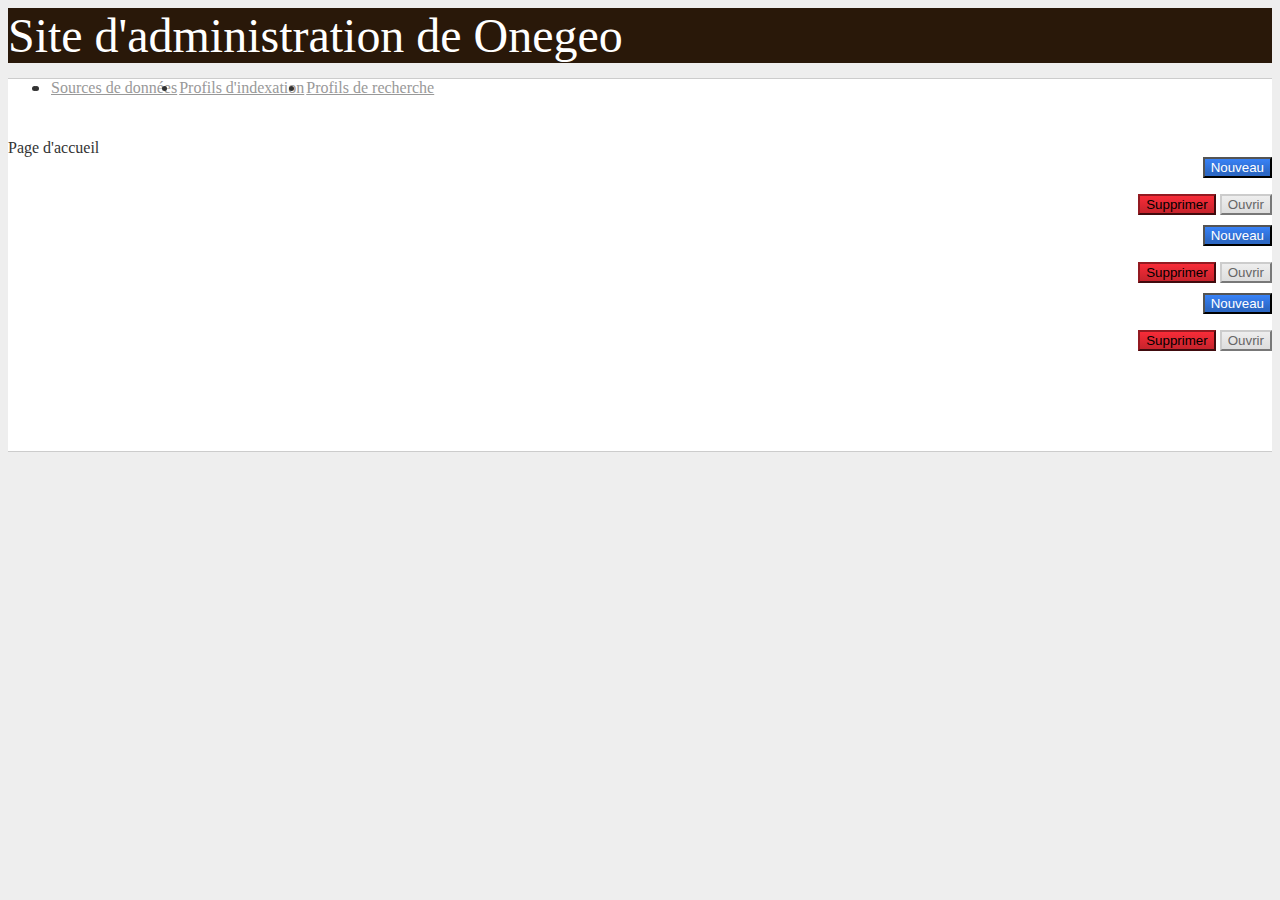
==== commit 0c1d6b0a: "Dev" ====
--- a/index.html
+++ b/index.html
@@ -4,18 +4,18 @@
 		<meta charset="UTF-8">
 		<meta name="viewport" content="width=device-width, initial-scale=1, maximum-scale=1, user-scalable=no">
 		<script>;window.isMobile=(function(a){if (/(android|bb\d+|meego).+mobile|avantgo|bada\/|blackberry|blazer|compal|elaine|fennec|hiptop|iemobile|ip(hone|od)|iris|kindle|lge |maemo|midp|mmp|mobile.+firefox|netfront|opera m(ob|in)i|palm( os)?|phone|p(ixi|re)\/|plucker|pocket|psp|series(4|6)0|symbian|treo|up\.(browser|link)|vodafone|wap|windows ce|xda|xiino/i.test(a)||/1207|6310|6590|3gso|4thp|50[1-6]i|770s|802s|a wa|abac|ac(er|oo|s\-)|ai(ko|rn)|al(av|ca|co)|amoi|an(ex|ny|yw)|aptu|ar(ch|go)|as(te|us)|attw|au(di|\-m|r |s )|avan|be(ck|ll|nq)|bi(lb|rd)|bl(ac|az)|br(e|v)w|bumb|bw\-(n|u)|c55\/|capi|ccwa|cdm\-|cell|chtm|cldc|cmd\-|co(mp|nd)|craw|da(it|ll|ng)|dbte|dc\-s|devi|dica|dmob|do(c|p)o|ds(12|\-d)|el(49|ai)|em(l2|ul)|er(ic|k0)|esl8|ez([4-7]0|os|wa|ze)|fetc|fly(\-|_)|g1 u|g560|gene|gf\-5|g\-mo|go(\.w|od)|gr(ad|un)|haie|hcit|hd\-(m|p|t)|hei\-|hi(pt|ta)|hp( i|ip)|hs\-c|ht(c(\-| |_|a|g|p|s|t)|tp)|hu(aw|tc)|i\-(20|go|ma)|i230|iac( |\-|\/)|ibro|idea|ig01|ikom|im1k|inno|ipaq|iris|ja(t|v)a|jbro|jemu|jigs|kddi|keji|kgt( |\/)|klon|kpt |kwc\-|kyo(c|k)|le(no|xi)|lg( g|\/(k|l|u)|50|54|\-[a-w])|libw|lynx|m1\-w|m3ga|m50\/|ma(te|ui|xo)|mc(01|21|ca)|m\-cr|me(rc|ri)|mi(o8|oa|ts)|mmef|mo(01|02|bi|de|do|t(\-| |o|v)|zz)|mt(50|p1|v )|mwbp|mywa|n10[0-2]|n20[2-3]|n30(0|2)|n50(0|2|5)|n7(0(0|1)|10)|ne((c|m)\-|on|tf|wf|wg|wt)|nok(6|i)|nzph|o2im|op(ti|wv)|oran|owg1|p800|pan(a|d|t)|pdxg|pg(13|\-([1-8]|c))|phil|pire|pl(ay|uc)|pn\-2|po(ck|rt|se)|prox|psio|pt\-g|qa\-a|qc(07|12|21|32|60|\-[2-7]|i\-)|qtek|r380|r600|raks|rim9|ro(ve|zo)|s55\/|sa(ge|ma|mm|ms|ny|va)|sc(01|h\-|oo|p\-)|sdk\/|se(c(\-|0|1)|47|mc|nd|ri)|sgh\-|shar|sie(\-|m)|sk\-0|sl(45|id)|sm(al|ar|b3|it|t5)|so(ft|ny)|sp(01|h\-|v\-|v )|sy(01|mb)|t2(18|50)|t6(00|10|18)|ta(gt|lk)|tcl\-|tdg\-|tel(i|m)|tim\-|t\-mo|to(pl|sh)|ts(70|m\-|m3|m5)|tx\-9|up(\.b|g1|si)|utst|v400|v750|veri|vi(rg|te)|vk(40|5[0-3]|\-v)|vm40|voda|vulc|vx(52|53|60|61|70|80|81|83|85|98)|w3c(\-| )|webc|whit|wi(g |nc|nw)|wmlb|wonu|x700|yas\-|your|zeto|zte\-/i.test(a.substr(0,4))){return true;}else{return false;};})(navigator.userAgent||navigator.vendor||window.opera);</script>
-		<script src="libs/jquery/dist/jquery.min.js"></script>
-		<script src="libs/moment/min/moment-with-locales.min.js"></script>
-		<script src="libs/bootstrap/dist/js/bootstrap.min.js"></script>
-		<script src="libs/editablegrid/editablegrid.js"></script>
-		<script src="libs/editablegrid/editablegrid_renderers.js"></script>
-		<script src="libs/editablegrid/editablegrid_editors.js"></script>
-		<script src="libs/editablegrid/editablegrid_validators.js"></script>
-		<script src="libs/editablegrid/editablegrid_utils.js"></script>
-		<script src="libs/editablegrid/editablegrid_charts.js"></script>
-		<script src="js/editablegrid_overloaded.js"></script>
-		<script src="js/editablegrid_utils.js"></script>
-		<script src="js/onegeo_client.js"></script>
+		<script src="assets/libs/jquery/dist/jquery.min.js"></script>
+		<script src="assets/libs/moment/min/moment-with-locales.min.js"></script>
+		<script src="assets/libs/bootstrap/dist/js/bootstrap.min.js"></script>
+		<script src="assets/libs/editablegrid/editablegrid.js"></script>
+		<script src="assets/libs/editablegrid/editablegrid_renderers.js"></script>
+		<script src="assets/libs/editablegrid/editablegrid_editors.js"></script>
+		<script src="assets/libs/editablegrid/editablegrid_validators.js"></script>
+		<script src="assets/libs/editablegrid/editablegrid_utils.js"></script>
+		<script src="assets/libs/editablegrid/editablegrid_charts.js"></script>
+		<script src="assets/js/editablegrid_overloaded.js"></script>
+		<script src="assets/js/editablegrid_utils.js"></script>
+		<script src="assets/js/onegeo_client.js"></script>
 
 		<script>
 		// Simple JavaScript Templating
@@ -51,9 +51,9 @@
 		})();
 		</script>
 
-		<link rel="stylesheet" href="libs/bootstrap/dist/css/bootstrap.min.css"/>
-		<link rel="stylesheet" href="libs/editablegrid/editablegrid.css"/>
-		<link rel="stylesheet" href="styles/default.css"/>
+		<link rel="stylesheet" href="assets/libs/bootstrap/dist/css/bootstrap.min.css"/>
+		<link rel="stylesheet" href="assets/libs/editablegrid/editablegrid.css"/>
+		<link rel="stylesheet" href="assets/styles/default.css"/>
 	</head>
 
 	<template id="modal_content">
--- a/assets/styles/default.css
+++ b/assets/styles/default.css
@@ -0,0 +1,390 @@
+body {
+    background-color: #eee;
+    color: #333;
+}
+
+a {
+    color: #333;
+}
+
+red {
+    color: #f0072d;
+}
+
+blue {
+    color: #072df0;
+}
+
+.buttons-on-the-right-side {
+    text-align: right;
+    margin-bottom: 10px;
+}
+
+a:hover,
+a:focus {
+    color: inherit;
+    text-decoration: none;
+}
+
+div.page-header {
+    padding-top: 0;
+    padding-bottom: 0;
+    margin: 0;
+    border-bottom: none;
+    background-color: #291809;
+    color: #fff;
+    position: relative;
+}
+
+div.page-header .title {
+    font-size: 2.999em;
+    font-weight: 400;
+}
+
+div.page-header .login {
+    right: 0;
+    position: absolute;
+    top: 50%;
+    transform: translateY(-50%);
+}
+
+div.page-header .login button {
+    width: 2em;
+    height: 2em;
+    background: transparent;
+    color: #ffffff;
+    border: none;
+    border-radius: 9999px;
+    padding: 0;
+}
+
+div.page-header .login button:hover,
+div.page-header .login button:focus {
+    background: linear-gradient(#ffffff, #f3f3f3);
+    color: #291809;
+}
+
+div.page-header .username {
+    right: 49px;
+    vertical-align: middle;
+    position: absolute;
+    top: 50%;
+    transform: translateY(-50%);
+}
+
+ul.nav.nav-default > li {
+    float: left;
+}
+
+ul.nav.nav-default > li > a {
+    border-radius: 0;
+    margin: 0;
+    border-left: 1px solid transparent;
+    border-right: 1px solid transparent;
+    background: transparent;
+    color: #999;
+}
+
+ul.nav.nav-default > li > a:focus,
+ul.nav.nav-default > li > a:hover {
+    color: #666;
+}
+
+ul.nav.nav-default > li.active > a,
+ul.nav.nav-default > li.active > a:focus,
+ul.nav.nav-default > li.active > a:hover {
+    color: #000;
+    background-color: #fff;
+    border-left: 1px solid #ccc;
+    border-right: 1px solid #ccc;
+}
+
+div.main-container {
+    background-color: #fff;
+    border-top: 1px solid #ccc;
+    border-bottom: 1px solid #ccc;
+    margin-top: -1px;
+    padding-top: 60px;
+    padding-bottom: 90px;
+    bottom: 0;
+}
+
+table tr.selected td {
+    background: linear-gradient(#3882f7, #2c68c5 80%);
+    color: #fff;
+}
+
+table tr.selected td > a {
+    color: inherit;
+}
+
+table td.number {
+  text-align: center;
+  font-weight: bold;
+  white-space: nowrap;
+}
+
+table th {
+    text-align: center;
+}
+
+table th.number {
+    text-align: center;
+}
+
+table td.boolean {
+    text-align: center;
+}
+
+table th.boolean {
+    text-align: center;
+}
+
+div.modal-dialog {
+    width: 444px;
+}
+
+.btn-default {
+    background: linear-gradient(#eee, #ddd);
+    border-color: #ccc;
+    color: #666;
+}
+
+.btn-default:hover {
+    background: linear-gradient(#ddd, #ccc);
+    border-color: #bbb;
+    color: #333;
+}
+
+.btn-primary {
+    background: linear-gradient(#3882f7, #2c68c5 80%);
+    color: #fff;
+}
+
+.btn-danger {
+    background: linear-gradient(#f82c38, #c6232c);
+    border-color: #941a21;
+}
+
+.btn-danger:hover {
+    color: #fff;
+    background: linear-gradient(#df2732, #ad1e27);
+    border-color: #7c161c;
+}
+
+textarea.form-control {
+    border-radius: 0;
+    border: 1px solid #ccc;
+    box-shadow: none;
+    font-family: "Andale Mono", monospace !important;
+    font-color: #333333;
+    -webkit-tab-size: 4;
+       -moz-tab-size: 4;
+         -o-tab-size: 4;
+            tab-size: 4;
+}
+
+.modal-header {
+    padding: 15px;
+    border-bottom: 0px solid #e5e5e5;
+}
+
+#modal-success .modal-title,
+#modal-error .modal-title {
+    text-align: center;
+    text-shadow: 2px 2px #cccccc;
+}
+
+.popover {
+    color: #e9e7e6;
+    background-color: #291809;
+    border: 1px solid #000;
+}
+
+.popover.left > .arrow {
+  border-left-color: #000;
+}
+
+.popover.left .arrow:after {
+  border-left-color: #291809;
+  border-right-color: #fff;
+}
+
+.popover.top > .arrow {
+  border-top-color: #000;
+}
+
+.popover.top .arrow:after {
+  border-top-color: #291809;
+  border-bottom-color: #fff;
+}
+
+.popover.right > .arrow {
+  border-right-color: #000;
+}
+
+.popover.right .arrow:after {
+  border-right-color: #291809;
+  border-left-color: #fff;
+}
+
+.popover.bottom > .arrow {
+  border-bottom-color: #000;
+}
+
+.popover.bottom .arrow:after {
+  border-bottom-color: #fff;
+  border-top-color: #000;
+}
+
+.popover-info {
+    color: #a68c3c;
+    background-color: #f9eecc;
+    border: 1px solid #f4de9a;
+}
+
+.popover.left > .arrow {
+  border-left-color: #f4de9a;
+}
+
+.popover-info.left .arrow:after {
+  border-left-color: #f9eecc;
+  border-right-color: #000;
+}
+
+
+.popover.top > .arrow {
+  border-top-color: #f4de9a;
+}
+
+.popover-info.top .arrow:after {
+  border-top-color: #f9eecc;
+  border-bottom-color: #000;
+}
+
+.popover.right > .arrow {
+  border-right-color: #f4de9a;
+}
+
+.popover-info.right .arrow:after {
+  border-right-color: #f9eecc;
+  border-left-color: #000;
+}
+
+.popover.bottom > .arrow {
+  border-bottom-color: #f4de9a;
+}
+
+.popover-info.bottom .arrow:after {
+  border-bottom-color: #f9eecc;
+  border-top-color: #000;
+}
+
+.alert {
+    border-radius: 2px;
+}
+
+.alert-warning {
+    background: linear-gradient(145deg, #fbf4dd, #f9eecc 80%);
+    border-color: #f4de9a;
+    color: #a68c3c;
+    box-shadow: 0 -1px 3px 1px #fdf9ee inset;
+}
+
+
+.drag-n-drop-zone {
+    background-color: #acb2c8;
+    height: 262px;
+}
+
+ul.list-chosen,
+ul.list-choice {
+    padding: 6px 12px;
+    min-height: 42px;
+    border-radius: 4px;
+    height: 262px;
+    overflow-y: auto;
+    border: 1px solid #ddd;
+}
+
+ul.list-choice {
+    background-color: #f6f6f6;
+}
+
+ul.list-chosen {
+    background-color: #fefefe;
+}
+
+ul.list-choice > li,
+ul.list-chosen > li {
+    margin: 6px 0;
+    padding: 6px 12px;
+    font-size: 12px;
+    line-height: 18px;
+    list-style: none;
+    border: none;
+    border-radius: 3px;
+    background: linear-gradient(#d9d9d9, #d3d3d3 90%);
+    color: #333;
+}
+
+ul.list-chosen > li {
+    background: linear-gradient(#3882f7, #2c68c5 80%);
+    color: #fff;
+}
+
+ul.list-choice > li:hover,
+ul.list-chosen > li:hover {
+    background: linear-gradient(#c9c9c9, #c3c3c3 90%);
+}
+
+ul.list-chosen > li:hover {
+    background: linear-gradient(#2c68c5, #23539d 60%);
+    color: #ddd;
+}
+
+ul.list-choice > li.sortable-placeholder,
+ul.list-chosen > li.sortable-placeholder {
+    height: 30px;
+    border: 1px dashed #aaa;
+    background-color: transparent;
+    background-position: center center;
+    background-repeat: no-repeat;
+}
+
+ul.list-choice > li.sortable-placeholder {
+    background-image: url('/imgs/minus.png');
+}
+
+ul.list-chosen > li.sortable-placeholder {
+    background-image: url('/imgs/plus.png');
+}
+
+.grabbable {
+    cursor: move;
+    cursor:         grab;
+    cursor:    -moz-grab;
+    cursor: -webkit-grab;
+}
+
+.grabbable:active {
+    cursor: move;
+    cursor:         grabbing;
+    cursor:    -moz-grabbing;
+    cursor: -webkit-grabbing;
+}
+
+nav li.active > a {
+    background: linear-gradient(#3882f7, #2c68c5 80%);
+    color: #fff;
+}
+
+#context-label {
+}
+
+.nav-pills > li.active > a,
+.nav-pills > li.active > a:focus,
+.nav-pills > li.active > a:hover {
+    color: #fff;
+    background: linear-gradient(#3882f7, #2c68c5 80%);
+}
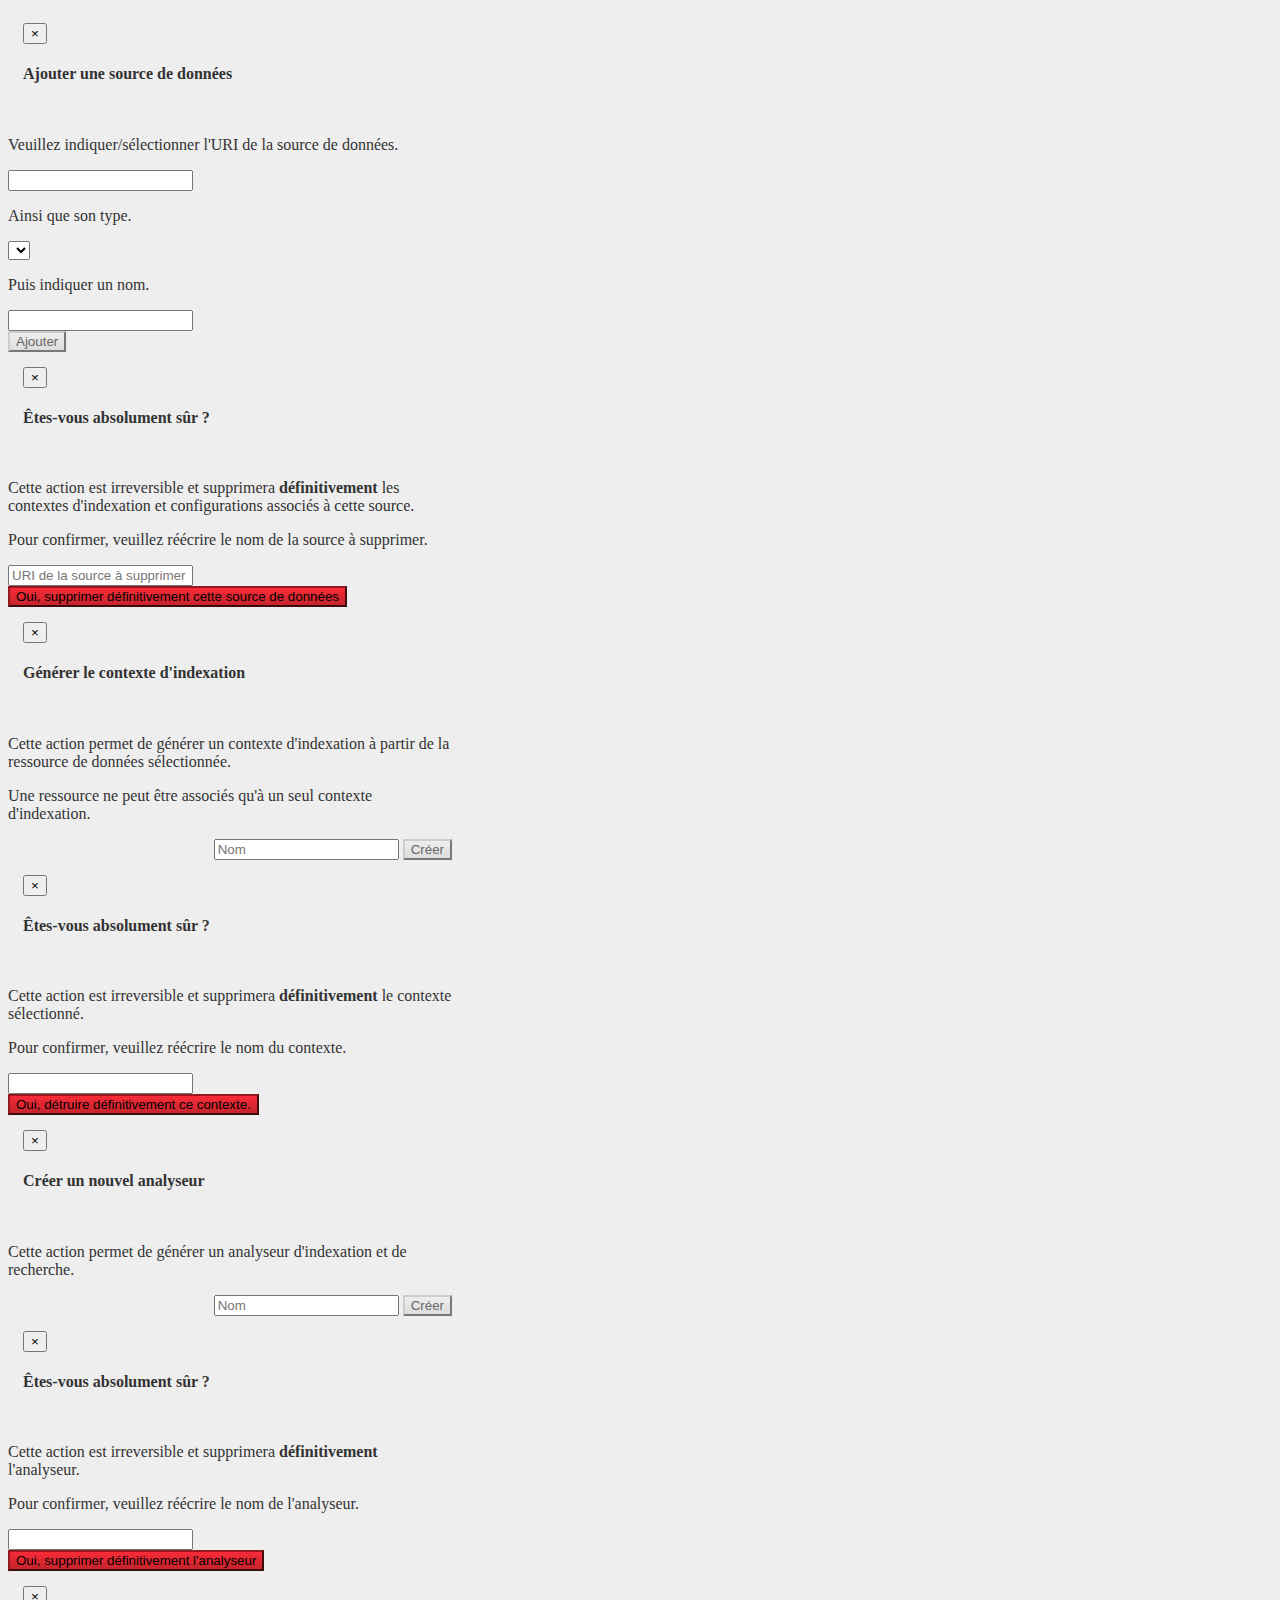
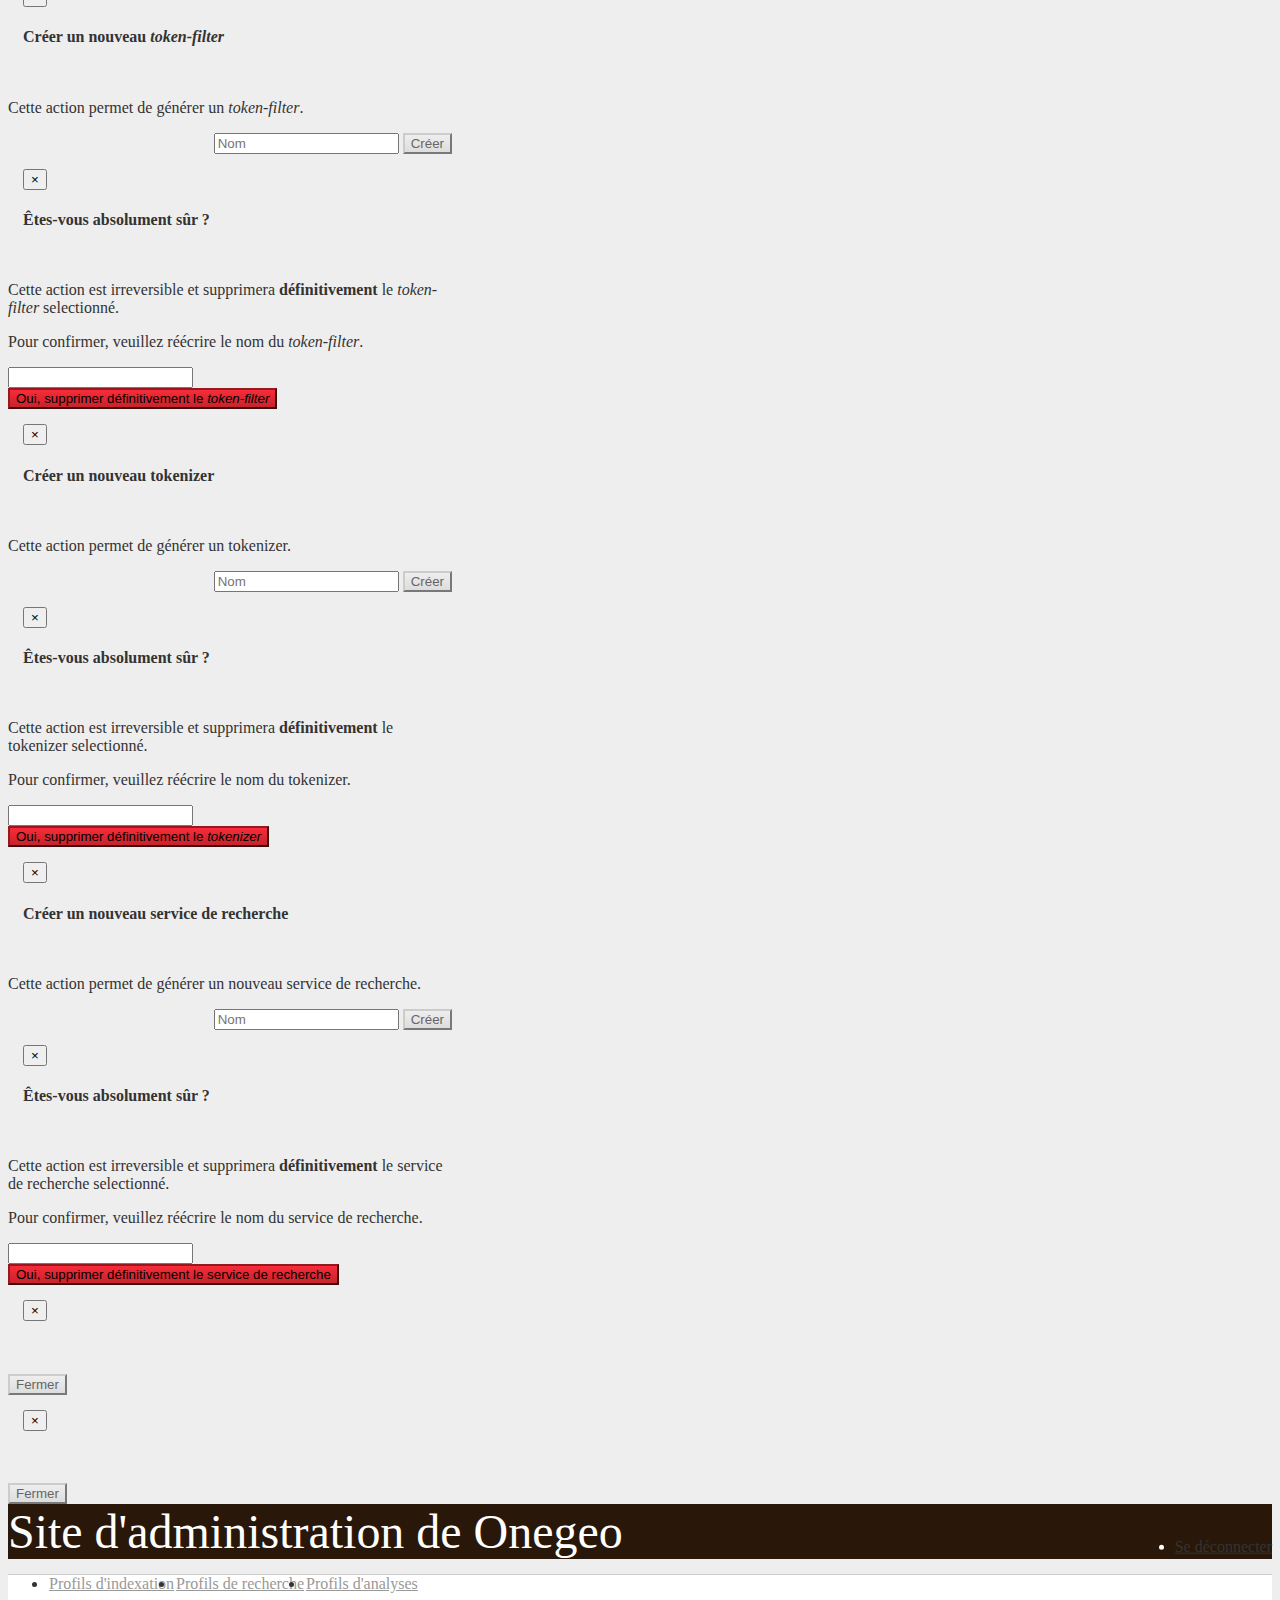
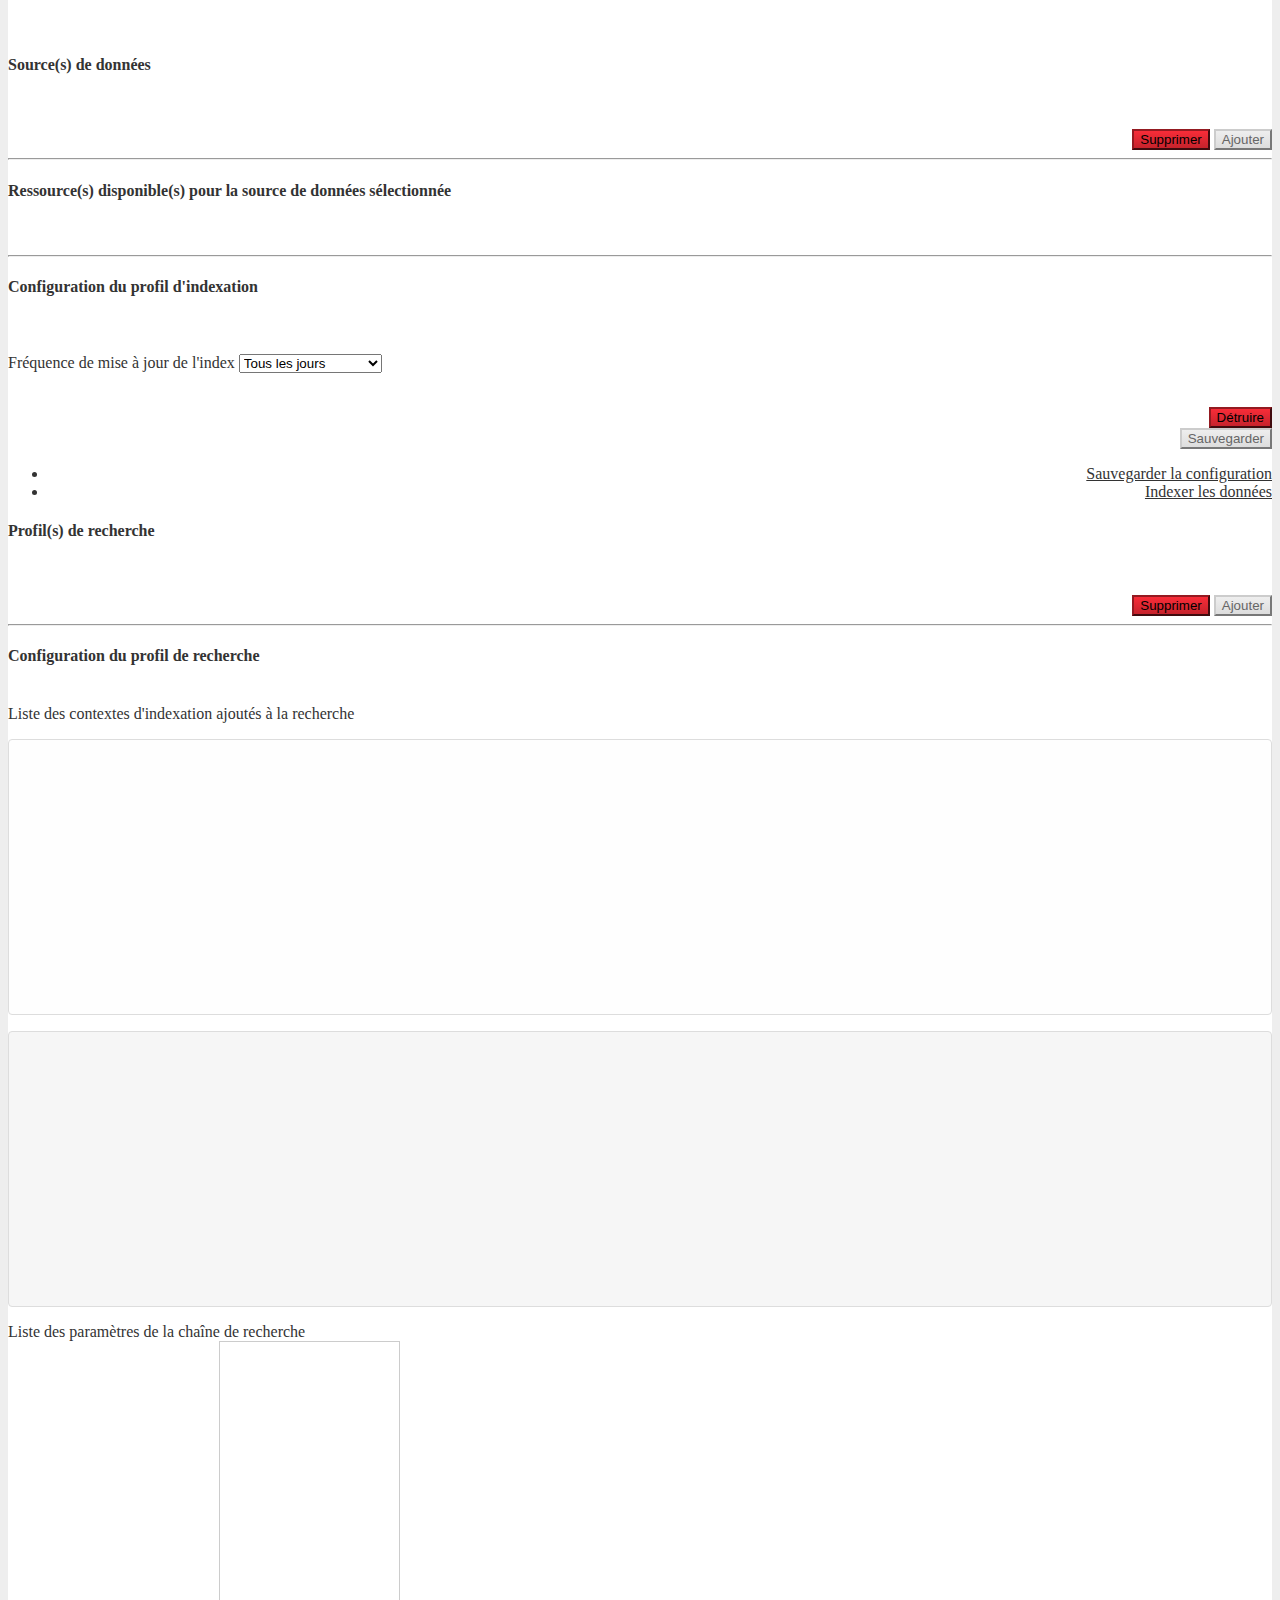
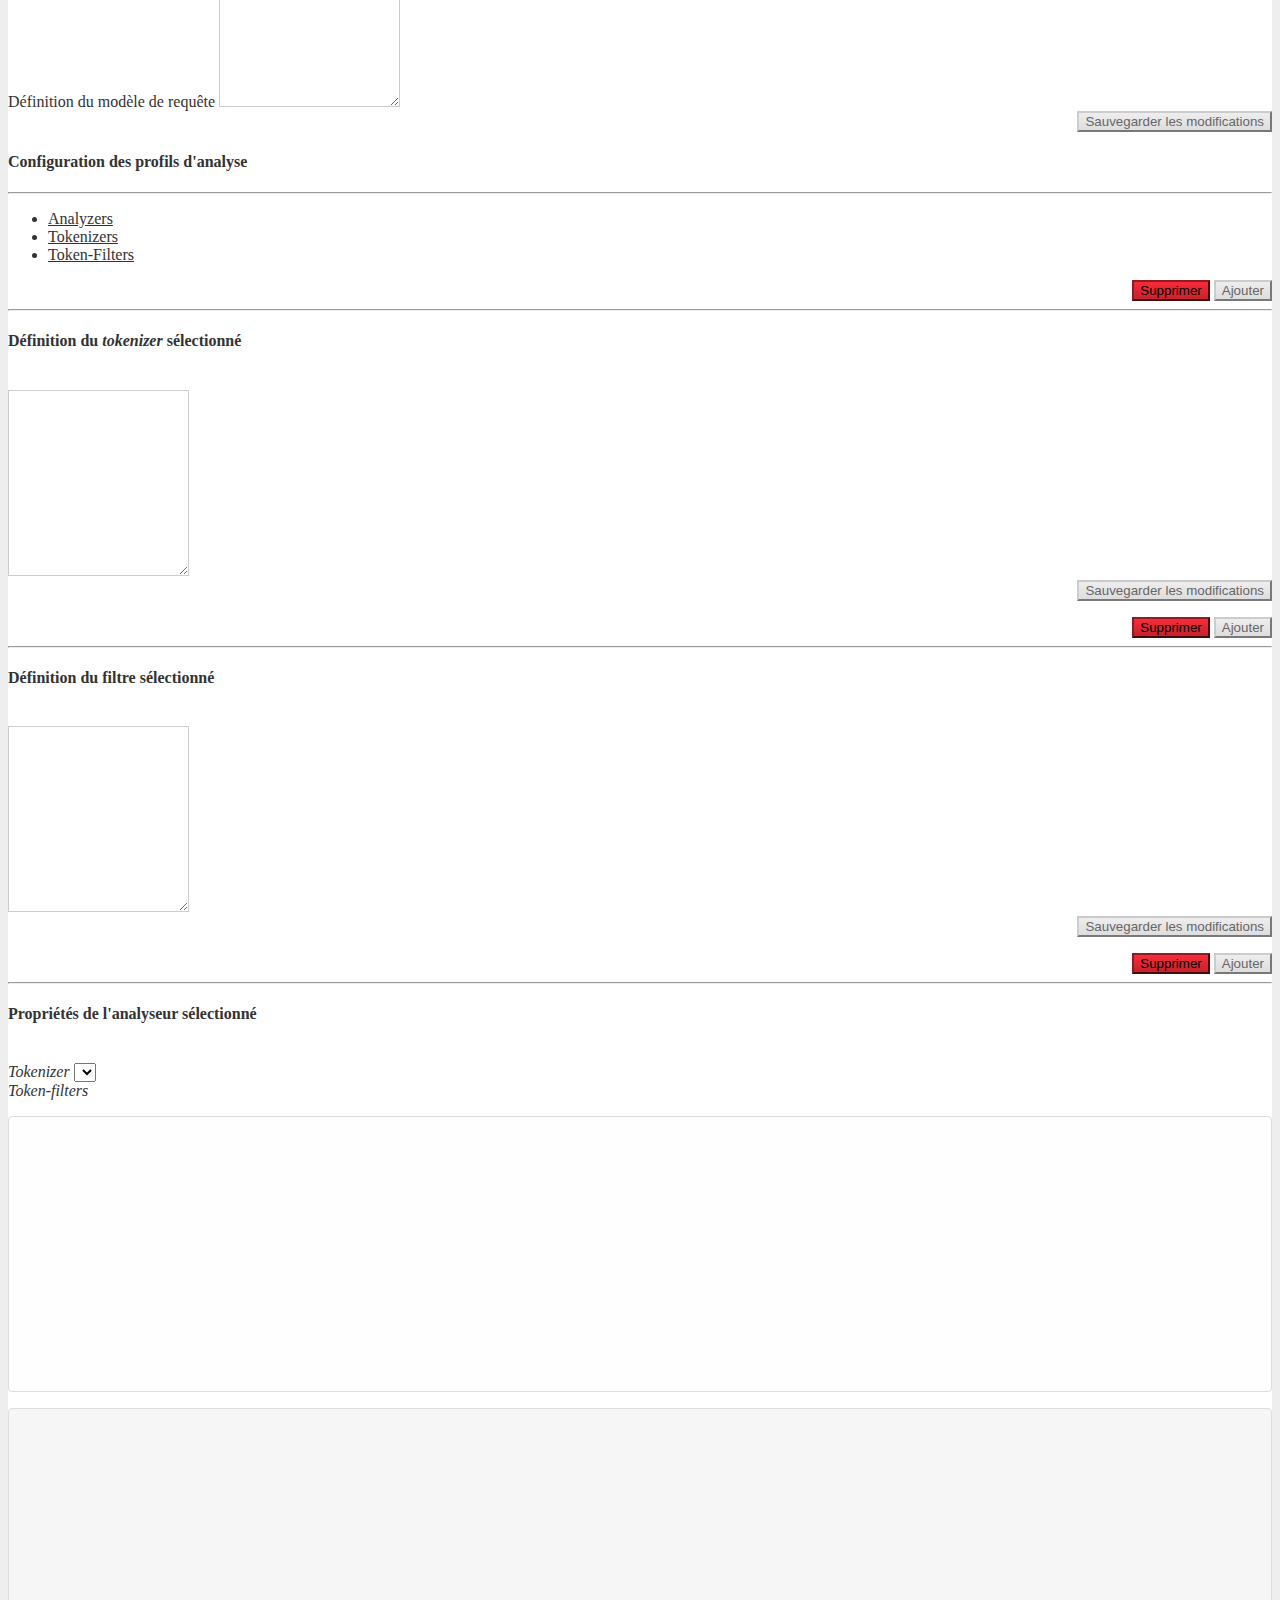
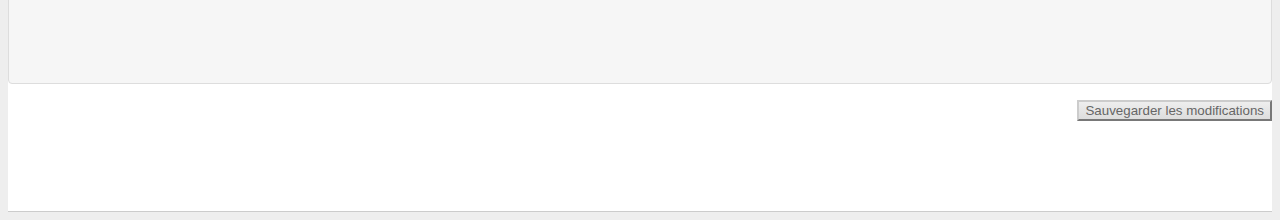
==== commit 32833977: "Dev" ====
--- a/index.html
+++ b/index.html
@@ -1,492 +1,2730 @@
 <!DOCTYPE html>
 <html lang="fr">
-	<head>
-		<meta charset="UTF-8">
-		<meta name="viewport" content="width=device-width, initial-scale=1, maximum-scale=1, user-scalable=no">
-		<script>;window.isMobile=(function(a){if (/(android|bb\d+|meego).+mobile|avantgo|bada\/|blackberry|blazer|compal|elaine|fennec|hiptop|iemobile|ip(hone|od)|iris|kindle|lge |maemo|midp|mmp|mobile.+firefox|netfront|opera m(ob|in)i|palm( os)?|phone|p(ixi|re)\/|plucker|pocket|psp|series(4|6)0|symbian|treo|up\.(browser|link)|vodafone|wap|windows ce|xda|xiino/i.test(a)||/1207|6310|6590|3gso|4thp|50[1-6]i|770s|802s|a wa|abac|ac(er|oo|s\-)|ai(ko|rn)|al(av|ca|co)|amoi|an(ex|ny|yw)|aptu|ar(ch|go)|as(te|us)|attw|au(di|\-m|r |s )|avan|be(ck|ll|nq)|bi(lb|rd)|bl(ac|az)|br(e|v)w|bumb|bw\-(n|u)|c55\/|capi|ccwa|cdm\-|cell|chtm|cldc|cmd\-|co(mp|nd)|craw|da(it|ll|ng)|dbte|dc\-s|devi|dica|dmob|do(c|p)o|ds(12|\-d)|el(49|ai)|em(l2|ul)|er(ic|k0)|esl8|ez([4-7]0|os|wa|ze)|fetc|fly(\-|_)|g1 u|g560|gene|gf\-5|g\-mo|go(\.w|od)|gr(ad|un)|haie|hcit|hd\-(m|p|t)|hei\-|hi(pt|ta)|hp( i|ip)|hs\-c|ht(c(\-| |_|a|g|p|s|t)|tp)|hu(aw|tc)|i\-(20|go|ma)|i230|iac( |\-|\/)|ibro|idea|ig01|ikom|im1k|inno|ipaq|iris|ja(t|v)a|jbro|jemu|jigs|kddi|keji|kgt( |\/)|klon|kpt |kwc\-|kyo(c|k)|le(no|xi)|lg( g|\/(k|l|u)|50|54|\-[a-w])|libw|lynx|m1\-w|m3ga|m50\/|ma(te|ui|xo)|mc(01|21|ca)|m\-cr|me(rc|ri)|mi(o8|oa|ts)|mmef|mo(01|02|bi|de|do|t(\-| |o|v)|zz)|mt(50|p1|v )|mwbp|mywa|n10[0-2]|n20[2-3]|n30(0|2)|n50(0|2|5)|n7(0(0|1)|10)|ne((c|m)\-|on|tf|wf|wg|wt)|nok(6|i)|nzph|o2im|op(ti|wv)|oran|owg1|p800|pan(a|d|t)|pdxg|pg(13|\-([1-8]|c))|phil|pire|pl(ay|uc)|pn\-2|po(ck|rt|se)|prox|psio|pt\-g|qa\-a|qc(07|12|21|32|60|\-[2-7]|i\-)|qtek|r380|r600|raks|rim9|ro(ve|zo)|s55\/|sa(ge|ma|mm|ms|ny|va)|sc(01|h\-|oo|p\-)|sdk\/|se(c(\-|0|1)|47|mc|nd|ri)|sgh\-|shar|sie(\-|m)|sk\-0|sl(45|id)|sm(al|ar|b3|it|t5)|so(ft|ny)|sp(01|h\-|v\-|v )|sy(01|mb)|t2(18|50)|t6(00|10|18)|ta(gt|lk)|tcl\-|tdg\-|tel(i|m)|tim\-|t\-mo|to(pl|sh)|ts(70|m\-|m3|m5)|tx\-9|up(\.b|g1|si)|utst|v400|v750|veri|vi(rg|te)|vk(40|5[0-3]|\-v)|vm40|voda|vulc|vx(52|53|60|61|70|80|81|83|85|98)|w3c(\-| )|webc|whit|wi(g |nc|nw)|wmlb|wonu|x700|yas\-|your|zeto|zte\-/i.test(a.substr(0,4))){return true;}else{return false;};})(navigator.userAgent||navigator.vendor||window.opera);</script>
-		<script src="assets/libs/jquery/dist/jquery.min.js"></script>
-		<script src="assets/libs/moment/min/moment-with-locales.min.js"></script>
-		<script src="assets/libs/bootstrap/dist/js/bootstrap.min.js"></script>
-		<script src="assets/libs/editablegrid/editablegrid.js"></script>
-		<script src="assets/libs/editablegrid/editablegrid_renderers.js"></script>
-		<script src="assets/libs/editablegrid/editablegrid_editors.js"></script>
-		<script src="assets/libs/editablegrid/editablegrid_validators.js"></script>
-		<script src="assets/libs/editablegrid/editablegrid_utils.js"></script>
-		<script src="assets/libs/editablegrid/editablegrid_charts.js"></script>
-		<script src="assets/js/editablegrid_overloaded.js"></script>
-		<script src="assets/js/editablegrid_utils.js"></script>
-		<script src="assets/js/onegeo_client.js"></script>
-
-		<script>
-		// Simple JavaScript Templating
-		// John Resig - https://johnresig.com/ - MIT Licensed
-		(function(){
-			var cache = {};
-			this.template = function template(str, data) {
-			// Figure out if we're getting a template, or if we need to
-			// load the template - and be sure to cache the result.
-			var fn = !/\W/.test(str) ?
-				cache[str] = cache[str] ||
-				template(document.getElementById(str).innerHTML) :
-				// Generate a reusable function that will serve as a template
-				// generator (and which will be cached).
-				new Function("obj",
-					"var p=[],print=function(){p.push.apply(p,arguments);};" +
-					// Introduce the data as local variables using with(){}
-					"with(obj){p.push('" +
-					// Convert the template into pure JavaScript
-					str
-						.replace(/[\r\t\n]/g, " ")
-						.split("{%").join("\t")
-						.replace(/((^|%})[^\t]*)'/g, "$1\r")
-						.replace(/\t=(.*?)%}/g, "',$1,'")
-						.split("\t").join("');")
-						.split("%}").join("p.push('")
-						.split("\r").join("\\'")
-						+ "');}return p.join('');");
-
-					// Provide some basic currying to the user
-					return data ? fn( data ) : fn;
-			};
-		})();
-		</script>
-
-		<link rel="stylesheet" href="assets/libs/bootstrap/dist/css/bootstrap.min.css"/>
-		<link rel="stylesheet" href="assets/libs/editablegrid/editablegrid.css"/>
-		<link rel="stylesheet" href="assets/styles/default.css"/>
-	</head>
-
-	<template id="modal_content">
-		<div class="modal-header">
-			<button type="button" class="close" data-dismiss="modal" aria-label="Close"><span aria-hidden="true">&times;</span></button>
-			<h4 class="modal-title">{%=heading.title.text%}</h4>
-		</div>
-		<div class="modal-body">
-			{%=body%}
-		</div>
-		<div class="modal-footer">
-			{% for (const name in footer.button) { %}
-			<button type="button" name="{%=name%}" class="btn btn-default">{%=footer.button[name].text%}</button>
-			{% }; %}
-		</div>
-	</template>
-
-	<body>
-		<div class="modal fade" tabindex="-1" role="dialog">
-			<div class="modal-dialog" role="document">
-				<div class="modal-content">
-					<!-- Voir <template> -->
-				</div>
-			</div>
-		</div>
-		<div class="page-header">
-			<div class="container">
-				<div class="row">
-					<div class="col-md-offset-0 col-md-12">
-						<span class="title">Site d'administration de Onegeo</span>
-						<span name="username" class="username"></span>
-						<div class="btn-group login">
-							<button type="button" class="btn dropdown-toggle" data-toggle="dropdown" aria-haspopup="true" aria-expanded="false">
-								<span class="glyphicon glyphicon-user"></span>
-							</button>
-						</div>
-					</div>
-				</div>
-			</div>
-		</div>
-		<div class="menu-container">
-			<div class="container">
-				<div class="row">
-					<div class="col-md-offset-0 col-md-12">
-						<ul id="menu" class="nav nav-default" role="tablist">
-							<li role="presentation">
-								<a href="#home" aria-controls="home" role="tab" data-toggle="tab"><span class="glyphicon glyphicon-home"></span></a>
-							</li>
-							<li role="presentation">
-								<a href="#sources" aria-controls="sources" role="tab" data-toggle="tab">Sources de données</a>
-							</li>
-							<li role="presentation">
-								<a href="#indices" aria-controls="indices" role="tab" data-toggle="tab">Profils d'indexation</a>
-							</li>
-							<li role="presentation">
-								<a href="#services" aria-controls="services" role="tab" data-toggle="tab">Profils de recherche</a>
-							</li>
-						</ul>
-					</div>
-				</div>
-			</div>
-		</div>
-		<div class="main-container">
-			<div class="container">
-				<div class="row">
-					<div class="col-md-12">
-						<div class="tab-content">
-							<div id="home" role="tabpanel" class="tab-pane fade in">
-								<span>Page d'accueil</span>
-							</div>
-							<div id="sources" role="tabpanel" class="tab-pane fade in">
-								<div class="buttons-on-the-right-side">
-									<button type="button" name="add" class="btn btn-primary">Nouveau</button>
-								</div>
-								<div id="table-sources" class="table-responsive"></div>
-								<nav aria-label="Page navigation" style="text-align: center;">
-									<ul id="table-sources-paginator" class="pagination pagination-sm"></ul>
-								</nav>
-								<div class="buttons-on-the-right-side">
-									<button type="button" name="remove" class="btn btn-danger">Supprimer <span class="glyphicon glyphicon-trash" aria-hidden="true"></span></button>
-									<button type="button" name="open" class="btn btn-default">Ouvrir</button>
-								</div>
-							</div>
-							<div id="indices" role="tabpanel" class="tab-pane fade in">
-								<div class="buttons-on-the-right-side">
-									<button type="button" name="add" class="btn btn-primary">Nouveau</button>
-								</div>
-								<div id="table-indices" class="table-responsive"></div>
-								<nav aria-label="Page navigation" style="text-align: center;">
-									<ul id="table-indices-paginator" class="pagination pagination-sm"></ul>
-								</nav>
-								<div class="buttons-on-the-right-side">
-									<button type="button" name="remove" class="btn btn-danger">Supprimer <span class="glyphicon glyphicon-trash" aria-hidden="true"></span></button>
-									<button type="button" name="open" class="btn btn-default">Ouvrir</button>
-								</div>
-							</div>
-							<div id="services" role="tabpanel" class="tab-pane fade in">
-								<div class="buttons-on-the-right-side">
-									<button type="button" name="add" class="btn btn-primary">Nouveau</button>
-								</div>
-								<div id="table-services" class="table-responsive"></div>
-								<nav aria-label="Page navigation" style="text-align: center;">
-									<ul id="table-services-paginator" class="pagination pagination-sm"></ul>
-								</nav>
-								<div class="buttons-on-the-right-side">
-									<button type="button" name="remove" class="btn btn-danger">Supprimer <span class="glyphicon glyphicon-trash" aria-hidden="true"></span></button>
-									<button type="button" name="open" class="btn btn-default">Ouvrir</button>
-								</div>
-							</div>
-						</div>
-					</div>
-				</div>
-			</div>
-
-		</div>
-	</body>
-	<script>
-$(function() {
-	let onegeoClient = new OnegeoClient('/query?path=');
-
-	let $modal = $('.modal[role="dialog"]')  // Glob!
-		.modal({'backdrop': 'static', 'show': false})
-		.on('hidden.bs.modal', function(e) {
-			// Vide la fenêtre « modal »
-			$(this).find('.modal-body').empty();
-			$(this).find('.modal-title').val('');
-			$(this).find('.modal-footer').find('button:not(button[name="cancel"])').remove();
-		});
-
-	let onXhrFailure = function(cb) {
-		if (this.status === 401) {
-			openModalSignIn(cb);
-		} else {
-			alert(this.status + ' - ' + this.statusText);
-		};
-	};
-
-	let openModalSignIn = function(callback) {
-		const $user = $('<input type="text" class="form-control" placeholder="Utilisateur"/>');
-		const $pwd = $('<input type="password" class="form-control" placeholder="Mot de passe"/>');
-		const $submit = $('<button type="button" class="btn btn-primary">Se connecter</button>')
-			.on('click', function(e) {
-				if ($user.val() && $pwd.val()) {
-					onegeoClient.connect($user.val(), $pwd.val(), function(isLogged) {
-						if (isLogged) {
-							$('[name="username"]').text($user.val());
-							$modal.modal('hide');
-							typeof callback === 'function' && callback();
-						} else {
-							$pwd.val('');
-							$user.val('').focus();
-						};
-					});
-				} else {
-					!$user.val() ? $user.focus() : $pwd.focus();
-				};
-			});
-
-		$modal.find('.modal-title').text('Saisissez vos paramètres de connexion');
-		$modal.find('.modal-body').append('<form/>')
-			.append( $('<div class="form-group"/>').append($user) )
-			.append( $('<div class="form-group"/>').append($pwd) );
-		$modal.find('.modal-footer').prepend($submit);
-		$modal.modal('show');
-	};
-
-	let openModalSignOut = function(callback) {
-		const $submit = $('<button type="button" class="btn btn-default">Me déconnecter</button>')
-			.on('click', function(e) {
-				onegeoClient.disconnect(function() {
-					$('[name="username"]').empty();
-					typeof callback === 'function' && callback();
-				});
-			});
-
-		$modal.find('.modal-title').text('Fermer la session');
-		$modal.find('.modal-body').append('<p/>Vous êtes sur le point de vous déconnecter.</p>');
-		$modal.find('.modal-footer').prepend($submit);
-		$modal.modal('show');
-	};
-
-	let openModalRemove = function(e, grid, callback) {
-		e.preventDefault();
-
-		const $submit = $('<button type="button" class="btn btn-danger disabled" disabled>Oui, supprimer définitivement cette source</button>')
-			.on('click', function(e) {
-				e.preventDefault();
-				typeof callback === 'function' && callback();
-				e.stopPropagation();
-			});
-
-		const $input = $('<input type="text" class="form-control" placeholder="Nom de la source de données à supprimer"/>')
-			.on('input', function(e) {
-				if ($(this).val() === grid.getRowValues(grid.lastSelectedRowIndex)['name']) {
-					$submit.removeClass('disabled').prop('disabled', false);
-				} else {
-					$submit.addClass('disabled').prop('disabled', true);
-				};
-			});
-
-		$modal.find('.modal-title').text('Êtes-vous absolument sûr ?');
-		$modal.find('.modal-body').append('\
-			<p>Cette action est irreversible et supprimera <strong>définitivement</strong> cette ressource ainsi que toutes les configurations associées à celle-ci.</p>\
-			<form/>\
-				<div class="form-group"/>\
-					<p>Pour confirmer, veuillez réécrire le nom de la ressource à supprimer.</p>'
-					+ $input[0].outerHTML +
-				'</div>\
-			</form>'
-		)
-		$modal.find('.modal-footer').prepend($submit);
-		$modal.modal('show');
-
-		e.stopPropagation();
-	};
-
-	let openModalAddSource = function(e, grid, callback, paths, modes) {
-
-		let $submit = $('<button type="button" class="btn btn-default disabled" disabled>Ajouter</button>')
-			.on('click', function(e) {
-				e.preventDefault();
-				$modal.modal('hide');
-				typeof callback === 'function' && callback();
-				e.stopPropagation();
-			});
-
-		// Form URI
-		const $sourceUri = $('<input list="source-options" class="form-control"/>');
-		const $sourceDataList = $('<datalist id="' + $sourceUri[0].attributes['list'].value + '"/>');
-		for (const value of paths) {
-			$sourceDataList.append('<option value="' + value +'">' + value + '</option>');
-		};
-
-		// Form Mode
-		const $sourceMode = $('<select class="form-control"/>');
-		for (const key in modes) {
-			$sourceMode.append('<option value="' + key +'">' + modes[key] + '</option>');
-		};
-
-		// Form Name
-		const $sourceName = $('<input type="text" class="form-control"/>')
-			.on('input', function(e) {
-				let m;
-				const regex = /^[a-z0-9_]{2,100}$/g;
-				if ((m = regex.exec($(this).val())) !== null) {
-					$confirmAddSource.removeClass('disabled').prop('disabled', false);
-				} else {
-					$confirmAddSource.addClass('disabled').prop('disabled', true);
-				};
-			});
-	};
-
-	let openModalSource = function(e, grid, callback) {
-		const context = {
-			heading: {
-				title: {
-					text: 'Source : ' + grid.getRowValues(grid.lastSelectedRowIndex)['name']
-				}
-			},
-			body: {
-
-			},
-			footer: {
-				button: {
-					close: {
-						text: 'Fermer'
-					}
-				}
-			}
-		};
-
-		$modal.find('.modal-content').html(template('modal_content', context));
-		$('#button[name="close"]').on('click', function(e) {
-			e.preventDefault();
-			$modal.modal('hide');
-			e.stopPropagation();
-		});
-		$modal.modal('show');
-
-		e.stopPropagation();
-	};
-
-	// Définition des tableaux :
-	let tables = {
-		sourceTable: {
-			table: new Table('table-sources', 'Sources', [
-				{name: 'name', label: 'Nom', editable: false, datatype: 'string'},
-				{name: 'mode', label: 'Type', editable: false, datatype: 'string'},
-				{name: 'uri', label: 'URI', editable: false, datatype: 'url'}
-			], ['add', 'open', 'remove']),
-			method: {
-				add: function() { /* TODO */ },
-				open: function() {
-					console.log(0)
-				},
-				remove: function() { /* TODO */ }
-			}
-		},
-		indexProfilesTable: {
-			table: new Table('table-indices', 'Indices', [
-				{name: 'name', label: 'Nom', editable: false, datatype: 'string'},
-				// {name: 'resource', label: 'Ressource associée', editable: false, datatype: 'string'}
-			], ['add', 'open', 'remove']),
-			method: {
-				add: function() { /* TODO */ },
-				open: function() { /* TODO */ },
-				remove: function() { /* TODO */ }
-			}
-		},
-		searchProfilesTable: {
-			table: new Table('table-services', 'Services', [
-				{name: 'name', label: 'Nom', editable: false, datatype: 'string'},
-				{name: 'service_url', label: 'URL du service', editable: false, datatype: 'url'},
-				{name: 'extended', label: 'Extension', editable: false, datatype: 'boolean'}
-			], ['add', 'open', 'remove']),
-			method: {
-				add: function() { /* TODO */ },
-				open: function() { /* TODO */ },
-				remove: function() { /* TODO */ }
-			}
-		}
-	};
-
-	for (let k in tables) {
-		const t = tables[k];
-
-		t.table.actions.remove = function(e) {
-			openModalRemove(e, t.table.grid, t.method.remove);
-		};
-		t.table.actions.open = function(e) {
-			openModalSource(e, t.table.grid, t.method.open);
-		};
-		t.table.actions.add = function(e) {
-			// TODO..
-			// Method.getAvailableModes(function(modes) {
-			// 	Method.getAvailableSources(function(paths) {
-			// 		openModalAddSource(e, t.table.grid, t.method.add, paths, modes);
-			// 	}, onXhrFailure);
-			// }, onXhrFailure);
-		};
-	};
-
-	$('div#home[role="tabpanel"]')
-		.find('button')
-		.each(function() {
-			$('button[name="' + this.name + '"]')
-				.on('click', function(e) {
-					$('a[href="#' + this.name + '"]').tab('show');
-				});
-		});
-
-	$('.login button')
-		.click(function() {
-			if (onegeoClient.logged) {
-				openModalSignOut(function() {
-					window.location.reload();  // C'est moche !
-				});
-			} else {
-				openModalSignIn(function() {/* Rien à faire */});
-			};
-		});
-
-	const HASH_TAB = [];
-
-	$('a[data-toggle="tab"]')
-		.each(function(e) {
-			HASH_TAB.push($(this).prop('hash'));
-		})
-		.on('show.bs.tab', function(e) {
-			const hash = $(e.target).prop('hash');
-			window.location = hash;
-		})
-		.on('shown.bs.tab', function(e) {/* Rien à faire */});
-
-	$('a[data-toggle="tab"]:not([href="' + HASH_TAB[0] + '"])')
-		.each(function(e) {
-			$(this).click(function(e) {
-				e.preventDefault();
-
-				const trigger = function() {
-					$(this).trigger('click');  // == $(this).click.call($(this));
-				}.bind(this);
-
-				const onFailure = function() {
-					e.stopPropagation();
-					onXhrFailure.call(this, trigger);
-				};
-
-				if (this.hash === '#sources') {
-					onegeoClient.action.get('sources', {
-						successful: function(data) {
-							const arr = [];
-							for (let i = 0; i < data.length; i ++) {
-								arr.push({id: i, values: [data[i].name, data[i].mode, data[i].uri]});
-							};
-							tables.sourceTable.table.update(arr);
-						},
-						failure: onFailure
-					});
-				} else if (this.hash === '#indices') {
-					onegeoClient.action.get('indices', {
-						successful: function(data) {
-							const arr = [];
-							for (let i = 0; i < data.length; i ++) {
-								arr.push({id: i, values: [data[i].name]});
-							};
-							tables.indexProfilesTable.table.update(arr);
-						},
-						failure: onFailure
-					});
-				} else if (this.hash === '#services') {
-					onegeoClient.action.get('profiles', {
-						successful: function(data) {
-							const arr = [];
-							for (let i = 0; i < data.length; i ++) {
-								arr.push({id: i, values: [data[i].name, data[i].serviceUrl, data[i].extended]});
-							};
-							tables.searchProfilesTable.table.update(arr);
-						},
-						failure: onFailure
-					});
-				} else {
-					e.stopPropagation();
-				};
-			});
-		});
-
-	$('a[href="' + HASH_TAB[0] + '"]').tab('show');
-
+    <head>
+        <meta charset="UTF-8">
+        <meta name="viewport" content="width=device-width, initial-scale=1, maximum-scale=1, user-scalable=no">
+        <script>;window.isMobile=(function(a){if (/(android|bb\d+|meego).+mobile|avantgo|bada\/|blackberry|blazer|compal|elaine|fennec|hiptop|iemobile|ip(hone|od)|iris|kindle|lge |maemo|midp|mmp|mobile.+firefox|netfront|opera m(ob|in)i|palm( os)?|phone|p(ixi|re)\/|plucker|pocket|psp|series(4|6)0|symbian|treo|up\.(browser|link)|vodafone|wap|windows ce|xda|xiino/i.test(a)||/1207|6310|6590|3gso|4thp|50[1-6]i|770s|802s|a wa|abac|ac(er|oo|s\-)|ai(ko|rn)|al(av|ca|co)|amoi|an(ex|ny|yw)|aptu|ar(ch|go)|as(te|us)|attw|au(di|\-m|r |s )|avan|be(ck|ll|nq)|bi(lb|rd)|bl(ac|az)|br(e|v)w|bumb|bw\-(n|u)|c55\/|capi|ccwa|cdm\-|cell|chtm|cldc|cmd\-|co(mp|nd)|craw|da(it|ll|ng)|dbte|dc\-s|devi|dica|dmob|do(c|p)o|ds(12|\-d)|el(49|ai)|em(l2|ul)|er(ic|k0)|esl8|ez([4-7]0|os|wa|ze)|fetc|fly(\-|_)|g1 u|g560|gene|gf\-5|g\-mo|go(\.w|od)|gr(ad|un)|haie|hcit|hd\-(m|p|t)|hei\-|hi(pt|ta)|hp( i|ip)|hs\-c|ht(c(\-| |_|a|g|p|s|t)|tp)|hu(aw|tc)|i\-(20|go|ma)|i230|iac( |\-|\/)|ibro|idea|ig01|ikom|im1k|inno|ipaq|iris|ja(t|v)a|jbro|jemu|jigs|kddi|keji|kgt( |\/)|klon|kpt |kwc\-|kyo(c|k)|le(no|xi)|lg( g|\/(k|l|u)|50|54|\-[a-w])|libw|lynx|m1\-w|m3ga|m50\/|ma(te|ui|xo)|mc(01|21|ca)|m\-cr|me(rc|ri)|mi(o8|oa|ts)|mmef|mo(01|02|bi|de|do|t(\-| |o|v)|zz)|mt(50|p1|v )|mwbp|mywa|n10[0-2]|n20[2-3]|n30(0|2)|n50(0|2|5)|n7(0(0|1)|10)|ne((c|m)\-|on|tf|wf|wg|wt)|nok(6|i)|nzph|o2im|op(ti|wv)|oran|owg1|p800|pan(a|d|t)|pdxg|pg(13|\-([1-8]|c))|phil|pire|pl(ay|uc)|pn\-2|po(ck|rt|se)|prox|psio|pt\-g|qa\-a|qc(07|12|21|32|60|\-[2-7]|i\-)|qtek|r380|r600|raks|rim9|ro(ve|zo)|s55\/|sa(ge|ma|mm|ms|ny|va)|sc(01|h\-|oo|p\-)|sdk\/|se(c(\-|0|1)|47|mc|nd|ri)|sgh\-|shar|sie(\-|m)|sk\-0|sl(45|id)|sm(al|ar|b3|it|t5)|so(ft|ny)|sp(01|h\-|v\-|v )|sy(01|mb)|t2(18|50)|t6(00|10|18)|ta(gt|lk)|tcl\-|tdg\-|tel(i|m)|tim\-|t\-mo|to(pl|sh)|ts(70|m\-|m3|m5)|tx\-9|up(\.b|g1|si)|utst|v400|v750|veri|vi(rg|te)|vk(40|5[0-3]|\-v)|vm40|voda|vulc|vx(52|53|60|61|70|80|81|83|85|98)|w3c(\-| )|webc|whit|wi(g |nc|nw)|wmlb|wonu|x700|yas\-|your|zeto|zte\-/i.test(a.substr(0,4))){return true;}else{return false;};})(navigator.userAgent||navigator.vendor||window.opera);</script>
+        <script src="assets/libs/jquery/dist/jquery.min.js"></script>
+        <script src="assets/libs/bootstrap/dist/js/bootstrap.min.js"></script>
+        <script src="assets/libs/editablegrid/editablegrid.js"></script>
+        <script src="assets/libs/editablegrid/editablegrid_renderers.js"></script>
+        <script src="assets/libs/editablegrid/editablegrid_editors.js"></script>
+        <script src="assets/libs/editablegrid/editablegrid_validators.js"></script>
+        <script src="assets/libs/editablegrid/editablegrid_utils.js"></script>
+        <script src="assets/libs/editablegrid/editablegrid_charts.js"></script>
+        <script src="assets/libs/moment/min/moment-with-locales.min.js"></script>
+        <script src="assets/js/jquery.sortable.js"></script>  <!-- deprecated -->
+        <script src="assets/js/utils.js"></script>
+        <script src="assets/js/main.js"></script>
+        <link rel="stylesheet" href="assets/libs/bootstrap/dist/css/bootstrap.min.css"/>
+        <link rel="stylesheet" href="assets/libs/editablegrid/editablegrid.css"/>
+        <link rel="stylesheet" href="assets/styles/default.css"/>
+    </head>
+    <body>
+
+        <!-- START MODALS -->
+        <div id="modal-add-source" class="modal fade" tabindex="-1" role="dialog">
+            <div class="modal-dialog" role="document">
+                <div class="modal-content">
+                    <div class="modal-header">
+                        <button type="button" class="close" data-dismiss="modal" aria-label="Close">
+                            <span aria-hidden="true">&times;</span>
+                        </button>
+                        <h4 class="modal-title">Ajouter une source de données</h4>
+                    </div>
+                    <div class="modal-body">
+                        <p>Veuillez indiquer/sélectionner l'URI de la source de données.</p>
+                        <form>
+                            <div class="form-group">
+                                <input list="source-options" id="source-uri" class="form-control" />
+                                <datalist id="source-options"></datalist>
+                            </div>
+                            <div class="form-group">
+                                <p>Ainsi que son type.</p>
+                                <div class="form-group">
+                                    <select id="source-mode" class="form-control"></select>
+                                </div>
+                            </div>
+                            <div class="form-group">
+                                <p>Puis indiquer un nom.</p>
+                                <input type="text" class="form-control" id="source-name">
+                            </div>
+                        </form>
+                        <button type="button" id="confirm-add-source" class="btn btn-default btn-block">Ajouter</button>
+                    </div>
+                </div>
+            </div>
+        </div>
+        <div id="modal-del-source" class="modal fade" tabindex="-1" role="dialog">
+            <div class="modal-dialog" role="document">
+                <div class="modal-content">
+                    <div class="modal-header">
+                        <button type="button" class="close" data-dismiss="modal" aria-label="Close">
+                            <span aria-hidden="true">&times;</span>
+                        </button>
+                        <h4 class="modal-title">Êtes-vous absolument sûr ?</h4>
+                    </div>
+                    <div class="modal-body">
+                        <p>Cette action est irreversible et supprimera <strong>définitivement</strong> les contextes d'indexation et configurations associés à cette source.</p>
+                        <form>
+                            <div class="form-group">
+                                <p>Pour confirmer, veuillez réécrire le nom de la source à supprimer.</p>
+                                <input type="text" class="form-control" id="control-source-name" placeholder="URI de la source à supprimer">
+                            </div>
+                        </form>
+                        <button type="button" id="confirm-del-source" class="btn btn-danger btn-block">Oui, supprimer définitivement cette source de données</button>
+                    </div>
+                </div>
+            </div>
+        </div>
+        <div id="modal-add-context" class="modal fade" tabindex="-1" role="dialog">
+            <div class="modal-dialog" role="document">
+                <div class="modal-content">
+                    <div class="modal-header">
+                        <button type="button" class="close" data-dismiss="modal" aria-label="Close">
+                            <span aria-hidden="true">&times;</span>
+                        </button>
+                        <h4 class="modal-title">Générer le contexte d'indexation</h4>
+                    </div>
+                    <div class="modal-body">
+                        <p>Cette action permet de générer un contexte d'indexation à partir de la ressource de données sélectionnée.</p>
+                        <p>Une ressource ne peut être associés qu'à un seul contexte d'indexation.</p>
+                        <div align="right">
+                            <form class="form-inline">
+                                <input type="text" class="form-control" id="context-name" placeholder="Nom">
+                                <button type="button" id="confirm-add-context" class="btn btn-default">Créer <span class="glyphicon glyphicon-send"></span></button>
+                            </form>
+                        </div>
+                    </div>
+                </div>
+            </div>
+        </div>
+        <div id="modal-del-context" class="modal fade" tabindex="-1" role="dialog">
+            <div class="modal-dialog" role="document">
+                <div class="modal-content">
+                    <div class="modal-header">
+                        <button type="button" class="close" data-dismiss="modal" aria-label="Close">
+                            <span aria-hidden="true">&times;</span>
+                        </button>
+                        <h4 class="modal-title">Êtes-vous absolument sûr ?</h4>
+                    </div>
+                    <div class="modal-body">
+                        <p>Cette action est irreversible et supprimera <strong>définitivement</strong> le contexte sélectionné.</p>
+                        <form>
+                            <div class="form-group">
+                                <p>Pour confirmer, veuillez réécrire le nom du contexte.</p>
+                                <input type="text" class="form-control" id="control-context-name">
+                            </div>
+                        </form>
+                        <button type="button" id="confirm-del-context" class="btn btn-danger btn-block">Oui, détruire définitivement ce contexte.</button>
+                    </div>
+                </div>
+            </div>
+        </div>
+        <div id="modal-add-analyzer" class="modal fade" tabindex="-1" role="dialog">
+            <div class="modal-dialog" role="document">
+                <div class="modal-content">
+                    <div class="modal-header">
+                        <button type="button" class="close" data-dismiss="modal" aria-label="Close">
+                            <span aria-hidden="true">&times;</span>
+                        </button>
+                        <h4 class="modal-title">Créer un nouvel analyseur</h4>
+                    </div>
+                    <div class="modal-body">
+                        <p>Cette action permet de générer un analyseur d'indexation et de recherche.</p>
+                        <div align="right">
+                            <form class="form-inline">
+                                <input type="text" class="form-control" id="analyzer-name" placeholder="Nom">
+                                <button type="button" id="confirm-add-analyzer" class="btn btn-default">Créer <span class="glyphicon glyphicon-send"></span></button>
+                            </form>
+                        </div>
+                    </div>
+                </div>
+            </div>
+        </div>
+        <div id="modal-del-analyzer" class="modal fade" tabindex="-1" role="dialog">
+            <div class="modal-dialog" role="document">
+                <div class="modal-content">
+                    <div class="modal-header">
+                        <button type="button" class="close" data-dismiss="modal" aria-label="Close">
+                            <span aria-hidden="true">&times;</span>
+                        </button>
+                        <h4 class="modal-title">Êtes-vous absolument sûr ?</h4>
+                    </div>
+                    <div class="modal-body">
+                        <p>Cette action est irreversible et supprimera <strong>définitivement</strong> l'analyseur.</p>
+                        <form>
+                            <div class="form-group">
+                                <p>Pour confirmer, veuillez réécrire le nom de l'analyseur.</p>
+                                <input type="text" class="form-control" id="control-analyzer-name">
+                            </div>
+                        </form>
+                        <button type="button" id="confirm-del-analyzer" class="btn btn-danger btn-block">Oui, supprimer définitivement l'analyseur</button>
+                    </div>
+                </div>
+            </div>
+        </div>
+        <div id="modal-add-tokenfilter" class="modal fade" tabindex="-1" role="dialog">
+            <div class="modal-dialog" role="document">
+                <div class="modal-content">
+                    <div class="modal-header">
+                        <button type="button" class="close" data-dismiss="modal" aria-label="Close">
+                            <span aria-hidden="true">&times;</span>
+                        </button>
+                        <h4 class="modal-title">Créer un nouveau <i>token-filter</i></h4>
+                    </div>
+                    <div class="modal-body">
+                        <p>Cette action permet de générer un <i>token-filter</i>.</p>
+                        <div align="right">
+                            <form class="form-inline">
+                                <input type="text" class="form-control" id="tokenfilter-name" placeholder="Nom">
+                                <button type="button" id="confirm-add-tokenfilter" class="btn btn-default">Créer <span class="glyphicon glyphicon-send"></span></button>
+                            </form>
+                        </div>
+                    </div>
+                </div>
+            </div>
+        </div>
+        <div id="modal-del-tokenfilter" class="modal fade" tabindex="-1" role="dialog">
+            <div class="modal-dialog" role="document">
+                <div class="modal-content">
+                    <div class="modal-header">
+                        <button type="button" class="close" data-dismiss="modal" aria-label="Close">
+                            <span aria-hidden="true">&times;</span>
+                        </button>
+                        <h4 class="modal-title">Êtes-vous absolument sûr ?</h4>
+                    </div>
+                    <div class="modal-body">
+                        <p>Cette action est irreversible et supprimera <strong>définitivement</strong> le <i>token-filter</i> selectionné.</p>
+                        <form>
+                            <div class="form-group">
+                                <p>Pour confirmer, veuillez réécrire le nom du <i>token-filter</i>.</p>
+                                <input type="text" class="form-control" id="control-tokenfilter-name">
+                            </div>
+                        </form>
+                        <button type="button" id="confirm-del-tokenfilter" class="btn btn-danger btn-block">Oui, supprimer définitivement le <i>token-filter</i></button>
+                    </div>
+                </div>
+            </div>
+        </div>
+        <div id="modal-add-tokenizer" class="modal fade" tabindex="-1" role="dialog">
+            <div class="modal-dialog" role="document">
+                <div class="modal-content">
+                    <div class="modal-header">
+                        <button type="button" class="close" data-dismiss="modal" aria-label="Close">
+                            <span aria-hidden="true">&times;</span>
+                        </button>
+                        <h4 class="modal-title">Créer un nouveau tokenizer</h4>
+                    </div>
+                    <div class="modal-body">
+                        <p>Cette action permet de générer un tokenizer.</p>
+                        <div align="right">
+                            <form class="form-inline">
+                                <input type="text" class="form-control" id="tokenizer-name" placeholder="Nom">
+                                <button type="button" id="confirm-add-tokenizer" class="btn btn-default">Créer <span class="glyphicon glyphicon-send"></span></button>
+                            </form>
+                        </div>
+                    </div>
+                </div>
+            </div>
+        </div>
+        <div id="modal-del-tokenizer" class="modal fade" tabindex="-1" role="dialog">
+            <div class="modal-dialog" role="document">
+                <div class="modal-content">
+                    <div class="modal-header">
+                        <button type="button" class="close" data-dismiss="modal" aria-label="Close">
+                            <span aria-hidden="true">&times;</span>
+                        </button>
+                        <h4 class="modal-title">Êtes-vous absolument sûr ?</h4>
+                    </div>
+                    <div class="modal-body">
+                        <p>Cette action est irreversible et supprimera <strong>définitivement</strong> le tokenizer selectionné.</p>
+                        <form>
+                            <div class="form-group">
+                                <p>Pour confirmer, veuillez réécrire le nom du tokenizer.</p>
+                                <input type="text" class="form-control" id="control-tokenizer-name">
+                            </div>
+                        </form>
+                        <button type="button" id="confirm-del-tokenizer" class="btn btn-danger btn-block">Oui, supprimer définitivement le <i>tokenizer</i></button>
+                    </div>
+                </div>
+            </div>
+        </div>
+        <div id="modal-add-model" class="modal fade" tabindex="-1" role="dialog">
+            <div class="modal-dialog" role="document">
+                <div class="modal-content">
+                    <div class="modal-header">
+                        <button type="button" class="close" data-dismiss="modal" aria-label="Close">
+                            <span aria-hidden="true">&times;</span>
+                        </button>
+                        <h4 class="modal-title">Créer un nouveau service de recherche</h4>
+                    </div>
+                    <div class="modal-body">
+                        <p>Cette action permet de générer un nouveau service de recherche.</p>
+                        <div align="right">
+                            <form class="form-inline">
+                                <input type="text" class="form-control" id="model-name" placeholder="Nom">
+                                <button type="button" id="confirm-add-model" class="btn btn-default">Créer <span class="glyphicon glyphicon-send"></span></button>
+                            </form>
+                        </div>
+                    </div>
+                </div>
+            </div>
+        </div>
+        <div id="modal-del-model" class="modal fade" tabindex="-1" role="dialog">
+            <div class="modal-dialog" role="document">
+                <div class="modal-content">
+                    <div class="modal-header">
+                        <button type="button" class="close" data-dismiss="modal" aria-label="Close">
+                            <span aria-hidden="true">&times;</span>
+                        </button>
+                        <h4 class="modal-title">Êtes-vous absolument sûr ?</h4>
+                    </div>
+                    <div class="modal-body">
+                        <p>Cette action est irreversible et supprimera <strong>définitivement</strong> le service de recherche selectionné.</p>
+                        <form>
+                            <div class="form-group">
+                                <p>Pour confirmer, veuillez réécrire le nom du service de recherche.</p>
+                                <input type="text" class="form-control" id="control-model-name">
+                            </div>
+                        </form>
+                        <button type="button" id="confirm-del-model" class="btn btn-danger btn-block">Oui, supprimer définitivement le service de recherche</button>
+                    </div>
+                </div>
+            </div>
+        </div>
+        <div id="modal-error" class="modal fade" tabindex="-1" role="dialog">
+            <div class="modal-dialog modal-sm" role="document">
+                <div class="modal-content">
+                    <div class="modal-header">
+                        <button type="button" class="close" data-dismiss="modal" aria-label="Close">
+                            <span aria-hidden="true">&times;</span>
+                        </button>
+                        <h4 class="modal-title"></h4>
+                    </div>
+                    <div class="modal-body">
+                        <p></p>
+                    </div>
+                    <div class="modal-footer">
+                        <button type="button" class="btn btn-default" data-dismiss="modal">Fermer</button>
+                    </div>
+                </div>
+            </div>
+        </div>
+        <div id="modal-success" class="modal fade" tabindex="-1" role="dialog">
+            <div class="modal-dialog modal-sm" role="document">
+                <div class="modal-content">
+                    <div class="modal-header">
+                        <button type="button" class="close" data-dismiss="modal" aria-label="Close">
+                            <span aria-hidden="true">&times;</span>
+                        </button>
+                        <h4 class="modal-title"></h4>
+                    </div>
+                    <div class="modal-body">
+                        <p></p>
+                    </div>
+                    <div class="modal-footer">
+                        <button type="button" class="btn btn-default" data-dismiss="modal">Fermer</button>
+                    </div>
+                </div>
+            </div>
+        </div>
+        <!-- END MODALS -->
+
+        <!-- START HEADER -->
+        <div class="page-header">
+            <div class="container">
+                <div class="row">
+                    <div class="col-md-offset-0 col-md-12">
+                        <span class="title">Site d'administration de Onegeo</span>
+                        <div class="btn-group login">
+                            <button type="button" class="btn btn-lg dropdown-toggle" data-toggle="dropdown" aria-haspopup="true" aria-expanded="false"><span class="glyphicon glyphicon-user"></span></button>
+                            <ul class="dropdown-menu">
+                                <li><a href="#" id="log-out">Se déconnecter</a></li>
+                            </ul>
+                        </div>
+                    </div>
+                </div>
+            </div>
+        </div>
+        <!-- END HEADER -->
+
+        <!-- START MAIN CONTAINER -->
+        <div class="container">
+            <div class="row">
+                <div class="col-md-offset-0 col-md-12">
+                    <ul id="menu" class="nav nav-default" role="tablist">
+                        <li role="presentation">
+                            <a href="#indices" aria-controls="indices" role="tab" data-toggle="tab">Profils d'indexation</a>
+                        </li>
+                        <li role="presentation">
+                            <a href="#profiles" aria-controls="profiles" role="tab" data-toggle="tab">Profils de recherche</a>
+                        </li>
+                        <li role="presentation">
+                            <a href="#analysis" aria-controls="analysis" role="tab" data-toggle="tab">Profils d'analyses</a>
+                        </li>
+                    </ul>
+                </div>
+            </div>
+        </div>
+        <div class="main-container">
+            <div class="container">
+                <div class="row">
+                    <div class="col-md-offset-0 col-md-12">
+                        <div class="tab-content">
+
+                            <!-- PROFILS D'INDEXATION -->
+                            <div role="tabpanel" class="tab-pane fade in active" id="indices">
+
+                                <div id="sources-container">
+                                    <h4>Source(s) de données</h4>
+                                    <br />
+                                    <div id="table-sources" class="table-responsive"></div>
+                                    <nav aria-label="Page navigation" style="text-align: center;">
+                                        <ul id="table-sources-paginator" class="pagination pagination-sm"></ul>
+                                    </nav>
+                                    <div align="right">
+                                        <button type="button" id="del-source" class="btn btn-sm btn-danger" data-toggle="modal" data-target="#modal-del-source">Supprimer <span class="glyphicon glyphicon-trash" aria-hidden="true"></span></button>
+                                        <button type="button" id="add-source" class="btn btn-sm btn-default" data-toggle="modal" data-target="#modal-add-source">Ajouter</button>
+                                    </div>
+                                </div>
+
+                                <div id="resources-container">
+                                    <hr />
+                                    <h4>Ressource(s) disponible(s) pour la source de données sélectionnée</h4>
+                                    <br />
+                                    <div id="table-resources" class="table-responsive"></div>
+                                    <nav aria-label="Page navigation" style="text-align: center;">
+                                        <ul id="table-resources-paginator" class="pagination pagination-sm"></ul>
+                                    </nav>
+                                </div>
+
+                                <div id="context-container">
+                                    <hr />
+                                    <h4>Configuration du profil d'indexation  <strong id="context-label"></strong></h4>
+                                    <br />
+                                    <div class="alert" role="alert" id="tasks-info"></div>
+                                    <br />
+                                    <form class="form-inline">
+                                        <div class="form-group">
+                                            <label for="reindex-frequency">Fréquence de mise à jour de l'index</label>
+                                            <select id="reindex-frequency" class="form-control">
+                                                <option value="daily">Tous les jours</option>
+                                                <option value="weekly">Toutes les semaines</option>
+                                                <option value="monthly">Tous les mois</option>
+                                            </select>
+                                        </div>
+                                    </form>
+                                    <br />
+                                    <div id="table-context-properties" class="table-responsive"></div>
+                                    <nav aria-label="Page navigation" style="text-align: center;">
+                                        <ul id="table-context-paginator" class="pagination pagination-sm"></ul>
+                                    </nav>
+                                    <div align="right">
+                                        <button type="button" id="del-context" class="btn btn-sm btn-danger" data-toggle="modal" data-target="#modal-del-context">Détruire <span class="glyphicon glyphicon-trash" aria-hidden="true"></span></button>
+                                        <div class="btn-group">
+                                            <button type="button" class="btn btn-default btn-sm dropdown-toggle" data-toggle="dropdown" aria-haspopup="true" aria-expanded="false">Sauvegarder <span class="caret"></span></button>
+                                            <ul class="dropdown-menu">
+                                                <li><a href="#" id="update-context">Sauvegarder la configuration</a></li>
+                                                <li><a href="#" id="update-context-force-rebuild">Indexer les données</a></li>
+                                            </ul>
+                                        </div>
+                                    </div>
+                                </div>
+                            </div>
+
+                            <!-- PROFILS DE RECHERCHE -->
+                            <div role="tabpanel" class="tab-pane fade" id="profiles">
+
+                                <div id="models-container">
+                                    <h4>Profil(s) de recherche</h4>
+                                    <br />
+                                    <div id="table-models" class="table-responsive"></div>
+                                    <nav aria-label="Page navigation" style="text-align: center;">
+                                        <ul id="table-models-paginator" class="pagination pagination-sm"></ul>
+                                    </nav>
+                                    <div align="right">
+                                        <button type="button" id="del-model" class="btn btn-sm btn-danger" data-toggle="modal" data-target="#modal-del-model">Supprimer <span class="glyphicon glyphicon-trash" aria-hidden="true"></span></button>
+                                        <button type="button" id="add-model" class="btn btn-sm btn-default" data-toggle="modal" data-target="#modal-add-model">Ajouter</button>
+                                    </div>
+                                </div>
+
+                                <div id="model-properties">
+                                    <hr />
+                                    <h4>Configuration du profil de recherche</h4>
+                                    <br />
+                                    <form>
+                                        <div class="form-group">
+                                            <label class="control-label">Liste des contextes d'indexation ajoutés à la recherche</label>
+                                            <div class="row">
+                                                <div class="col-sm-6">
+                                                    <ul id="chosen-contexts" class="connected list-chosen grabbable"></ul>
+                                                </div>
+                                                <div class="col-sm-6">
+                                                    <ul id="choice-contexts" class="connected list-choice grabbable"></ul>
+                                                </div>
+                                            </div>
+                                        </div>
+
+                                        <label class="control-label" for="table-model-qs">Liste des paramètres de la chaîne de recherche</label>
+                                        <div id="table-model-qs" class="table-responsive"></div>
+
+                                        <div class="form-group">
+                                            <label for="model-config-json">Définition du modèle de requête<a class="btn btn-link"><span class="glyphicon glyphicon-info-sign"></span></a> </label>
+                                            <textarea class="form-control" id="model-config-json" rows="24"></textarea>
+                                        </div>
+                                        <div class="form-group" align="right">
+                                            <button type="button" id="update-model" class="btn btn-sm btn-default">Sauvegarder les modifications</button>
+                                        </div>
+                                    </form>
+                                </div>
+                            </div>
+
+                            <!-- PROFILS D'ANALYSE -->
+                            <div role="tabpanel" class="tab-pane fade" id="analysis">
+                                <h4>Configuration des profils d'analyse</h4>
+                                <hr />
+                                <div class="row">
+                                    <div class="col-md-2">
+                                        <ul class="nav nav-pills nav-stacked">
+                                            <li role="presentation">
+                                                <a href="#analyzers" aria-controls="analyzers" role="tab" data-toggle="tab">Analyzers</a>
+                                            </li>
+                                            <li role="presentation">
+                                                <a href="#tokenizers" aria-controls="tokenizers" role="tab" data-toggle="tab">Tokenizers</a>
+                                            </li>
+                                            <li role="presentation">
+                                                <a href="#tokenfilters" aria-controls="filters" role="tab" data-toggle="tab">Token-Filters</a>
+                                            </li>
+                                        </ul>
+                                    </div>
+                                    <div class="col-md-10">
+                                        <div class="tab-content">
+
+                                            <!-- TOKENIZERS -->
+                                            <div role="tabpanel" class="tab-pane fade" id="tokenizers">
+                                                <div id="tokenizers-container">
+                                                    <div id="table-tokenizers" class="table-responsive"></div>
+                                                    <nav aria-label="Page navigation" style="text-align: center;">
+                                                        <ul id="table-tokenizers-paginator" class="pagination pagination-sm"></ul>
+                                                    </nav>
+                                                    <div align="right">
+                                                        <button type="button" id="del-tokenizer" class="btn btn-sm btn-danger" data-toggle="modal" data-target="#modal-del-tokenizer">Supprimer <span class="glyphicon glyphicon-trash" aria-hidden="true"></span></button>
+                                                        <button type="button" id="add-tokenizer" class="btn btn-sm btn-default" data-toggle="modal" data-target="#modal-add-tokenizer">Ajouter</button>
+                                                    </div>
+                                                </div>
+                                                <div id="tokenizer-properties">
+                                                    <hr />
+                                                    <h4>Définition du <em>tokenizer</em> sélectionné</h4>
+                                                    <br />
+                                                    <form>
+                                                        <div class="form-group">
+                                                            <textarea class="form-control" id="tokenizer-config-json" rows="12"></textarea>
+                                                        </div>
+                                                        <div class="form-group" align="right">
+                                                            <button type="button" id="update-tokenizer" class="btn btn-sm btn-default">Sauvegarder les modifications</button>
+                                                        </div>
+                                                    </form>
+                                                </div>
+                                            </div>
+
+                                            <!-- TOKEN FILTERS -->
+                                            <div role="tabpanel" class="tab-pane fade" id="tokenfilters">
+                                                <div id="tokenfilters-container">
+                                                    <div id="table-tokenfilters" class="table-responsive"></div>
+                                                    <nav aria-label="Page navigation" style="text-align: center;">
+                                                        <ul id="table-tokenfilters-paginator" class="pagination pagination-sm"></ul>
+                                                    </nav>
+                                                    <div align="right">
+                                                        <button type="button" id="del-tokenfilter" class="btn btn-sm btn-danger" data-toggle="modal" data-target="#modal-del-tokenfilter">Supprimer <span class="glyphicon glyphicon-trash" aria-hidden="true"></span></button>
+                                                        <button type="button" id="add-tokenfilter" class="btn btn-sm btn-default" data-toggle="modal" data-target="#modal-add-tokenfilter">Ajouter</button>
+                                                    </div>
+                                                </div>
+                                                <div id="tokenfilter-properties">
+                                                    <hr />
+                                                    <h4>Définition du filtre sélectionné</h4>
+                                                    <br />
+                                                    <form>
+                                                        <div class="form-group">
+                                                            <textarea class="form-control" id="tokenfilter-config-json" rows="12"></textarea>
+                                                        </div>
+                                                        <div class="form-group" align="right">
+                                                            <button type="button" id="update-tokenfilter" class="btn btn-sm btn-default">Sauvegarder les modifications</button>
+                                                        </div>
+                                                    </form>
+                                                </div>
+                                            </div>
+
+                                            <!-- ANALYZERS -->
+                                            <div role="tabpanel" class="tab-pane fade" id="analyzers">
+                                                <div id="analyzers-container">
+                                                    <div id="table-analyzers" class="table-responsive"></div>
+                                                    <nav aria-label="Page navigation" style="text-align: center;">
+                                                        <ul id="table-analyzers-paginator" class="pagination pagination-sm"></ul>
+                                                    </nav>
+                                                    <div class="form-group" align="right">
+                                                        <button type="button" id="del-analyzer" class="btn btn-sm btn-danger" data-toggle="modal" data-target="#modal-del-analyzer">Supprimer <span class="glyphicon glyphicon-trash" aria-hidden="true"></span></button>
+                                                        <button type="button" id="add-analyzer" class="btn btn-sm btn-default" data-toggle="modal" data-target="#modal-add-analyzer">Ajouter</button>
+                                                    </div>
+                                                </div>
+                                                <div id="analyzers-properties">
+                                                    <hr />
+                                                    <h4>Propriétés de l'analyseur sélectionné</h4>
+                                                    <br />
+                                                    <form class="form-horizontal">
+                                                        <div class="form-group">
+                                                            <label class="control-label" for="choice-tokenizer"><i>Tokenizer</i></label>
+                                                            <select id="choice-tokenizer" class="form-control"></select>
+                                                        </div>
+                                                        <div class="form-group">
+                                                            <label class="control-label" for="chosen-filters"><i>Token-filters</i></label>
+                                                            <div class="row">
+                                                                <div class="col-sm-6">
+                                                                    <ul id="chosen-filters" class="connected list-chosen grabbable"></ul>
+                                                                </div>
+                                                                <div class="col-sm-6">
+                                                                    <ul id="choice-filters" class="connected list-choice grabbable"></ul>
+                                                                </div>
+                                                            </div>
+                                                        </div>
+                                                        <!--
+                                                        <div class="form-group">
+                                                            <textarea class="form-control" id="analyzer-config-json" rows="12"></textarea>
+                                                        </div>
+                                                        -->
+                                                        <div align="right">
+                                                            <button type="button" id="update-analyzer" class="btn btn-sm btn-default">Sauvegarder les modifications</button>
+                                                        </div>
+                                                    </form>
+                                                </div>
+                                            </div>
+
+                                        </div>
+                                    </div>
+                                </div>
+                            </div>
+                        </div>
+                    </div>
+                </div>
+            </div>
+        </div>
+    </body>
+    <script>
+
+let DATE_FORMAT = "dddd Do MMMM YYYY à HH:mm:ss",
+
+    API_BASE_URL = window.location.origin + '/onegeo/api/',
+
+    ERROR,
+    SUCCESS,
+
+    SOURCES = [],
+    RESOURCES = [],
+    CONTEXTS = [],
+    CONTEXT_PROPERTIES = [],
+    MODELS = [],
+    TOKENIZERS = [],
+    TOKEN_FILTERS = [],
+    ANALYZERS = [],
+
+    CURRENT_SOURCE,
+    CURRENT_SOURCE_PK,
+
+    CURRENT_RESOURCE,
+    CURRENT_RESOURCE_PK,
+
+    CURRENT_CONTEXT,
+    CURRENT_CONTEXT_PK,
+
+    CURRENT_MODEL,
+    CURRENT_MODEL_PK,
+
+    CURRENT_TOKENIZER,
+    CURRENT_TOKENIZER_PK,
+
+    CURRENT_FILTER,
+    CURRENT_FILTER_PK,
+
+    CURRENT_ANALYZER,
+    CURRENT_ANALYZER_PK,
+
+    GRID_CLASS_NAME_PROPERTY = 'table table-striped table-bordered table-hover table-condensed',
+
+    SOURCES_CONTAINER = 'table-sources',
+    RESOURCES_CONTAINER = 'table-resources',
+    CONTEXTS_CONTAINER = 'table-contexts',
+    CONTEXT_PROPERTIES_CONTAINER = 'table-context-properties',
+    MODELS_CONTAINER = 'table-models',
+	MODEL_QS_CONTAINER = 'table-model-qs',
+    TOKENIZERS_CONTAINER = 'table-tokenizers',
+    FILTERS_CONTAINER = 'table-tokenfilters',
+    ANALYZERS_CONTAINER = 'table-analyzers',
+
+    SOURCE_METADATA = [
+        {
+            name: 'name',
+            label: 'Nom',
+            editable: false,
+            datatype: 'string'
+        }, {
+            name: 'mode',
+            label: 'Type de source',
+            editable: false,
+            datatype: 'string'
+        }, {
+            name: 'uri',
+            label: 'URI de la source de données',
+            editable: false,
+            datatype: 'url'
+        }
+    ],
+    RESOURCE_METADATA = [
+        {
+            name: 'name',
+            label: 'Nom de la ressource',
+            editable: false,
+            datatype: 'string'
+        }, {
+            name: 'context',
+            label: "Contexte d'indexation",
+            editable: false,
+            datatype: 'html'
+        }
+    ],
+    CONTEXT_METADATA = [
+        {
+            name: 'name',
+            label: 'Nom du contexte',
+            editable: false,
+            datatype: 'string'
+        }, {
+            name: 'resource',
+            label: 'Nom de la ressource',
+            editable: false,
+            datatype: 'string'
+        }, {
+            name: 'source',
+            label: 'URI de la source de données',
+            editable: false,
+            datatype: 'string'
+        }, {
+            name: 'analyzer',
+            label: 'Analyseur par défaut',
+            editable: true,
+            datatype: 'string',
+            values: {}
+        }, {
+            name: 'search_analyzer',
+            label: 'Analyseur de recherche par défaut',
+            editable: true,
+            datatype: 'string',
+            values: {}
+        }
+    ],
+    CONTEXT_PROPERTY_METADATA = [
+        {
+            name: 'rejected',
+            label: 'Exclure',
+            editable: true,
+            datatype: 'boolean'
+        }, {
+            name: 'count',
+            label: 'Occurance',
+            editable: false,
+            datatype: 'integer'
+        }, {
+            name: 'name',
+            label: 'Nom',
+            editable: false,
+            datatype: 'string'
+        }, {
+            name: 'alias',
+            label: 'Alias',
+            editable: true,
+            datatype: 'string'
+        }, {
+            name: 'type',
+            label: 'Type',
+            editable: true,
+            datatype: 'string',
+            values: {
+                binary: 'binary',
+                boolean: 'boolean',
+                byte: 'byte',
+                date: 'date',
+                date_range: 'date_range',
+                double: 'double',
+                double_range: 'double_range',
+                float: 'float',
+                float_range: 'float_range',
+                half_float: 'half_float',
+                integer: 'integer',
+                integer_range: 'integer_range',
+                ip: 'ip',
+                keyword: 'keyword',
+                long: 'long',
+                long_range: 'long_range',
+                pdf: 'pdf',
+                scaled_float: 'scaled_float',
+                short: 'short',
+                text: 'text'
+            }
+        }, {
+            name: 'pattern',
+            label: 'pattern',
+            editable: true,
+            datatype: 'string'
+        }, {
+            name: 'searchable',
+            label: 'Analyser',
+            editable: true,
+            datatype: 'boolean'
+        }, {
+            name: 'analyzer',
+            label: 'Analyseur',
+            editable: true,
+            datatype: 'string',
+            values: {}
+        }, {
+            name: 'search_analyzer',
+            label: 'Analyseur (recherche)',
+            editable: true,
+            datatype: 'string',
+            values: {}
+        }, {
+            name: 'weight',
+            label: 'Poids',
+            editable: true,
+            datatype: 'integer'
+        }
+    ],
+    MODELS_METADATA = [
+        {
+            name: 'name',
+            label: 'Nom',
+            editable: false,
+            datatype: 'string'
+        },
+        {
+            name: 'url',
+            label: 'URL du service',
+            editable: false,
+            datatype: 'url'
+        }
+    ],
+    MODEL_QS_METADATA = [
+        {
+            name: 'key',
+            label: 'Paramètre de la chaîne de requête',
+            editable: false,
+            datatype: 'string'
+        },
+        {
+            name: 'description',
+            label: 'Description',
+            editable: false,
+            datatype: 'string'
+        },
+        {
+            name: 'type',
+            label: 'Type',
+            editable: false,
+            datatype: 'string'
+        }
+    ],
+    TOKENIZERS_METADATA = [
+        {
+            name: 'reserved',
+            label: 'Editable',
+            editable: false,
+            datatype: 'boolean'
+        }, {
+            name: 'name',
+            label: 'Nom',
+            editable: false,
+            datatype: 'string'
+        }
+    ],
+    FILTERS_METADATA = [
+        {
+            name: 'reserved',
+            label: 'Editable',
+            editable: false,
+            datatype: 'boolean'
+        }, {
+            name: 'name',
+            label: 'Nom',
+            editable: false,
+            datatype: 'string'
+        }
+    ],
+    ANALYZERS_METADATA = [
+        {
+            name: 'reserved',
+            label: 'Editable',
+            editable: false,
+            datatype: 'boolean'
+        }, {
+            name: 'name',
+            label: 'Nom',
+            editable: false,
+            datatype: 'string'
+        }
+    ],
+
+    sourcesGrid = new EditableGrid('Sources', {pageSize: 5}),
+    resourcesGrid = new EditableGrid('Resources', {pageSize: 10}),
+    contextsGrid = new EditableGrid('Contexts', {pageSize: 10}),
+    contextPropertiesGrid = new EditableGrid('ContextProperties'),
+    modelsGrid = new EditableGrid('Models', {pageSize: 10}),
+	modelQsGrid = new EditableGrid('ModelQs'),
+    tokenizersGrid = new EditableGrid('Tokenizers', {pageSize: 10}),
+    filtersGrid = new EditableGrid('Filters', {pageSize: 10}),
+    analyzersGrid = new EditableGrid('Analyzers', {pageSize: 10});
+
+
+function sourcesParser(data){
+    SOURCES = data;  // set global
+    const m = [];
+    for (let i = 0; i < data.length; i ++) {
+        m.push({
+            id: i,
+            values: [
+                data[i].name,
+                data[i].mode,
+                data[i].uri
+            ]
+        });
+    };
+    return m;
+};
+
+function resourcesParser(data){
+    RESOURCES = data;  // set global
+    const m = [];
+    for (let i = 0; i < data.length; i ++) {
+        m.push({
+            id: i,
+            values: [
+                data[i].name
+            ]
+        });
+    };
+    return m;
+};
+
+function modelsParser(data){
+    MODELS = data;  // set global
+    const m = [];
+    for (let i = 0; i < data.length; i ++) {
+        m.push({
+            id: i,
+            values: [
+                data[i].name,
+                API_BASE_URL + 'profiles/' + data[i].name + '/search?'
+            ]
+        });
+    };
+    return m;
+};
+
+function modelQsParser(data){
+    const m = [];
+    for (let i = 0; i < data.length; i ++) {
+        m.push({
+            id: i,
+            values: [
+                data[i].key,
+                data[i].description || '',
+                data[i].type || ''
+            ]
+        });
+    };
+    return m;
+};
+
+function tokenizersParser(data){
+    TOKENIZERS = data;  // set global
+    const m = [];
+    for (let i = 0; i < data.length; i ++) {
+        m.push({
+            id: i,
+            values: [
+                data[i].reserved,
+                data[i].name
+            ]
+        });
+    };
+    return m;
+};
+
+function filtersParser(data){
+    TOKEN_FILTERS = data;  // set global
+    const m = [];
+    for (let i = 0; i < data.length; i ++) {
+        m.push({
+            id: i,
+            values: [
+                data[i].reserved,
+                data[i].name
+            ]
+        });
+    };
+    return m;
+};
+
+
+function analyzersParser(data){
+    ANALYZERS = data;  // set global
+    const m = [];
+    for (let i = 0; i < data.length; i ++) {
+        m.push({
+            id: i,
+            values: [
+                data[i].reserved,
+                data[i].name
+            ]
+        });
+    };
+    return m;
+};
+
+
+function InfoHeaderRenderer(message){
+    this.message = message;
+};
+
+InfoHeaderRenderer.prototype = new CellRenderer();
+
+InfoHeaderRenderer.prototype.render = function(cell, value){
+    if (value) {
+
+        const $link = $('<a>')
+            .attr({
+                class: 'btn btn-link'
+            })
+            .popover({
+                content: this.message,
+                html: true,
+                placement: 'top',
+                template: '<div class="popover popover-info" role="tooltip"><div class="arrow"></div><h3 class="popover-title"></h3><div class="popover-content"></div></div>',
+                trigger: 'hover'
+            })
+            .html('<span class="glyphicon glyphicon-info-sign"></span>');
+
+        $(cell)
+            .prepend('<br/>')
+            .prepend($link);
+    };
+};
+
+
+EditableGrid.prototype.updatePaginator = function(grid){
+
+    const paginator = $('#' + this.currentContainerid + '-paginator').empty();
+    const pageCount = this.getPageCount();
+
+    const interval = this.getSlidingPageInterval(9);
+    if (interval == null) {
+        return;
+    };
+
+    const pages = this.getPagesInInterval(interval, function(pageIndex, isCurrent){
+        const pageLink = $('<li>').html('<a href="#">' + (pageIndex + 1) + '</a>');
+        if (isCurrent) {
+            return pageLink.addClass('active');
+        };
+        return pageLink.click(function(e){
+            e.stopPropagation();
+            grid.setPageIndex(parseInt(e.currentTarget.innerText) - 1);
+            selectRow(grid, rowIdOnTop(grid));
+            e.preventDefault();
+        });
+    });
+
+    const firstLink = $('<li>').html('<a href="#" aria-label="First page"><span class="glyphicon glyphicon-fast-backward" aria-hidden="true"></span></a>');
+    if (!this.canGoBack()) {
+        firstLink.addClass('disabled');
+    } else {
+        firstLink.click(function(e){
+            e.stopPropagation();
+            grid.firstPage();
+            selectRow(grid, rowIdOnTop(grid));
+            e.preventDefault();
+        });
+    };
+    paginator.append(firstLink);
+
+    const prevLink = $('<li>').html('<a href="#" aria-label="Previous page"><span class="glyphicon glyphicon-backward" aria-hidden="true"></span></a>');
+    if (!this.canGoBack()) {
+        prevLink.addClass('disabled');
+    } else {
+        prevLink.click(function(e){
+            e.stopPropagation();
+            grid.prevPage();
+            selectRow(grid, rowIdOnTop(grid));
+            e.preventDefault();
+        });
+    };
+    paginator.append(prevLink);
+
+    for (p = 0; p < pages.length; p++) {
+        paginator.append(pages[p]);
+    };
+
+    const nextLink = $('<li>').html('<a href="#" aria-label="Next page"><span class="glyphicon glyphicon-forward" aria-hidden="true"></span></a>');
+    if (!this.canGoForward()) {
+        nextLink.addClass('disabled');
+    } else {
+        nextLink.click(function(e){
+            e.stopPropagation();
+            grid.nextPage();
+            selectRow(grid, rowIdOnTop(grid));
+            e.preventDefault();
+        });
+    };
+    paginator.append(nextLink);
+
+    const lastLink = $('<li>').html('<a href="#" aria-label="Last page"><span class="glyphicon glyphicon-fast-forward aria-hidden="true"></span></a>');
+    if (!this.canGoForward()) {
+        lastLink.addClass('disabled');
+    } else {
+        lastLink.click(function(e){
+            e.stopPropagation();
+            grid.lastPage();
+            selectRow(grid, rowIdOnTop(grid));
+            e.preventDefault();
+        });
+    };
+    paginator.append(lastLink);
+};
+
+
+sourcesGrid.initializeGrid = function(){
+    let grid = sourcesGrid;
+    with (this) {
+        rowSelected = function(pRowIdx, nRowIdx){
+            CURRENT_SOURCE_PK = grid.getRowId(nRowIdx);
+            CURRENT_SOURCE = getSource(CURRENT_SOURCE_PK);
+            switchSelection(grid, pRowIdx, nRowIdx);
+
+            Method.getResources(CURRENT_SOURCE.location, function(res){
+                CURRENT_SOURCE.addResources(res);
+            }, function(err){
+                if (err.status == 423) {
+                    // TODO
+                    return errorHandler(err);
+                } else {
+                    return errorHandler(err);
+                };
+            }, function(){
+                updateResources(getResources(CURRENT_SOURCE_PK), 0);
+            }, null)
+        };
+        tableRendered = function(){
+            this.updatePaginator(grid);
+        };
+    };
+};
+
+
+resourcesGrid.initializeGrid = function(){
+
+    const grid = resourcesGrid;
+
+    with (this) {
+        rowSelected = function(pRowIdx, nRowIdx){
+            CURRENT_RESOURCE_PK = grid.getRowId(nRowIdx);
+            CURRENT_RESOURCE = getResource(CURRENT_SOURCE_PK, CURRENT_RESOURCE_PK)
+            switchSelection(grid, pRowIdx, nRowIdx);
+            if (CURRENT_RESOURCE.index) {
+                $('#context-container').show();
+                Method.getContext(
+                    CURRENT_RESOURCE.index,
+                    updateContext,
+                    function errorHandler(jqXHR, textStatus, errorThrown){
+                        if (jqXHR.status === 500) {
+                            ERROR = "Le serveur ne répond pas !<br/>Veuillez contacter l'administrateur du site.";
+                        } else {
+                            ERROR = (jqXHR.responseJSON) ? jqXHR.responseJSON.error : undefined;
+                        };
+                        $modalError.modal('show');
+                    },
+                    null,
+                    function(){
+                        Method.getContextTasks(CURRENT_CONTEXT.location, updateTasks, errorHandler, null, null);
+                    });
+            } else {
+                $('#context-container').hide();
+            };
+        };
+
+        setCellRenderer('context', new CellRenderer({
+            render: function(cell, value){
+                cell.style.textAlign = 'center';
+                cell.style.width = '205px';
+                const rowId = grid.getRowId(cell.rowIndex);
+                const resource = getResource(CURRENT_SOURCE_PK, rowId);
+                if (resource.index) {
+                    cell.innerHTML = '<span class="glyphicon glyphicon-pencil"></span>';
+                } else {
+                    cell.innerHTML = '<button type="button" id="new-context" class="btn btn-xs btn-default btn-block" data-toggle="modal" data-target="#modal-add-context">Créer</button>';
+                };
+            }
+        }));
+
+        tableRendered = function(){
+            this.updatePaginator(grid);
+        };
+
+    };
+};
+
+
+contextPropertiesGrid.initializeRow = function (row, rowIndex, columnId, value){
+    const $row = $(row);
+
+    if (columnId == 0 && value == true) {
+        $row.find('td:not(:first-child) input').prop('disabled', true);
+        $row.find('td:not(:first-child)').addClass('text-muted');
+    } else if (columnId == 0 && value == false) {
+        $row.find('td:not(:first-child) input').prop('disabled', false);
+        $row.find('td:not(:first-child)').removeClass('text-muted');
+    };
+
+    if (columnId == 4 && ['text', 'pdf'].indexOf(value) == -1) {
+        contextPropertiesGrid.setValueAt(rowIndex, 6, false, true)
+        contextPropertiesGrid.setValueAt(rowIndex, 7, null, true);
+        contextPropertiesGrid.setValueAt(rowIndex, 8, null, true);
+    };
+
+    if (columnId == 6 && value == false) {
+        contextPropertiesGrid.setValueAt(rowIndex, 7, null, true);
+        contextPropertiesGrid.setValueAt(rowIndex, 8, null, true);
+    };
+};
+
+contextPropertiesGrid.initializeGrid = function(){
+
+    let grid = contextPropertiesGrid;
+
+    with (this) {
+
+        setHeaderRenderer('rejected', new InfoHeaderRenderer("Si coché, l'attribut ne sera pas indéxé."));
+        setHeaderRenderer('searchable', new InfoHeaderRenderer("Si coché, l'attribut sera analysé."));
+        setHeaderRenderer('analyzer', new InfoHeaderRenderer("Analyseur utilisé pour l'indexation des données."));
+        setHeaderRenderer('search_analyzer', new InfoHeaderRenderer("Analyseur utilisé lors d'une recherche."));
+
+        let row;
+        rowSelected = function(_, rowId) {
+            row = rowId;
+        };
+
+        addCellValidator('pattern', new CellValidator({
+            isValid: function(value){
+                const $ce11 = $(grid.getRow(row)).find('td.editablegrid-type');
+                const $cell = $(grid.getRow(row)).find('td.editablegrid-pattern');
+                $ce11.removeClass('danger');
+                $cell.removeClass('danger');
+                if ([null, undefined, ''].indexOf(value) != -1) {
+                    return true;
+                };
+                if (grid.getValueAt(row, 4) != 'date') {
+                    $ce11.addClass('danger');
+                    $cell.addClass('danger');
+                    return false;
+                };
+                return true;
+            }
+        }));
+
+        addCellValidator('searchable', new CellValidator({
+            isValid: function(value){
+                let resp = true;
+                const $row = $(grid.getRow(row));
+                const $cell4 = $row.find('td.editablegrid-type');
+                const $cell6 = $row.find('td.editablegrid-searchable');
+                if (value && ['text', 'pdf'].indexOf(grid.getValueAt(row, 4)) == -1) {
+                    $cell4.addClass('danger');
+                    $cell6.addClass('danger');
+                    resp = false;
+                } else {
+                    $cell4.removeClass('danger');
+                    $cell6.removeClass('danger');
+                };
+                return resp;
+            }
+        }));
+
+        addCellValidator('analyzer', new CellValidator({
+            isValid: function(value){
+                let resp = true;
+                const $row = $(grid.getRow(row));
+                const $cell4 = $row.find('td.editablegrid-type');
+                const $cell6 = $row.find('td.editablegrid-searchable');
+                const $cell7 = $row.find('td.editablegrid-analyzer');
+                $cell4.removeClass('danger');
+                $cell6.removeClass('danger');
+                $cell7.removeClass('danger');
+                if ([null, undefined, ''].indexOf(value) != -1) {
+                    return true;
+                };
+                if (grid.getValueAt(row, 6) == false) {
+                    $cell6.addClass('danger');
+                    $cell7.addClass('danger');
+                    resp = false;
+                };
+                if (['text', 'pdf'].indexOf(grid.getValueAt(row, 4)) == -1) {
+                    $cell4.addClass('danger');
+                    resp = false;
+                };
+                return resp;
+            }
+        }));
+
+        addCellValidator('search_analyzer', new CellValidator({
+            isValid: function(value){
+                let resp = true;
+                const $row = $(grid.getRow(row));
+                const $cell4 = $row.find('td.editablegrid-type');
+                const $cell6 = $row.find('td.editablegrid-searchable');
+                const $cell7 = $row.find('td.editablegrid-analyzer');
+                const $cell8 = $row.find('td.editablegrid-search_analyzer');
+                $cell4.removeClass('danger');
+                $cell6.removeClass('danger');
+                $cell7.removeClass('danger');
+                $cell8.removeClass('danger');
+                if (value == '' || value == null || value == undefined) {
+                    return true;
+                };
+                if ([null, undefined, ''].indexOf(grid.getValueAt(row, 7)) != -1) {
+                    $cell7.addClass('danger');
+                    $cell8.addClass('danger');
+                    resp = false;
+                };
+                if (grid.getValueAt(row, 6) == false) {
+                    $cell6.addClass('danger');
+                    resp = false;
+                };
+                if (['text', 'pdf'].indexOf(grid.getValueAt(row, 4)) == -1) {
+                    $cell4.addClass('danger');
+                    resp = false;
+                };
+                return resp;
+            }
+        }));
+
+        tableRendered = function(){
+            this.updatePaginator(grid);
+        };
+
+        modelChanged = function(rowIndex, columnIndex, oldValue, newValue, row){
+            grid.initializeRow(row, rowIndex, columnIndex, newValue);
+        };
+
+    };
+
+};
+
+
+modelsGrid.initializeGrid = function(){
+
+    let grid = modelsGrid;
+
+    with (this) {
+        rowSelected = function(pRowIdx, nRowIdx){
+            CURRENT_MODEL_PK = grid.getRowId(nRowIdx);
+            CURRENT_MODEL = getModel(CURRENT_MODEL_PK)
+            updateModelConfiguration(CURRENT_MODEL);
+            switchSelection(grid, pRowIdx, nRowIdx);
+        };
+
+        tableRendered = function(){
+            this.updatePaginator(grid);
+        };
+    };
+};
+
+
+modelQsGrid.initializeGrid = function(){
+
+    let grid = modelQsGrid;
+
+};
+
+
+tokenizersGrid.initializeGrid = function(){
+
+    let grid = tokenizersGrid;
+
+    with (this) {
+        rowSelected = function(pRowIdx, nRowIdx){
+            CURRENT_TOKENIZER_PK = grid.getRowId(nRowIdx);
+            CURRENT_TOKENIZER = getTokenizer(CURRENT_TOKENIZER_PK)
+            updateTokenizerConfiguration(CURRENT_TOKENIZER);
+            switchSelection(grid, pRowIdx, nRowIdx);
+        };
+
+        setCellRenderer('reserved', new CellRenderer({
+            render: function(cell, value){
+                cell.style.textAlign = 'center';
+                cell.style.width = '32px';
+                if (value == false) {
+                    cell.innerHTML = '<span class="glyphicon glyphicon-pencil"></span>';
+                } else {
+                    cell.innerHTML = '';
+                };
+            }
+        }));
+
+        setHeaderRenderer('reserved', new CellRenderer({
+            render: function(cell, value){
+                cell.style.textAlign = 'center';
+                cell.style.width = '32px';
+                cell.innerHTML = '<span class="glyphicon glyphicon-pencil"></span>';
+            }
+        }));
+
+        tableRendered = function(){
+            this.updatePaginator(grid);
+        };
+    };
+};
+
+
+filtersGrid.initializeGrid = function(){
+
+    let grid = filtersGrid;
+
+    with (this) {
+        rowSelected = function(pRowIdx, nRowIdx){
+            CURRENT_FILTER_PK = grid.getRowId(nRowIdx);
+            CURRENT_FILTER = getFilter(CURRENT_FILTER_PK);
+            updateFilterConfiguration(CURRENT_FILTER);
+            switchSelection(grid, pRowIdx, nRowIdx);
+        };
+
+        setCellRenderer('reserved', new CellRenderer({
+            render: function(cell, value){
+                cell.style.textAlign = 'center';
+                cell.style.width = '32px';
+                if (value == false) {
+                    cell.innerHTML = '<span class="glyphicon glyphicon-pencil"></span>';
+                } else {
+                    cell.innerHTML = '';
+                };
+            }
+        }));
+
+        setHeaderRenderer('reserved', new CellRenderer({
+            render: function(cell, value){
+                cell.style.textAlign = 'center';
+                cell.style.width = '32px';
+                cell.innerHTML = '<span class="glyphicon glyphicon-pencil"></span>';
+            }
+        }));
+
+        tableRendered = function(){
+            this.updatePaginator(grid);
+        };
+    };
+};
+
+
+analyzersGrid.initializeGrid = function(){
+
+    let grid = analyzersGrid;
+
+    with (this) {
+        rowSelected = function(pRowIdx, nRowIdx){
+            CURRENT_ANALYZER_PK = grid.getRowId(nRowIdx);
+            CURRENT_ANALYZER = getAnalyzer(CURRENT_ANALYZER_PK);
+            updateAnalyzerConfiguration(CURRENT_ANALYZER);
+            switchSelection(grid, pRowIdx, nRowIdx);
+        };
+
+        setCellRenderer('reserved', new CellRenderer({
+            render: function(cell, value){
+                cell.style.textAlign = 'center';
+                cell.style.width = '32px';
+                if (value == false) {
+                    cell.innerHTML = '<span class="glyphicon glyphicon-pencil"></span>';
+                } else {
+                    cell.innerHTML = '';
+                };
+            }
+        }));
+
+        setHeaderRenderer('reserved', new CellRenderer({
+            render: function(cell, value){
+                cell.style.textAlign = 'center';
+                cell.style.width = '32px';
+                cell.innerHTML = '<span class="glyphicon glyphicon-pencil"></span>';
+            }
+        }));
+
+        tableRendered = function(){
+            this.updatePaginator(grid);
+        };
+    };
+};
+
+
+function getSourceByLocation(location){
+    for (const source of SOURCES) {
+        if (source.location === location) {
+            return source;
+        };
+    };
+};
+
+
+function getResourceByLocation(location){
+    for (const source of SOURCES) {
+        for (const resource of source.resources) {
+            if (resource.location === location) {
+                return [resource, source];
+            };
+        };
+    };
+};
+
+
+function retreiveRowByKey(grid, obj, key, col){
+    for (const row of grid.data) {
+        if (obj[key] == row.columns[col]) {
+            return row.id;
+        };
+    };
+};
+
+
+function retreiveSourceRow(obj){
+    return retreiveRowByKey(sourcesGrid, obj, 'name', 0);
+};
+
+
+function retreiveResourceRow(obj){
+    return retreiveRowByKey(resourcesGrid, obj, 'name', 0);
+};
+
+
+function retreiveAnalyzerRow(obj){
+    return retreiveRowByKey(analyzersGrid, obj, 'name', 1);
+};
+
+
+function retreiveFilterRow(obj){
+    return retreiveRowByKey(filtersGrid, obj, 'name', 1);
+};
+
+
+function retreiveTokenizerRow(obj){
+    return retreiveRowByKey(tokenizersGrid, obj, 'name', 1);
+};
+
+
+function retreiveModelRow(obj){
+    return retreiveRowByKey(modelsGrid, obj, 'name', 0);
+};
+
+
+function getSource(sourceId){
+    return SOURCES[sourceId];
+};
+
+
+function getResources(sourceId){
+    return SOURCES[sourceId].resources;
+};
+
+
+function getResource(sourceId, resourceId){
+    return SOURCES[sourceId].resources[resourceId];
+};
+
+
+function getResourceProperties(sourceId, resourceId){
+    return SOURCES[sourceId].resources[resourceId].columns;
+};
+
+
+function getContext(contextId){
+    return CONTEXTS[contextId];
+};
+
+
+function getContextProperties(contextId){
+    return CONTEXTS[contextId].columns;
+};
+
+
+function getAnalyzer(analyzerId){
+    return ANALYZERS[analyzerId];
+};
+
+
+function getFilter(filterId){
+    return TOKEN_FILTERS[filterId];
+};
+
+
+function getTokenizer(tokenizerId){
+    return TOKENIZERS[tokenizerId];
+};
+
+
+function getFilterConfiguration(filterId){
+    return TOKEN_FILTERS[filterId].config;
+};
+
+
+function getTokenizerConfiguration(tokenizerId){
+    return TOKENIZERS[tokenizerId].config;
+};
+
+
+function getModel(modelId){
+    return MODELS[modelId];
+};
+
+
+function rowIdOnTop(grid){
+    if (grid.pageSize) {
+        return grid.pageSize * grid.getCurrentPageIndex();
+    };
+    return 0;
+};
+
+function selectRow(grid, nRowIdx){
+    if (nRowIdx === undefined) {
+        return;
+    };
+    var pRowIdx = grid.lastSelectedRowIndex;
+    if (pRowIdx > -1) {
+        deselectRow(grid, pRowIdx);
+    };
+    grid.rowSelected(pRowIdx, nRowIdx);
+    grid.lastSelectedRowIndex = nRowIdx;
+};
+
+
+function switchSelection(grid, p, n){
+    $(grid.getRow(p)).toggleClass();
+    $(grid.getRow(n)).toggleClass('selected');
+};
+
+
+function updateGrid(grid, containerId, metadata, data, row){
+
+    const $grid = $('#' + containerId);
+
+    grid.load({
+        'metadata': metadata,
+        'data': data
+    });
+
+    grid.renderGrid(containerId, GRID_CLASS_NAME_PROPERTY);
+
+    grid.initializeGrid();
+    grid.refreshGrid();
+
+    if (data.length > 0) {
+        selectRow(grid, row);
+        $grid.show();
+    } else {
+        $grid.hide()
+    };
+};
+
+
+function updateSources(arr, reinitialize){
+
+    $('#sources-container').find('.alert').remove();
+    if (arr.length === 0) {
+        const alert = $('<div/>').attr({'class': 'alert alert-warning', 'role': 'alert'}).text("Vous n'avez défini aucune source de données !");
+        $('#sources-container').find('br').after(alert);
+        $('#resources-container').hide();
+        $('#context-container').hide();
+        $('#del-source').addClass('disabled').prop('disabled', true);
+    } else {
+        $('#sources-container').find('.alert').remove();
+        $('#del-source').removeClass('disabled').prop('disabled', false);
+    };
+
+    const grid = sourcesGrid;
+    if (reinitialize) {
+        CURRENT_SOURCE = undefined
+    };
+    const row = (CURRENT_SOURCE) ? retreiveSourceRow(CURRENT_SOURCE) : rowIdOnTop(grid);
+    const data = sourcesParser(arr) || [];
+
+    updateGrid(grid, SOURCES_CONTAINER, SOURCE_METADATA, data, row);
+};
+
+
+function updateResources(arr, forceRow){
+
+    if (arr.length > 0) {
+        $('#resources-container').show();
+    } else {
+        $('#resources-container').hide();
+        $('#context-container').hide();
+    };
+
+    const grid = resourcesGrid;
+    let row = (CURRENT_RESOURCE) ? retreiveResourceRow(CURRENT_RESOURCE) : rowIdOnTop(grid);
+    row = (forceRow != undefined) ? forceRow : row;
+    const data = resourcesParser(arr) || [];
+
+    updateGrid(grid, RESOURCES_CONTAINER, RESOURCE_METADATA, data, row);
+};
+
+
+function updateCurrentContext(obj){
+    const columns = [];
+    for (const row of obj) {
+        const col = row.columns;
+        columns.push({
+            rejected: col[0],
+            count: col[1],
+            name: col[2],
+            alias: col[3],
+            type: col[4],
+            pattern: col[5],
+            searchable: col[6],
+            analyzer: col[7],
+            search_analyzer: col[8],
+            weight: col[9]
+        });
+    };
+    CURRENT_CONTEXT.columns = columns;
+    CURRENT_CONTEXT.reindex_frequency = $('#reindex-frequency').val();
+    return CURRENT_CONTEXT;
+};
+
+
+function updateContext(obj){
+
+    CURRENT_CONTEXT = obj;
+
+    if (obj) {
+        $('#context-container').show();
+    } else {
+        $('#context-container').hide();
+    };
+
+    const data = [],
+          columns = obj.columns;
+    for (let i = 0; i < columns.length; i ++) {
+        col = columns[i];
+        data.push({
+            id: i,
+            values: [
+                col.rejected,
+                col.count,
+                col.name,
+                col.alias,
+                col.type,
+                col.pattern,
+                col.searchable,
+                col.analyzer,
+                col.search_analyzer,
+                col.weight
+            ]
+        });
+    };
+    updateContextProperties(data);
+    $('#context-label').text(CURRENT_CONTEXT.name);
+    $('#reindex-frequency').val(CURRENT_CONTEXT.reindex_frequency);
+};
+
+
+function updateTasks(data){
+
+    const $tasksInfo = $('#tasks-info')
+        .empty()
+        .removeClass('alert-info')
+        .removeClass('alert-success')
+        .removeClass('alert-danger')
+        .removeClass('alert-warning');
+
+    if (data.length > 0) {
+        const task = data[0];
+        if (task.success == true) {
+            $tasksInfo.addClass('alert-success')
+            $tasksInfo.append('<p><strong>Fin : </strong>' + moment(task.dates.stop).format(DATE_FORMAT) + '</p>');
+        } else if (task.success == false) {
+            $tasksInfo.addClass('alert-danger');
+        } else {
+            $tasksInfo.addClass('alert-warning');
+            $tasksInfo.append('<p><strong>Fin : </strong><button type="button" class="btn btn-default btn-xs" onclick="reloadContext();">Rafraîchir <span class="glyphicon glyphicon-refresh"></span></button></p>');
+        };
+        $tasksInfo.prepend('<p><strong>Début : </strong>' + moment(task.dates.start).format(DATE_FORMAT) + '</p>');
+        $tasksInfo.prepend('<p><strong>Description : </strong>' + task.description + '</p>');
+        $tasksInfo.prepend('<h4>Dernière opération réalisée</h4>');
+    } else {
+        $tasksInfo
+            .addClass('alert-info')
+            .html('Aucune tâche récente.');
+    };
+
+};
+
+
+function updateContextProperties(data){
+    Method.getAnalyzers(function(res){
+        let values = {'': ''};
+        for (const analyzer of res) {
+            values[analyzer.name] = analyzer.name;
+        };
+        for (const meta of CONTEXT_PROPERTY_METADATA) {
+            if (meta.name === 'analyzer' || meta.name === 'search_analyzer') {
+                meta.values = values;
+            };
+        };
+
+        const grid = contextPropertiesGrid;
+        updateGrid(grid, CONTEXT_PROPERTIES_CONTAINER, CONTEXT_PROPERTY_METADATA, data, undefined);
+
+        const rows = grid.tBody.rows;
+        for (let i = 0; i < rows.length; i ++) {
+            const row = rows[i];
+            const values = grid.getRowValues(grid.getRowIndex(row.rowId));
+            for (const k in values) {
+                grid.initializeRow(row, grid.getRowIndex(row.rowId), grid.getColumnIndex(k), values[k]);
+            };
+        };
+
+
+    }, errorHandler, null, null);
+};
+
+
+function updateAnalyzers(obj){
+
+    $('#analyzers-container').find('.alert').remove();
+    if (obj.length === 0) {
+        const alert = $('<div/>').attr({'class': 'alert alert-warning', 'role': 'alert'}).text("Vous n'avez défini aucun analyseur !");
+        $('#analyzers-container').find('br').after(alert);
+        $('#del-analyzer').addClass('disabled').prop('disabled', true);
+        $('#analyzers-properties').hide();
+    } else {
+        $('#analyzers-container').find('.alert').remove();
+        $('#del-analyzer').removeClass('disabled').prop('disabled', false);
+        $('#analyzers-properties').show();
+    };
+
+    const grid = analyzersGrid;
+    const row = (CURRENT_ANALYZER) ? retreiveAnalyzerRow(CURRENT_ANALYZER) : rowIdOnTop(grid);
+    const data = analyzersParser(obj) || [];
+
+    updateGrid(grid, ANALYZERS_CONTAINER, ANALYZERS_METADATA, data, row);
+};
+
+
+var $choiceFilters = $('#choice-filters'),
+    $chosenFilters = $('#chosen-filters'),
+    $tokenizer = $('#choice-tokenizer');
+
+
+    // function updateTokenizerConfiguration(obj){
+    //
+    //     $('#tokenizer-config-json').addClass('disabled').prop('disabled', true).val(undefined).hide();
+    //     $('#update-tokenizer').addClass('disabled').prop('disabled', true).hide();
+    //
+    //     if (!('config' in obj) && obj.reserved === true) {
+    //         $('#tokenizer-properties').hide();
+    //     } else {
+    //         $('#tokenizer-config-json').removeClass('disabled').prop('disabled', false).val(JSON.stringify(obj.config, null, 4)).show();
+    //         $('#update-tokenizer').removeClass('disabled').prop('disabled', false).show();
+    //         $('#tokenizer-properties').show();
+    //     };
+    // };
+
+
+function updateAnalyzerConfiguration(data){
+
+    $choiceFilters.empty();
+    $chosenFilters.empty();
+    $tokenizer.empty();
+
+    let fun1 = function(res){
+        $('<option/>').text('').appendTo($tokenizer).attr('selected', 'selected')
+        for (const tokenizer of res) {
+            const $opt = $('<option/>').text(tokenizer.name).appendTo($tokenizer);
+            if (data.tokenizer === tokenizer.name) {
+                $opt.attr('selected','selected');
+            };
+        };
+    };
+
+    let fun2 = Method.getFilters(function(res){
+        if ('tokenfilters' in data) {
+            for (const tokenfilter of data.tokenfilters){
+                $('<li/>').text(tokenfilter).appendTo($chosenFilters);
+            };
+        };
+        for (const tokenfilter of res) {
+            if (('tokenfilters' in data) && (data.tokenfilters.indexOf(tokenfilter.name) == -1)) {
+                $('<li/>').text(tokenfilter.name).appendTo($choiceFilters);
+            } else if (!('filters' in data)) {
+                $('<li/>').text(tokenfilter.name).appendTo($choiceFilters);
+            };
+        };
+        $choiceFilters.sortable({connectWith: '.connected'});
+        $chosenFilters.sortable({connectWith: '.connected'});
+
+    }, errorHandler, null, null);
+
+    // $('#analyzer-config-json').addClass('disabled').prop('disabled', true).val(undefined).hide();
+
+    if (('tokenfilters' in data || 'tokenizer' in data) || data.reserved == false) {
+        Method.getTokenizers(fun1, errorHandler, undefined, fun2);
+        // $('#analyzer-config-json').removeClass('disabled').prop('disabled', false).val(JSON.stringify(data.config, null, 4)).show();
+        $('#analyzers-properties').show();
+    } else {
+        $('#analyzers-properties').hide();
+    };
+};
+
+
+function updateFilters(obj){
+
+    $('#tokenfilters-container').find('.alert').remove();
+    if (obj.length === 0) {
+        const alert = $('<div/>').attr({'class': 'alert alert-warning', 'role': 'alert'}).text("Vous n'avez défini aucun filtre !");
+        $('#tokenfilters-container').find('br').after(alert);
+        $('#del-tokenfilter').addClass('disabled').prop('disabled', true);
+        $('#tokenfilter-properties').hide();
+    } else {
+        $('#tokenfilters-container').find('.alert').remove();
+        $('#del-tokenfilter').removeClass('disabled').prop('disabled', false);
+        $('#tokenfilter-properties').show();
+    };
+
+    const grid = filtersGrid;
+    const row = (CURRENT_FILTER) ? retreiveFilterRow(CURRENT_FILTER) : rowIdOnTop(grid);
+    const data = filtersParser(obj) || [];
+    updateGrid(grid, FILTERS_CONTAINER, FILTERS_METADATA, data, row);
+};
+
+
+function updateFilterConfiguration(obj){
+
+    $('#tokenfilter-config-json').addClass('disabled').prop('disabled', true).val(undefined).hide();
+    $('#update-tokenfilter').addClass('disabled').prop('disabled', true).hide();
+
+    if (!('config' in obj) && obj.reserved === true) {
+        $('#tokenfilter-properties').hide();
+    } else {
+        $('#tokenfilter-config-json').removeClass('disabled').prop('disabled', false).val(JSON.stringify(obj.config, null, 4)).show();
+        $('#update-tokenfilter').removeClass('disabled').prop('disabled', false).show();
+        $('#tokenfilter-properties').show();
+    };
+
+};
+
+
+function updateTokenizers(obj){
+
+    $('#tokenizers-container').find('.alert').remove();
+    if (obj.length === 0) {
+        const alert = $('<div/>').attr({'class': 'alert alert-warning', 'role': 'alert'}).text("Vous n'avez défini aucun tokenizer !");
+        $('#tokenizers-container').find('br').after(alert);
+        $('#del-tokenizer').addClass('disabled').prop('disabled', true);
+        $('#tokenizer-properties').hide();
+    } else {
+        $('#tokenizers-container').find('.alert').remove();
+        $('#del-tokenizer').removeClass('disabled').prop('disabled', false);
+        $('#tokenizer-properties').show();
+    };
+
+    const grid = tokenizersGrid;
+    const row = (CURRENT_TOKENIZER) ? retreiveTokenizerRow(CURRENT_TOKENIZER) : rowIdOnTop(grid);
+    const data = tokenizersParser(obj) || [];
+
+    updateGrid(grid, TOKENIZERS_CONTAINER, TOKENIZERS_METADATA, data, row);
+};
+
+
+function updateTokenizerConfiguration(obj){
+
+    $('#tokenizer-config-json').addClass('disabled').prop('disabled', true).val(undefined).hide();
+    $('#update-tokenizer').addClass('disabled').prop('disabled', true).hide();
+
+    if (!('config' in obj) && obj.reserved === true) {
+        $('#tokenizer-properties').hide();
+    } else {
+        $('#tokenizer-config-json').removeClass('disabled').prop('disabled', false).val(JSON.stringify(obj.config, null, 4)).show();
+        $('#update-tokenizer').removeClass('disabled').prop('disabled', false).show();
+        $('#tokenizer-properties').show();
+    };
+};
+
+
+function updateModels(obj){
+
+    $('#models-container').find('.alert').remove();
+    if (obj.length === 0) {
+        const alert = $('<div/>').attr({'class': 'alert alert-warning', 'role': 'alert'}).text("Vous n'avez défini aucun modèle !");
+        $('#models-container').find('br').after(alert);
+        $('#del-model').addClass('disabled').prop('disabled', true);
+        $('#model-properties').hide();
+    } else {
+        $('#models-container').find('.alert').remove();
+        $('#del-model').removeClass('disabled').prop('disabled', false);
+        $('#model-properties').show();
+    };
+
+    const grid = modelsGrid;
+    const row = (CURRENT_MODEL) ? retreiveModelRow(CURRENT_MODEL) : rowIdOnTop(grid);
+    const data = modelsParser(obj) || [];
+
+    updateGrid(grid, MODELS_CONTAINER, MODELS_METADATA, data, row);
+};
+
+
+var $choiceContexts = $('#choice-contexts'),
+    $chosenContexts = $('#chosen-contexts');
+
+
+function updateModelConfiguration(obj){
+
+    $choiceContexts.empty();
+    $chosenContexts.empty();
+
+    $('#model-config-json').addClass('disabled').prop('disabled', true).val(undefined).hide();
+    $updateModel.addClass('disabled').prop('disabled', true).hide();
+
+    if (obj.config === null) {
+        $('#model-properties').hide();
+        return;
+    };
+
+    $('#model-config-json').removeClass('disabled').prop('disabled', false).val(JSON.stringify(obj.config, null, 4)).show();
+    $updateModel.removeClass('disabled').prop('disabled', false).show();
+    $('#model-properties').show();
+
+    Method.getContexts(
+        function(res){
+            for (const context of obj.indices){
+                $('<li/>').text(context).appendTo($chosenContexts);
+            };
+            for (const context of res) {
+                if (obj.indices.indexOf(context.name) == -1) {
+                    $('<li/>').text(context.name).appendTo($choiceContexts);
+                };
+            };
+            $choiceContexts.sortable({connectWith: '.connected'});
+            $chosenContexts.sortable({connectWith: '.connected'});
+        },
+        errorHandler,
+        null,
+        null
+    );
+
+    $('#table-model-qs').addClass('disabled').prop('disabled', true).hide();
+    $('label[for="table-model-qs"]').addClass('disabled').prop('disabled', true).hide();
+    if (obj.qs_params) {
+        const data = modelQsParser(obj.qs_params) || [];
+        updateGrid(modelQsGrid, MODEL_QS_CONTAINER, MODEL_QS_METADATA, data, 0);
+       $('#table-model-qs').removeClass('disabled').prop('disabled', false).show();
+       $('label[for="table-model-qs"]').removeClass('disabled').prop('disabled', false).show();
+    };
+
+	$('#model-properties').find('.alert').remove();
+    if (obj.extended) {
+        const alert = $('<div/>').attr({'class': 'alert alert-warning', 'role': 'alert'}).text('Un plugin est actif !');
+        $('#model-properties').find('br').after(alert);
+    }
+
+};
+
+
+function loadTab(hash){
+    if (hash === '#indices') {
+        Method.getSources(updateSources, errorHandler, null, null);
+    };
+    if (hash === '#profiles') {
+        Method.getModels(updateModels, errorHandler, null, null);
+    };
+    if (hash === '#analysis') {
+        $('#analysis a[href="#analyzers"]').tab('show');
+    };
+};
+
+
+function closeAllModal(){
+    $('.modal').modal('hide');
+};
+
+
+var $modalError = $('#modal-error')
+    .on('show.bs.modal', function(e){
+        closeAllModal();
+        $(this).find('.modal-header h4').html("( ⧉ ⦣ ⧉ )");
+        $(this).find('.modal-body p').html(ERROR || "Une erreur s'est produite...");
+    })
+    .on('hidden.bs.modal', function(e){
+        ERROR = undefined;
+    });
+
+
+var $modalSuccess = $('#modal-success')
+    .on('show.bs.modal', function(e){
+        closeAllModal();
+        $(this).find('.modal-header h4').html('');
+        $(this).find('.modal-body p').html(SUCCESS || "L'opération a réussie !");
+    })
+    .on('hidden.bs.modal', function(e){
+        SUCCESS = undefined;
+    });
+
+
+function errorHandler(jqXHR, textStatus, errorThrown){
+
+    if (jqXHR.status === 500) {
+        ERROR = "Le serveur ne répond pas !<br/>Veuillez contacter l'administrateur du site.";
+    } else {
+        ERROR = (jqXHR.responseJSON) ? jqXHR.responseJSON.error : undefined;
+    };
+    $modalError.modal('show');
+};
+
+
+function doneHandler(response, textStatus, jqXHR){
+    SUCCESS = (jqXHR.responseJSON) ? jqXHR.responseJSON.message : undefined;
+    $modalSuccess.modal('show');
+};
+
+
+// SOURCES & RESOURCES //
+
+var $sourceMode = $('#source-mode');
+
+
+var $sourceUri = $('#source-uri')
+    .on('input', function(e){
+        let m;
+        const regex_file = /^file:\/\//g,
+              regex_wfs = /wfs/g,
+              regex_geonet = /geonet/g;
+
+        if ((m = regex_file.exec($(this).val())) !== null) {
+            $sourceMode.val('pdf');
+        };
+        if ((m = regex_wfs.exec($(this).val())) !== null) {
+            $sourceMode.val('wfs');
+        };
+        if ((m = regex_geonet.exec($(this).val())) !== null) {
+            $sourceMode.val('geonet');
+        };
+    });
+
+
+var $sourceName = $('#source-name')
+    .on('input', function(e){
+        let m;
+        const regex = /^[a-z0-9_]{2,100}$/g;
+        if ((m = regex.exec($(this).val())) !== null) {
+            $confirmAddSource.removeClass('disabled').prop('disabled', false);
+        } else {
+            $confirmAddSource.addClass('disabled').prop('disabled', true);
+        };
+    });
+
+
+var $confirmAddSource = $('#confirm-add-source')
+    .on('click', function(e){
+        const data = {
+            uri: $sourceUri.val(),
+            name: $sourceName.val(),
+            mode: $sourceMode.val()
+        };
+        Method.postSource(data, null, errorHandler, doneHandler, function(){
+            Method.getSources(updateSources, errorHandler, null, null);
+        });
+    })
+    .addClass('disabled')
+    .prop('disabled', true);
+
+
+var $modalAddSource = $('#modal-add-source')
+    .on('show.bs.modal', function(e){
+        const $this = $(this);
+        $this.find('datalist').empty();
+        $sourceUri.val('');
+        $sourceName.val('');
+
+        Method.getAvailableModes(function(obj){
+            for (const k in obj) {
+                $('<option value="' + k +'">').text(obj[k]).appendTo($sourceMode);
+            };
+        }, errorHandler, function(){
+            Method.getAvailableSources(function(res){
+                for (const v of res) {
+                    $('<option value="' + v +'">').appendTo($this.find('datalist'));
+                };
+            }, errorHandler, null, null);
+        }, null);
+    })
+    .on('hidden.bs.modal', function(e){
+        const $this = $(this);
+        $this.find('select').empty();
+        $this.find('input[name="source"]').val('');
+    });
+
+
+var $confirmDelSource = $('#confirm-del-source')
+    .on('click', function(e){
+        Method.deleteSource(CURRENT_SOURCE.location, null, errorHandler, doneHandler, function(){
+            Method.getSources(function(res){
+                updateSources(res, true);
+            }, errorHandler, null, null);
+        });
+    })
+    .addClass('disabled')
+    .prop('disabled', true);
+
+
+var $controlSourceName = $('#control-source-name')
+    .on('input', function(e){
+        if ($(this).val() === CURRENT_SOURCE.name) {
+            $confirmDelSource.removeClass('disabled').prop('disabled', false);
+        } else {
+            $confirmDelSource.addClass('disabled').prop('disabled', true);
+        };
+    });
+
+
+var $modalDelSource = $('#modal-del-source')
+    .on('show.bs.modal', function(e){
+        $controlSourceName.val('');
+    })
+    .on('hidden.bs.modal', function(e){
+        $controlSourceName.val('');
+    });
+
+
+// CONTEXTS //
+
+
+function reloadSources() {
+    Method.getSources(updateSources, errorHandler, null, null);
+};
+
+
+function reloadContext() {
+    Method.getContext(
+        CURRENT_CONTEXT.location,
+        updateContext,
+        errorHandler,
+        null,
+        function(){
+            Method.getContextTasks(CURRENT_CONTEXT.location, updateTasks, errorHandler, null, null)
+        });
+};
+
+
+var $contextName = $('#context-name')
+    .on('input', function(e){
+        let m;
+        const regex = /^[a-z0-9_]{2,100}$/g;
+        if ((m = regex.exec($(this).val())) !== null) {
+            $confirmAddContext.removeClass('disabled').prop('disabled', false);
+        } else {
+            $confirmAddContext.addClass('disabled').prop('disabled', true);
+        };
+    })
+    .keyup(function(e){
+        if (e.keyCode == 13) {
+            // TODO
+        };
+    });
+
+
+var $confirmAddContext = $('#confirm-add-context')
+    .on('click', function(e){
+        const data = {
+            name: $contextName.val(),
+            resource: CURRENT_RESOURCE.location
+        };
+        Method.postContext(data, null, errorHandler, doneHandler, reloadSources);
+    });
+
+
+var $modalAddContext = $('#modal-add-context')
+    .on('show.bs.modal', function(e){
+        $contextName.val(CamelToSnake(NoDot(CURRENT_RESOURCE.name)));
+    })
+    .on('hidden.bs.modal', function(e){
+        $contextName.val('');
+    });
+
+
+var $confirmDelContext = $('#confirm-del-context')
+    .on('click', function(e){
+        Method.deleteContext(CURRENT_CONTEXT.location, null, errorHandler, doneHandler, reloadSources);
+    })
+    .addClass('disabled').prop('disabled', true);
+
+
+var $controlContextName = $('#control-context-name')
+    .on('input', function(e){
+        if ($(this).val() === CURRENT_CONTEXT.name) {
+            $confirmDelContext.removeClass('disabled').prop('disabled', false);
+        } else {
+            $confirmDelContext.addClass('disabled').prop('disabled', true);
+        };
+    });
+
+
+var $modalDelContext = $('#modal-del-context')
+    .on('show.bs.modal', function(e){
+        $controlContextName.val('');
+    })
+    .on('hidden.bs.modal', function(e){
+        $controlContextName.val('');
+    });
+
+
+var $updateContext = $('#update-context')
+    .on('click', function(e){
+        const data = updateCurrentContext(contextPropertiesGrid.data);
+        Method.putContext(data, null, errorHandler, doneHandler, reloadContext);
+    });
+
+
+var $updateContextForceRebuild = $('#update-context-force-rebuild')
+    .on('click', function(e){
+        const data = updateCurrentContext(contextPropertiesGrid.data);
+        Method.putContext(data, function(){
+            Method.action({type: 'rebuild', index: CURRENT_CONTEXT.name}, null, errorHandler, doneHandler, reloadContext);
+        }, errorHandler, null, null);
+    });
+
+
+// MODELS //
+
+
+function reloadModels() {
+    Method.getModels(updateModels, errorHandler, null, null);
+};
+
+
+var $modelName = $('#model-name')
+    .on('input', function(e){
+        let m;
+        const regex = /^[a-z0-9_]{2,100}$/g;
+        if ((m = regex.exec($(this).val())) !== null) {
+            $confirmAddModel.removeClass('disabled').prop('disabled', false);
+        } else {
+            $confirmAddModel.addClass('disabled').prop('disabled', true);
+        };
+    });
+
+
+var $confirmAddModel = $('#confirm-add-model')
+    .on('click', function(e){
+        Method.postModel({name: $modelName.val()}, null, errorHandler, doneHandler, reloadModels);
+    });
+
+
+var $modalAddModel = $('#modal-add-model')
+    .on('show.bs.modal', function(e){
+        $modelName.val('');
+        $confirmAddModel.addClass('disabled').prop('disabled', true);
+    })
+    .on('hidden.bs.modal', function(e){
+        $modelName.val('');
+        $confirmAddModel.addClass('disabled').prop('disabled', true);
+    });
+
+
+var $confirmDelModel = $('#confirm-del-model')
+    .on('click', function(e){
+        Method.deleteModel(CURRENT_MODEL.location, null, errorHandler, doneHandler, reloadModels);
+    })
+    .addClass('disabled').prop('disabled', true);
+
+
+var $controlModelName = $('#control-model-name')
+    .on('input', function(e){
+        if ($(this).val() === CURRENT_MODEL.name) {
+            $confirmDelModel.removeClass('disabled').prop('disabled', false);
+        } else {
+            $confirmDelModel.addClass('disabled').prop('disabled', true);
+        };
+    });
+
+
+var $modalDelModel = $('#modal-del-model')
+    .on('show.bs.modal', function(e){
+        $controlModelName.val('');
+    })
+    .on('hidden.bs.modal', function(e){
+        $controlModelName.val('');
+    });
+
+
+var $updateModel = $('#update-model')
+    .on('click', function(e){
+
+        const model = CURRENT_MODEL;
+
+        model.indices = [];
+        $('#chosen-contexts > li').each(function(m){
+            model.indices.push($(this).text());
+        });
+
+        try {
+            model.config = JSON.parse($('#model-config-json').val());
+        } catch (err) {
+            ERROR = 'Le document JSON est malformé : <br />' + err;
+            $modalError.modal('show');
+            return;
+        };
+
+        console.log(model)
+
+        Method.putModel(model, null, errorHandler, doneHandler, reloadModels);
+    });
+
+
+// TOKENIZERS //
+
+
+function reloadTokenizers() {
+    Method.getTokenizers(updateTokenizers, errorHandler, null, null);
+};
+
+
+var $tokenizerName = $('#tokenizer-name')
+    .on('input', function(e){
+        let m;
+        const regex = /^[a-z0-9_]{2,100}$/g;
+        if ((m = regex.exec($(this).val())) !== null) {
+            $confirmAddTokenizer.removeClass('disabled').prop('disabled', false);
+        } else {
+            $confirmAddTokenizer.addClass('disabled').prop('disabled', true);
+        };
+    });
+
+
+var $confirmAddTokenizer = $('#confirm-add-tokenizer')
+    .on('click', function(e){
+        Method.postTokenizer({name: $tokenizerName.val()}, null, errorHandler, doneHandler, reloadTokenizers);
+    });
+
+
+var $modalAddTokenizer = $('#modal-add-tokenizer')
+    .on('show.bs.modal', function(e){
+        $tokenizerName.val('');
+        $confirmAddTokenizer.addClass('disabled').prop('disabled', true);
+    })
+    .on('hidden.bs.modal', function(e){
+        $tokenizerName.val('');
+        $confirmAddTokenizer.addClass('disabled').prop('disabled', true);
+    });
+
+
+var $confirmDelTokenizer = $('#confirm-del-tokenizer')
+    .on('click', function(e){
+        Method.deleteTokenizer(CURRENT_TOKENIZER.location, null, errorHandler, doneHandler, reloadTokenizers);
+    })
+    .addClass('disabled').prop('disabled', true);
+
+
+var $controlTokenizerName = $('#control-tokenizer-name')
+    .on('input', function(e){
+        if ($(this).val() === CURRENT_TOKENIZER.name) {
+            $confirmDelTokenizer.removeClass('disabled').prop('disabled', false);
+        } else {
+            $confirmDelTokenizer.addClass('disabled').prop('disabled', true);
+        };
+    });
+
+
+var $modalDelTokenizer = $('#modal-del-tokenizer')
+    .on('show.bs.modal', function(e){
+        $controlTokenizerName.val('');
+    })
+    .on('hidden.bs.modal', function(e){
+        $controlTokenizerName.val('');
+    });
+
+
+var $updateTokenizer = $('#update-tokenizer')
+    .on('click', function(e){
+        const config = $('#tokenizer-config-json').val();
+        try {
+            JSON.parse(config);
+        } catch (err) {
+            ERROR = 'Le document JSON est malformé : <br />' + err;
+            $modalError.modal('show');
+            return;
+        };
+        const data = {
+            name: CURRENT_TOKENIZER.name,
+            location: CURRENT_TOKENIZER.location,
+            config: JSON.parse(config)
+        };
+        Method.putTokenizer(data, null, errorHandler, doneHandler, reloadTokenizers);
+    });
+
+
+// TOKEN FILTERS //
+
+
+function reloadFilters() {
+    Method.getFilters(updateFilters, errorHandler, null, null);
+};
+
+
+var $tokenFilterName = $('#tokenfilter-name')
+    .on('input', function(e){
+        let m;
+        const regex = /^[a-z0-9_]{2,100}$/g;
+        if ((m = regex.exec($(this).val())) !== null) {
+            $confirmAddTokenFilter.removeClass('disabled').prop('disabled', false);
+        } else {
+            $confirmAddTokenFilter.addClass('disabled').prop('disabled', true);
+        };
+    });
+
+
+var $confirmAddTokenFilter = $('#confirm-add-tokenfilter')
+    .on('click', function(e){
+        Method.postFilter({name: $tokenFilterName.val()}, null, errorHandler, doneHandler, reloadFilters);
+    });
+
+
+var $modalAddFilter = $('#modal-add-tokenfilter')
+    .on('show.bs.modal', function(e){
+        $tokenFilterName.val('');
+        $confirmAddTokenFilter.addClass('disabled').prop('disabled', true);
+    })
+    .on('hidden.bs.modal', function(e){
+        $tokenFilterName.val('');
+        $confirmAddTokenFilter.addClass('disabled').prop('disabled', true);
+    });
+
+
+var $confirmDelFilter = $('#confirm-del-tokenfilter')
+    .on('click', function(e){
+        Method.deleteFilter(CURRENT_FILTER.location, null, errorHandler, doneHandler, reloadFilters);
+    })
+    .addClass('disabled').prop('disabled', true);
+
+
+var $controlTokenFilterName = $('#control-tokenfilter-name')
+    .on('input', function(e){
+        if ($(this).val() === CURRENT_FILTER.name) {
+            $confirmDelFilter.removeClass('disabled').prop('disabled', false);
+        } else {
+            $confirmDelFilter.addClass('disabled').prop('disabled', true);
+        };
+    });
+
+
+var $modalDelTokenFilter = $('#modal-del-tokenfilter')
+    .on('show.bs.modal', function(e){
+        $controlTokenFilterName.val('');
+    })
+    .on('hidden.bs.modal', function(e){
+        $controlTokenFilterName.val('');
+    });
+
+
+$('#update-tokenfilter')
+    .on('click', function(e){
+        const config = $('#tokenfilter-config-json').val();
+        try {
+            JSON.parse(config);
+        } catch (err) {
+            ERROR = 'Le document JSON est malformé : <br />' + err;
+            $modalError.modal('show');
+            return;
+        };
+
+        const data = {
+            name: CURRENT_FILTER.name,
+            location: CURRENT_FILTER.location,
+            config: JSON.parse(config)
+        };
+        Method.putFilter(data, null, errorHandler, doneHandler, reloadFilters);
+    });
+
+
+// ANALYZERS //
+
+
+function reloadAnalyzers() {
+    Method.getAnalyzers(updateAnalyzers, errorHandler, null, null);
+};
+
+
+var $analyzerName = $('#analyzer-name')
+    .on('input', function(e){
+        let m;
+        const regex = /^[a-z0-9_]{2,100}$/g;
+        if ((m = regex.exec($(this).val())) !== null) {
+            $confirmAddAnalyzer.removeClass('disabled').prop('disabled', false);
+        } else {
+            $confirmAddAnalyzer.addClass('disabled').prop('disabled', true);
+        };
+    });
+
+
+var $confirmAddAnalyzer = $('#confirm-add-analyzer')
+    .on('click', function(e){
+        Method.postAnalyzer({name: $analyzerName.val() }, null, errorHandler, doneHandler, reloadAnalyzers);
+    });
+
+
+var $modalAddAnalyzer = $('#modal-add-analyzer')
+    .on('show.bs.modal', function(e){
+        $analyzerName.val('');
+        $confirmAddAnalyzer.addClass('disabled').prop('disabled', true);
+    })
+    .on('hidden.bs.modal', function(e){
+        $analyzerName.val('');
+        $confirmAddAnalyzer.addClass('disabled').prop('disabled', true);
+    });
+
+
+var $confirmDelAnalyzer = $('#confirm-del-analyzer')
+    .on('click', function(e){
+        Method.deleteAnalyzer(CURRENT_ANALYZER.location, null, errorHandler, doneHandler, reloadAnalyzers);
+    })
+    .addClass('disabled').prop('disabled', true);
+
+
+var $controlAnalyzerName = $('#control-analyzer-name')
+    .on('input', function(e){
+        if ($(this).val() === CURRENT_ANALYZER.name) {
+            $confirmDelAnalyzer.removeClass('disabled').prop('disabled', false);
+        } else {
+            $confirmDelAnalyzer.addClass('disabled').prop('disabled', true);
+        };
+    });
+
+
+var $modalDelAnalyzer = $('#modal-del-analyzer')
+    .on('show.bs.modal', function(e){
+        $controlAnalyzerName.val('');
+    })
+    .on('hidden.bs.modal', function(e){
+        $controlAnalyzerName.val('');
+    });
+
+
+var $updateAnalyzer = $('#update-analyzer')
+    .on('click', function(e){
+        const analyzer = CURRENT_ANALYZER;
+        analyzer.filters = [];
+        $('#chosen-filters > li').each(function(m){
+            analyzer.filters.push($(this).text());
+        });
+        analyzer.tokenizer = $('#choice-tokenizer').val();
+        // analyzer.config = JSON.parse($('#analyzer-config-json').val());
+        Method.putAnalyzer(analyzer, null, errorHandler, doneHandler, reloadAnalyzers);
+    });
+
+
+//
+
+let HASH_MENU = [];
+$('#menu a[data-toggle="tab"]')
+    .each(function(e){
+        HASH_MENU.push($(this).prop('hash'));
+    })
+    .on('hide.bs.tab', function(e){
+        e.stopPropagation();
+        closeAllModal();
+    })
+    .on('show.bs.tab', function(e){
+        e.stopPropagation();
+        $this = $(e.target);
+        $that = $(e.relatedTarget);
+        $thisHash = $this.prop('hash');
+        loadTab($thisHash);
+        window.location = $thisHash;
+    });
+
+let ANALYSIS_MENU = [];
+$('#analysis a[data-toggle="tab"]')
+    .each(function(e){
+        ANALYSIS_MENU.push($(this).prop('hash'));
+    })
+    .on('hide.bs.tab', function(e){
+        e.stopPropagation();
+        closeAllModal();
+    })
+    .on('show.bs.tab', function(e){
+        e.stopPropagation();
+        $this = $(e.target);
+        $that = $(e.relatedTarget);
+
+        if ($this.prop('hash') === '#tokenizers') {
+            Method.getTokenizers(updateTokenizers, errorHandler, null, null);
+        };
+        if ($this.prop('hash') === '#tokenfilters') {
+            Method.getFilters(updateFilters, errorHandler, null, null);
+        };
+        if ($this.prop('hash') === '#analyzers') {
+            Method.getAnalyzers(updateAnalyzers, errorHandler, null, null);
+        };
+    });
+
+$('textarea').keydown(function(e){
+    if (e.keyCode === 9) {
+        const $this = $(this);
+        const start = this.selectionStart;
+        const end = this.selectionEnd;
+        const val = $this.val();
+        $this.val(val.substring(0, start) + '\t' + val.substring(end));
+        this.selectionStart = this.selectionEnd = start + 1;
+        e.preventDefault();
+    };
 });
 
-// $(window).bind('hashchange', function(e) {
-// 	e.preventDefault();
-// });
-	</script>
+
+$('label[for="model-config-json"] a')
+    .popover({
+        content: 'Cf. Query DSL dans la documentation Elasticsearch.',
+        html: true,
+        placement: 'top',
+        template: '<div class="popover popover-info" role="tooltip"><div class="arrow"></div><h3 class="popover-title"></h3><div class="popover-content"></div></div>',
+        trigger: 'hover'
+    });
+
+
+$('pop-info').popover();
+
+
+$('#log-out').click(function(e){
+	e.preventDefault()
+	const request = new XMLHttpRequest();
+	request.open('get', '/', false, 'false', 'false');
+	request.send();
+	window.location.reload();
+});
+
+window.onhashchange = function(e){
+    $('#menu a[href="' + window.location.hash + '"]').tab('show');
+    e.preventDefault();
+};
+
+
+window.onload = function(e){
+    const hash = window.location.hash;
+    const h = (HASH_MENU.indexOf(hash) === -1) ? '#indices' : hash;
+    $('#menu a[href="' + h + '"]').tab('show');
+    moment.locale('fr');
+    e.preventDefault();
+};
+
+    </script>
 </html>
